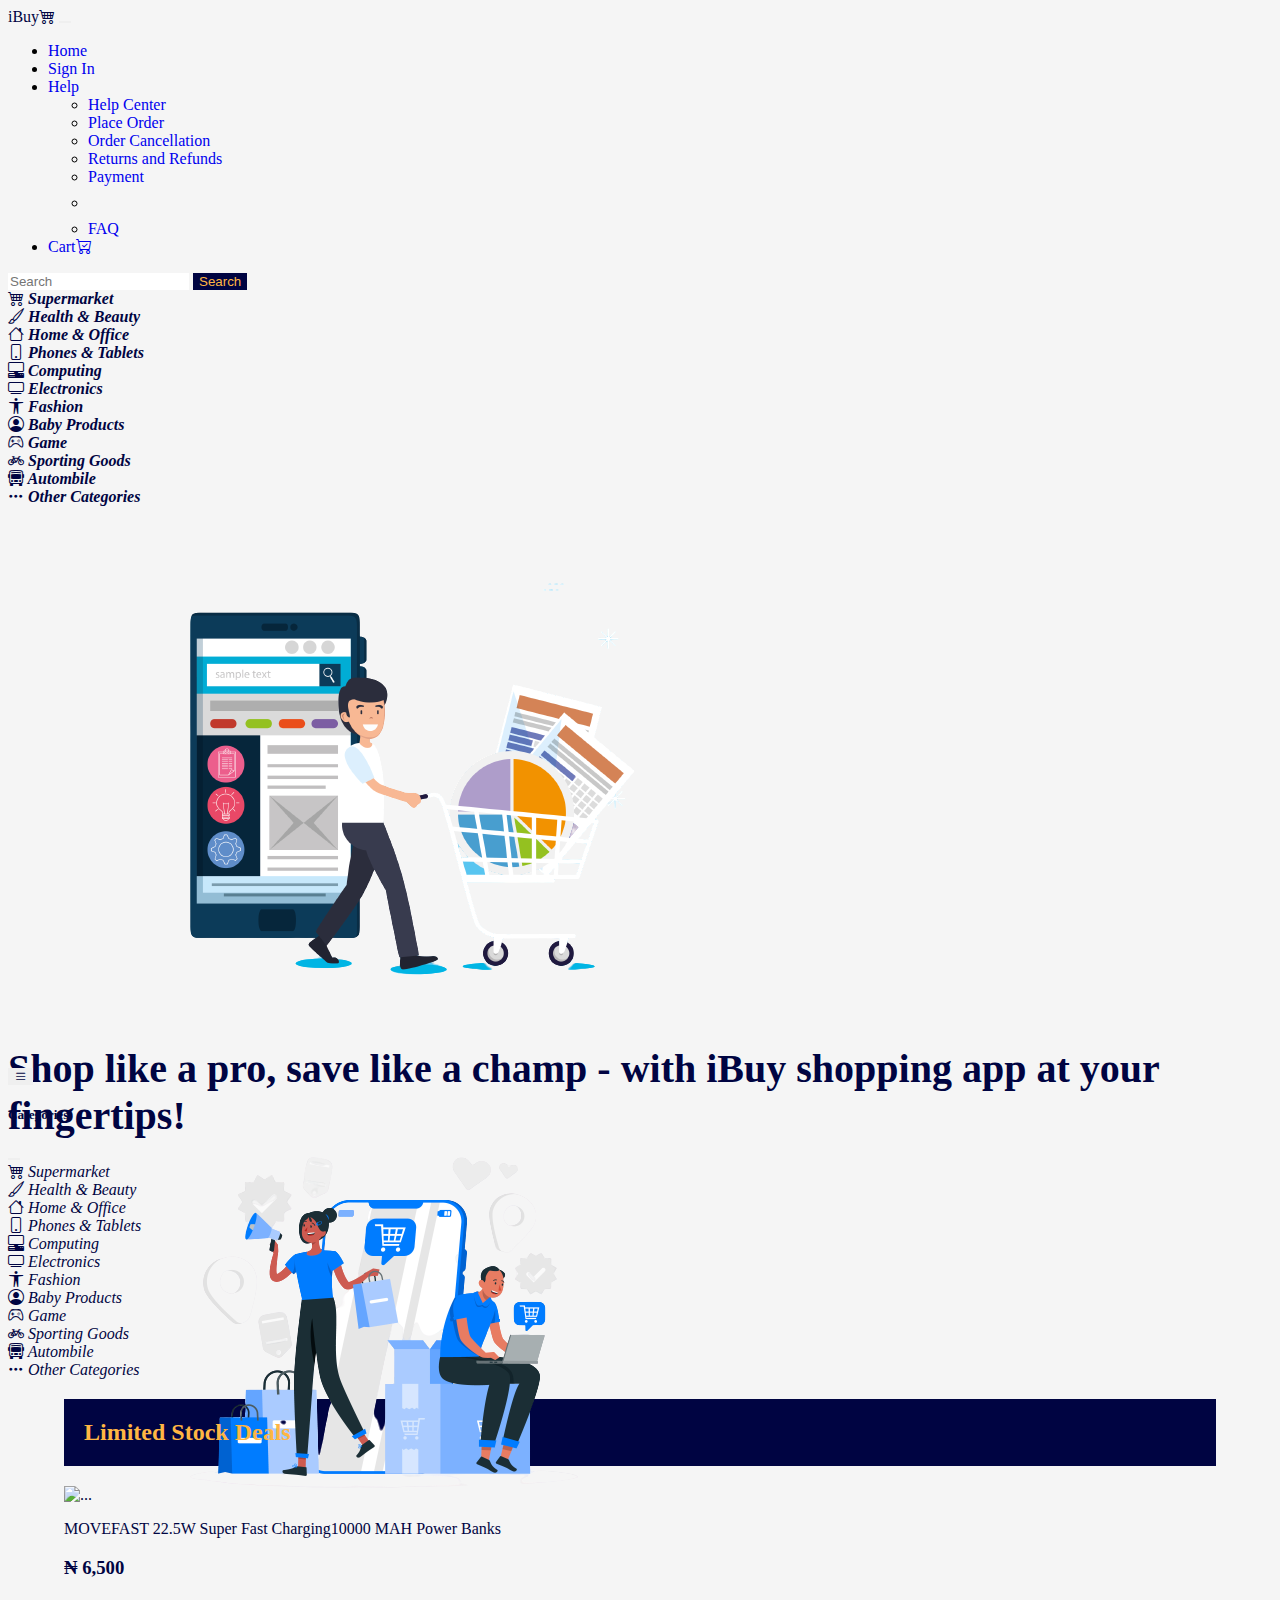
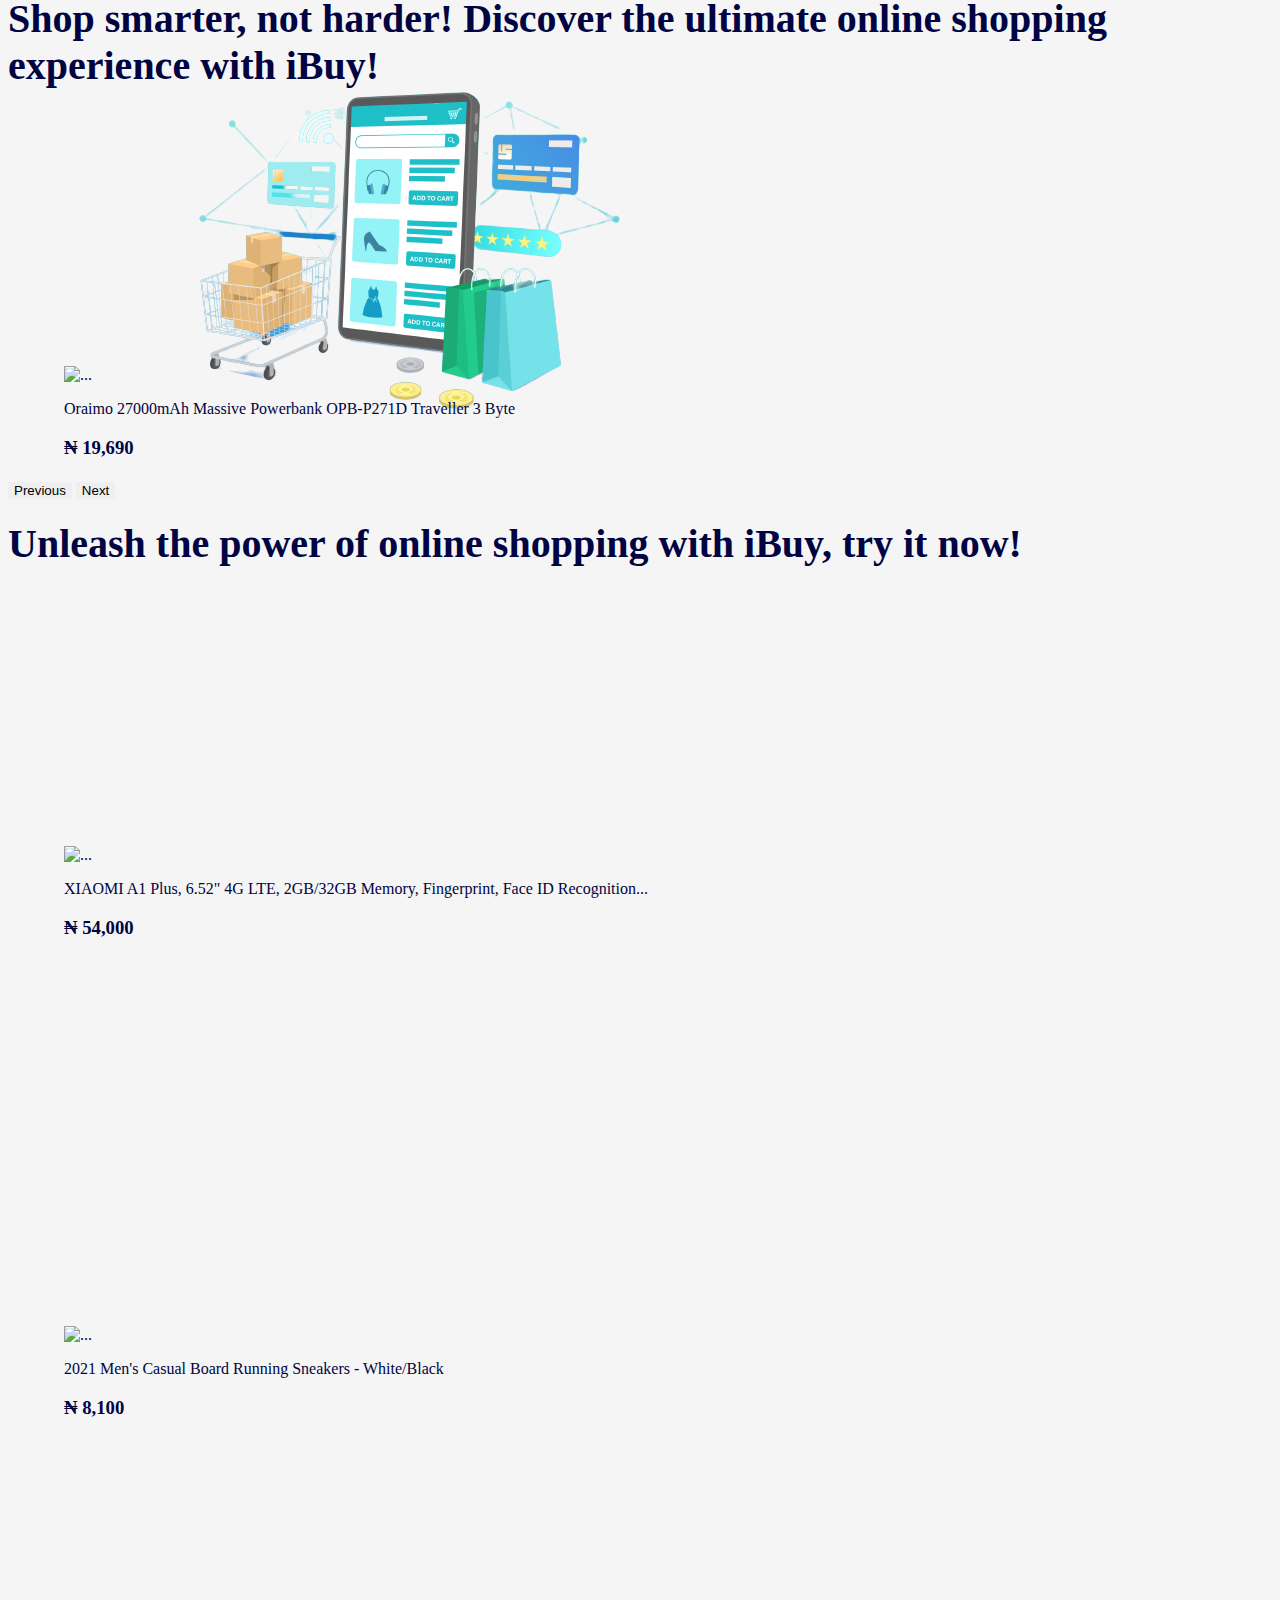
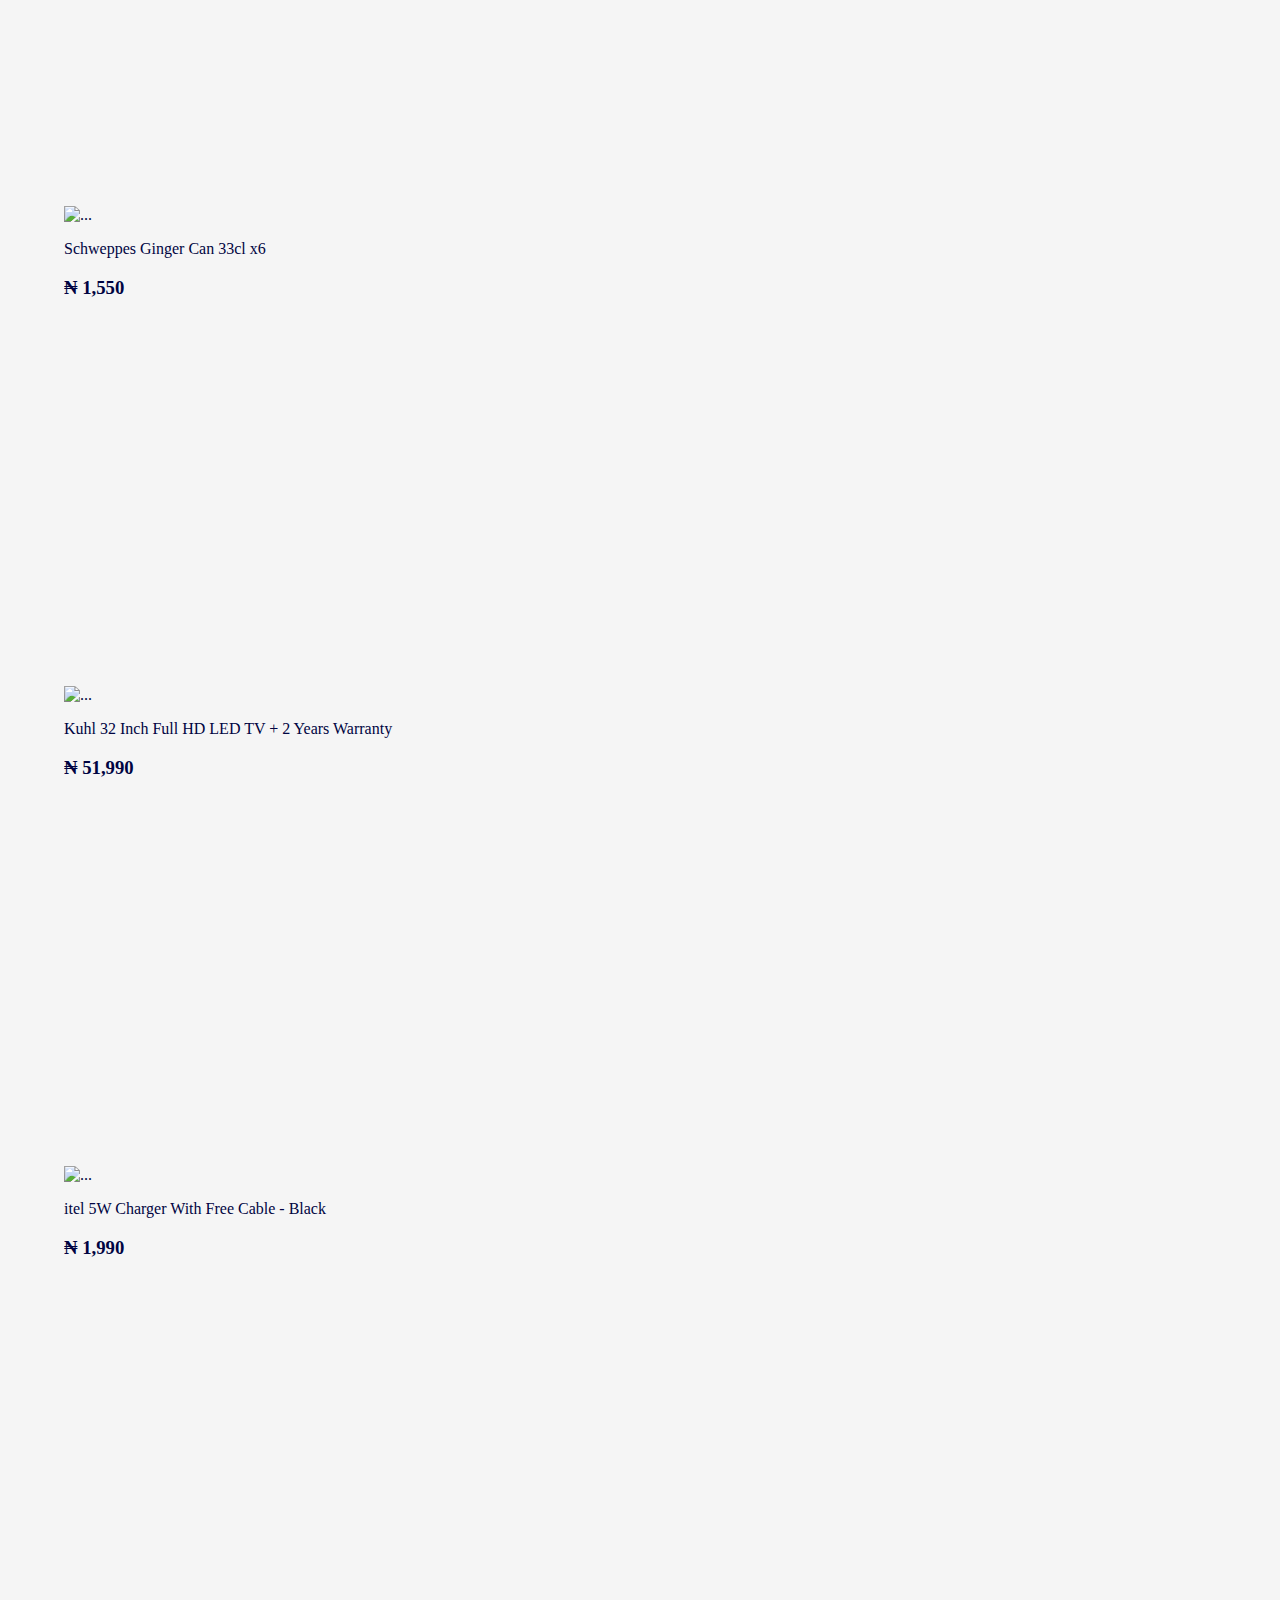
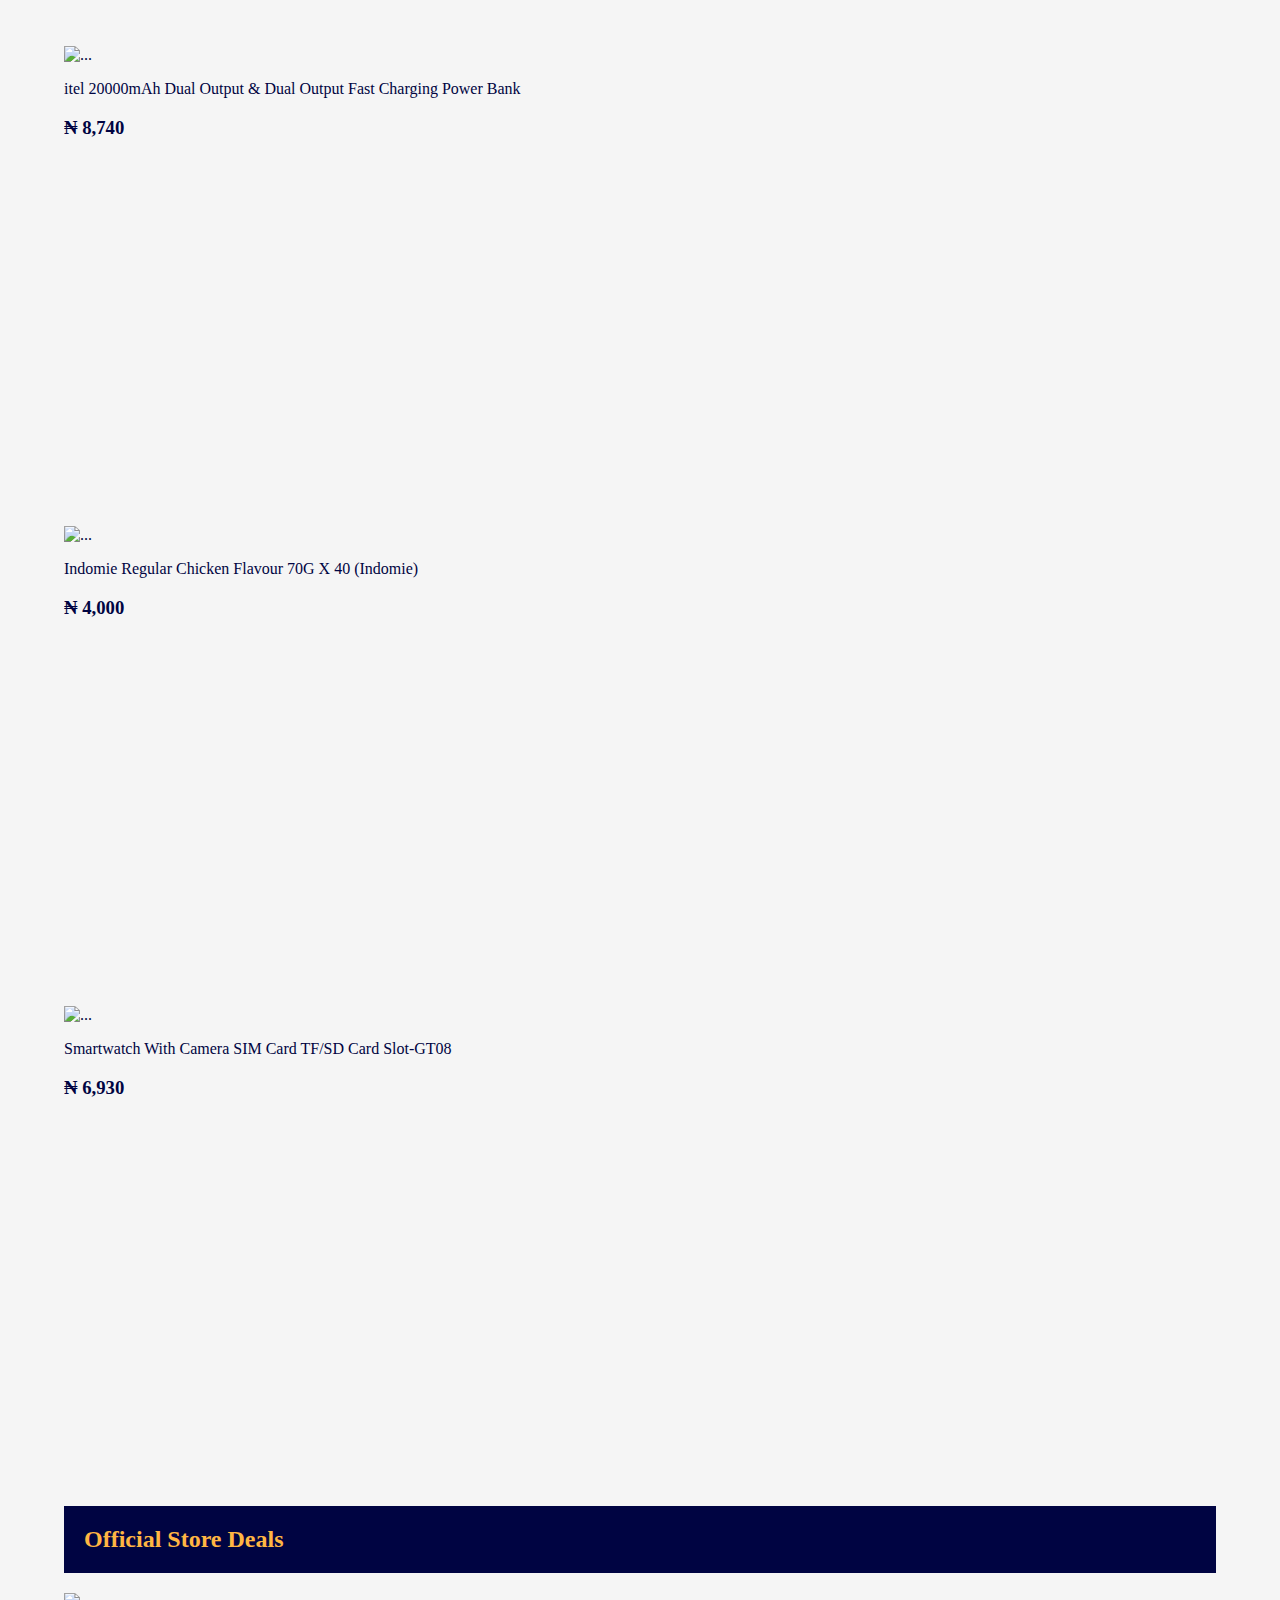
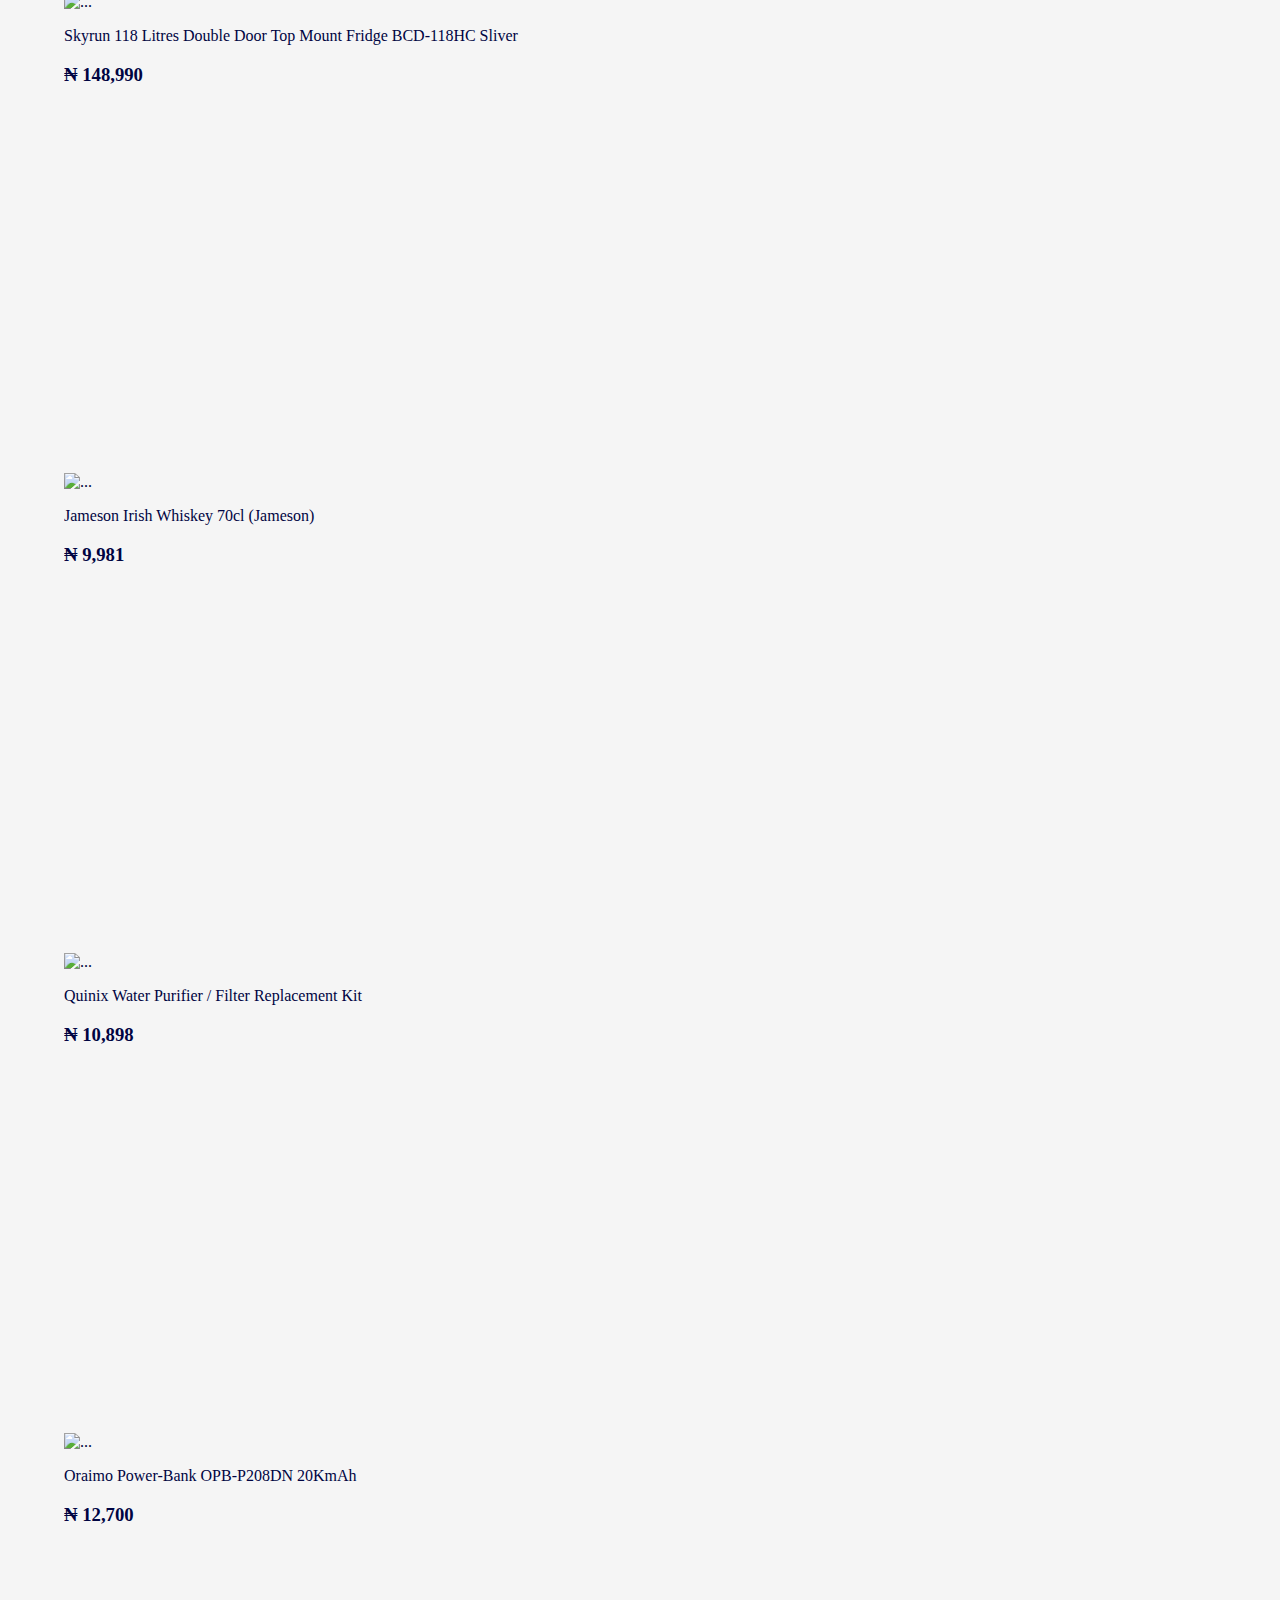
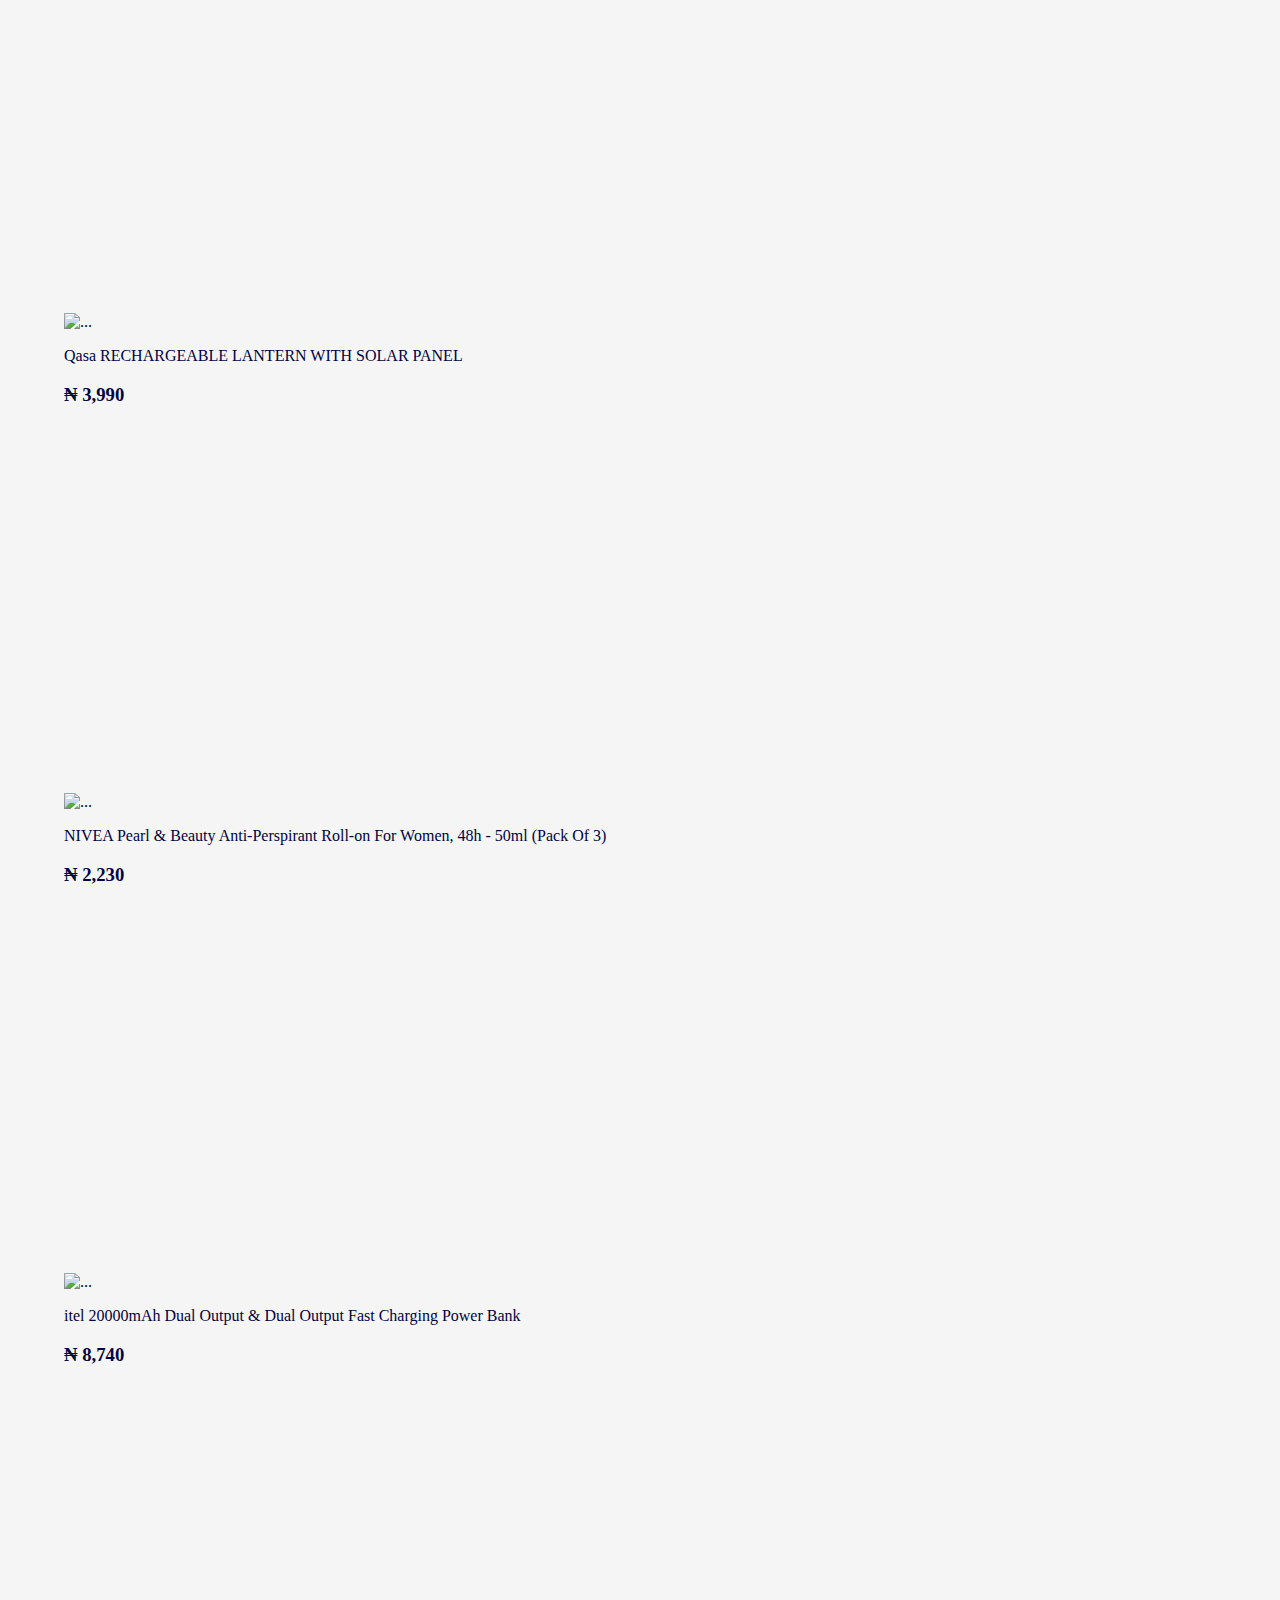
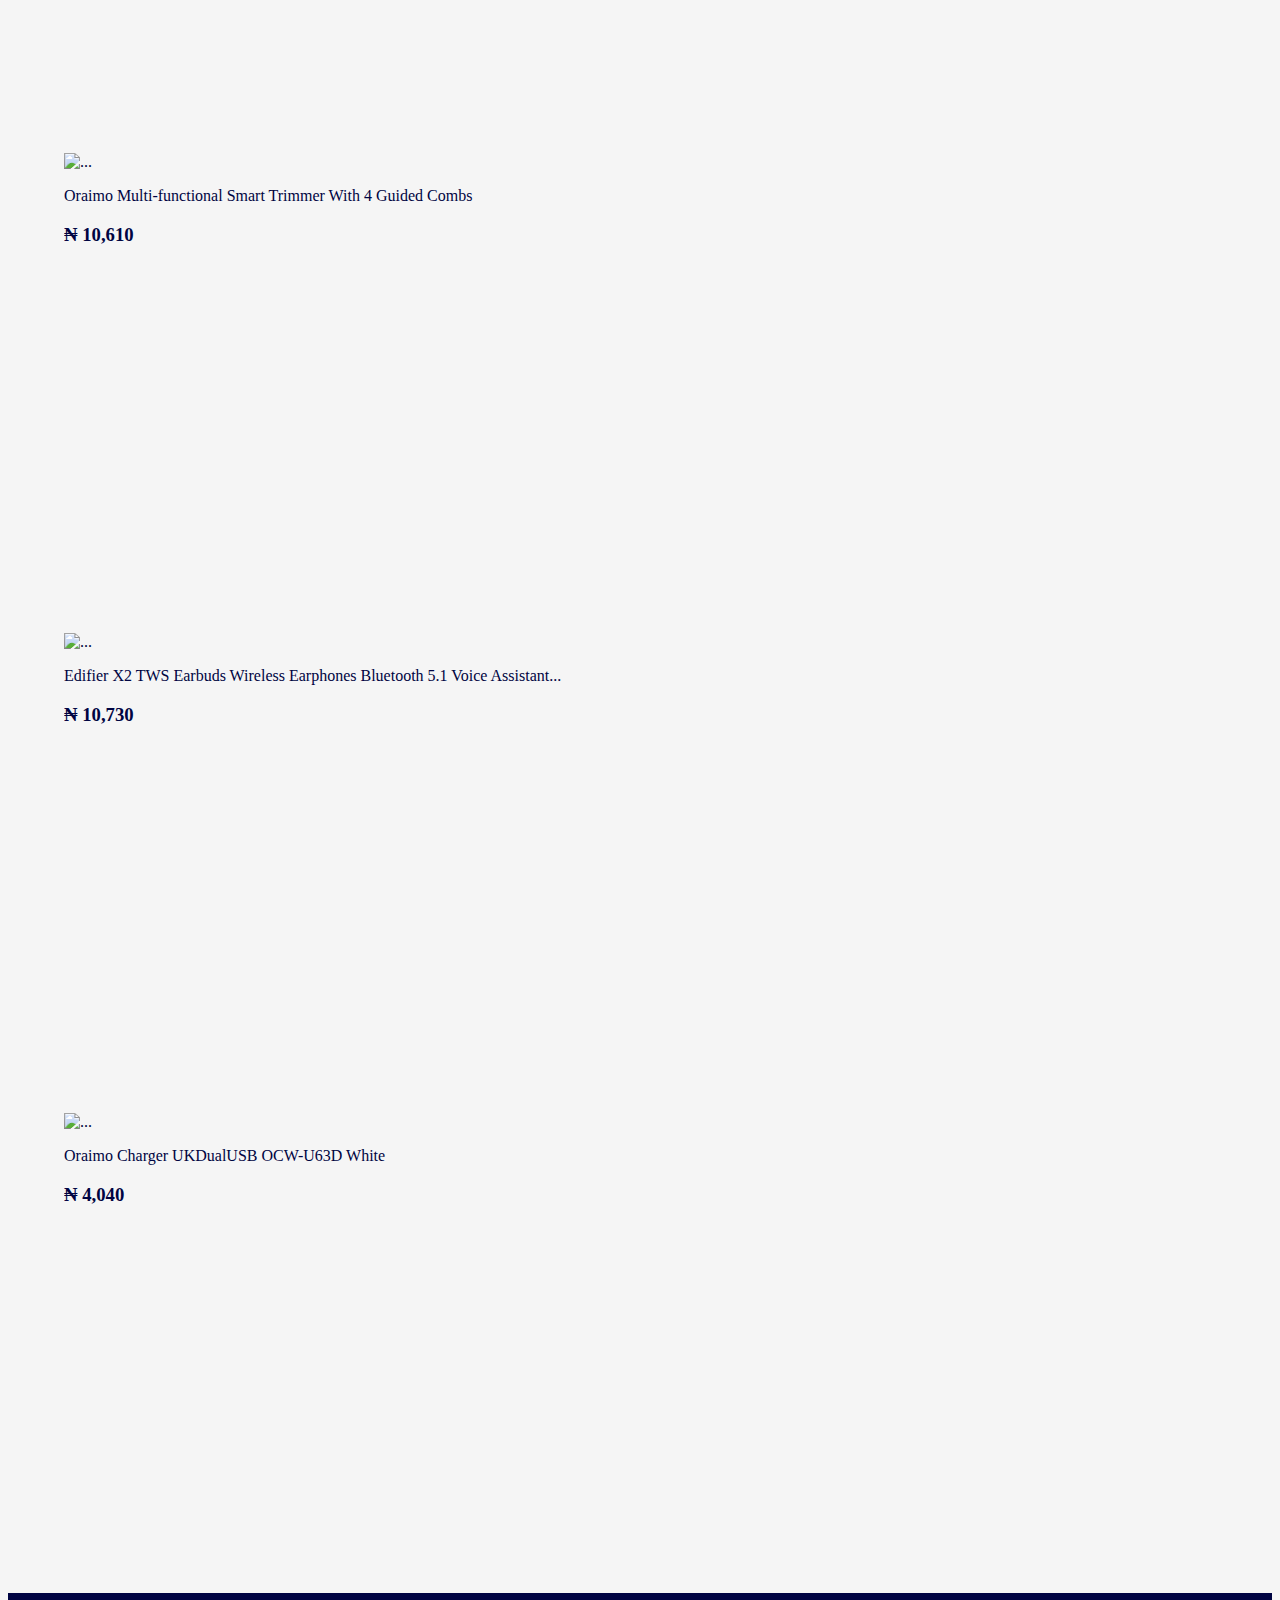
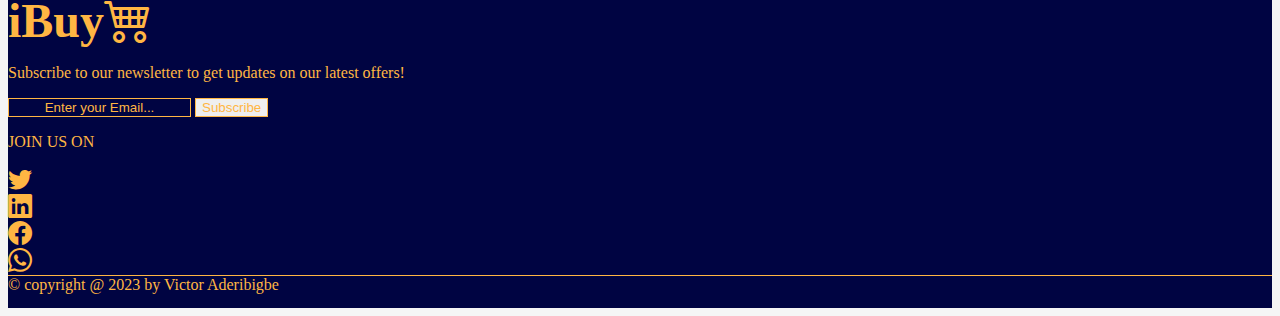
==== public/index.html @ 9532184c "Added firebase authentication" ====
<!DOCTYPE html>
<html lang="en">
    <head>
        <meta charset="UTF-8">
        <meta http-equiv="X-UA-Compatible" content="IE=edge">
        <meta name="viewport" content="width=device-width, initial-scale=1.0">
        <link href="https://cdn.jsdelivr.net/npm/bootstrap@5.3.0-alpha1/dist/css/bootstrap.min.css" rel="stylesheet" integrity="sha384-GLhlTQ8iRABdZLl6O3oVMWSktQOp6b7In1Zl3/Jr59b6EGGoI1aFkw7cmDA6j6gD" crossorigin="anonymous">
        <link rel="stylesheet" href="https://cdn.jsdelivr.net/npm/bootstrap-icons@1.10.3/font/bootstrap-icons.css">
        <link rel="stylesheet" href="../CSS Files/style.css">
        <title>E-commerce</title>
    </head>
    <body>
        <!-- -------- Navbar -------- -->
        <nav class="navbar navbar-expand-lg bg-body-tertiary px-0 px-md-5 shadow sticky-top">
            <div class="container-fluid">
            <a class="navbar-brand fs-1 fw-bold ms-0 ms-md-5 me-5" href="#">iBuy<i class="bi bi-cart4"></i></a>
            <button class="navbar-toggler" type="button" data-bs-toggle="collapse" data-bs-target="#navbarSupportedContent" aria-controls="navbarSupportedContent" aria-expanded="false" aria-label="Toggle navigation">
                <span class="navbar-toggler-icon"></span>
            </button>
            <div class="collapse navbar-collapse ms-5 fw-bold" id="navbarSupportedContent">
                <ul class="navbar-nav me-auto mb-2 mb-lg-0">
                    <li class="nav-item me-5">
                        <a class="nav-link active" aria-current="page" href="index.html">Home</a>
                    </li>
                    <li class="nav-item me-5 sign">
                        <a href="./HTML Files/signIn.html" class="nav-link">Sign In</a>
                    </li>
                    <li class="nav-item me-5 dropdown">
                        <a class="nav-link dropdown-toggle" href="#" role="button" data-bs-toggle="dropdown" aria-expanded="false">
                            Help
                        </a>
                        <ul class="dropdown-menu">
                            <li><a class="dropdown-item" href="#">Help Center</a></li>
                            <li><a class="dropdown-item" href="#">Place Order</a></li>
                            <li><a class="dropdown-item" href="#">Order Cancellation</a></li>
                            <li><a class="dropdown-item" href="#">Returns and Refunds</a></li>
                            <li><a class="dropdown-item" href="#">Payment</a></li>
                            <li><hr class="dropdown-divider"></li>
                            <li><a class="dropdown-item" href="#">FAQ</a></li>
                        </ul>
                    </li>
                    <li class="nav-item cart">
                        <a class="nav-link" href="./HTML Files/cart.html">
                            Cart<i class="bi bi-cart-check"></i>
                        </a>
                    </li>
                </ul>
                <form class="d-flex w-50 me-5 find" role="search">
                <input class="form-control me-2" type="search" placeholder="Search" aria-label="Search">
                <button class="btn search-btn" type="submit">Search</button>
                </form>
            </div>
            </div>
        </nav>

            <!-- -------- Hero Section -------- -->
            <section class="hero-section p-3">
                <div class="row">
                    <div class="d-none d-md-block col-2 categories">
                        <div class="row mt-3 ms-5 p-3 bg-light">
                            <div class="col-12 mb-3">
                                <a href="#">
                                    <i class="bi bi-cart4"> Supermarket</i>
                                </a>
                            </div>
                            <div class="col-12 mb-3">
                                <a href="#">
                                    <i class="bi bi-brush"> Health & Beauty</i>
                                </a>
                            </div>
                            <div class="col-12 mb-3">
                                <a href="#">
                                    <i class="bi bi-house"> Home & Office</i>
                                </a>
                            </div>
                            <div class="col-12 mb-3">
                                <a href="#">
                                    <i class="bi bi-phone"> Phones & Tablets</i>
                                </a>
                            </div>
                            <div class="col-12 mb-3">
                                <a href="#">
                                    <i class="bi bi-pc-display-horizontal"> Computing</i>
                                </a>
                            </div>
                            <div class="col-12 mb-3">
                                <a href="#">
                                    <i class="bi bi-tv"> Electronics</i>
                                </a>
                            </div>
                            <div class="col-12 mb-3">
                                <a href="#">
                                    <i class="bi bi-universal-access"> Fashion</i>
                                </a>
                            </div>
                            <div class="col-12 mb-3">
                                <a href="#">
                                    <i class="bi bi-person-circle"> Baby Products</i>
                                </a>
                            </div>
                            <div class="col-12 mb-3">
                                <a href="#">
                                    <i class="bi bi-controller"> Game</i>
                                </a>
                            </div>
                            <div class="col-12 mb-3">
                                <a href="#">
                                    <i class="bi bi-bicycle"> Sporting Goods</i>
                                </a>
                            </div>
                            <div class="col-12 mb-3">
                                <a href="#">
                                    <i class="bi bi-bus-front"> Autombile</i>
                                </a>
                            </div>
                            <div class="col-12 mb-3">
                                <a href="#">
                                    <i class="bi bi-three-dots"> Other Categories</i>
                                </a>
                            </div>
                        </div>
                    </div>
                    <div class="col-12 col-md-8 mt-4">
                        <div id="carouselExampleInterval" class="carousel slide" data-bs-ride="carousel">
                            <div class="carousel-inner">
                              <div class="carousel-item active" data-bs-interval="3000">
                                <section class="hero">
                                    <div class="row">
                                        <div class="col-6 hero-div">
                                            <div class="hero-pic">
                                                <img src="../Images/Pic 1-removebg-preview.png" alt="">
                                            </div>
                                        </div>
                                        <div class="col-6 hero-text-div">
                                            <div class="hero-text">
                                                <h1 class="text-primary">Shop like a pro, save like a champ - with iBuy shopping app at your fingertips!</h1>
                                            </div>
                                        </div>
                                    </div>
                                </section>
                              </div>
                              <div class="carousel-item" data-bs-interval="3000">
                                <section class="hero">
                                    <div class="row">
                                        <div class="col-6 hero-div">
                                            <div class="hero-pic">
                                                <img src="../Images/Pic_2-removebg-preview.png" alt="">
                                            </div>
                                        </div>
                                        <div class="col-6 hero-text-div">
                                            <div class="hero-text">
                                                <h1 class="text-primary">Shop smarter, not harder! Discover the ultimate online shopping experience with iBuy!</h1>
                                            </div>
                                        </div>
                                    </div>
                                </section>
                              </div>
                              <div class="carousel-item" data-bs-interval="3000">
                                <section class="hero">
                                    <div class="row">
                                        <div class="col-6 hero-div">
                                            <div class="hero-pic">
                                                <img src="../Images/Pic_3-removebg-preview.png" alt="">
                                            </div>
                                        </div>
                                        <div class="col-6 hero-text-div">
                                            <div class="hero-text">
                                                <h1 class="text-primary">Unleash the power of online shopping with iBuy, try it now!</h1>
                                            </div>
                                        </div>
                                    </div>
                                </section>
                              </div>
                            </div>
                            <button class="carousel-control-prev" type="button" data-bs-target="#carouselExampleInterval" data-bs-slide="prev">
                              <span class="carousel-control-prev-icon" aria-hidden="true"></span>
                              <span class="visually-hidden">Previous</span>
                            </button>
                            <button class="carousel-control-next" type="button" data-bs-target="#carouselExampleInterval" data-bs-slide="next">
                              <span class="carousel-control-next-icon" aria-hidden="true"></span>
                              <span class="visually-hidden">Next</span>
                            </button>
                        </div>
                    </div>
                    <div class="d-none d-md-block col-2">
                        <div class="row">
                            <div class="col-12">
                                <img src="https://media0.giphy.com/media/d8Emd2WnaJR2HoiHQy/200w.webp?cid=ecf05e47xn0zj8n2a1nas0jeei32be3ux43mu6m7u30gfxlb&rid=200w.webp&ct=g" class="w-100 m-auto rounded mb-2" alt="">
                            </div>
                            <div class="col-12">
                                <img src="https://media3.giphy.com/media/veCY1SBYNKpPlOoxXp/200w.webp?cid=ecf05e47x2pbfk21wmedcq3phlq4gr0ft1qpdosq0bangllr&rid=200w.webp&ct=g" class="w-100 m-auto rounded" alt="">
                            </div>
                        </div>
                    </div>
                </div>

                <!-- -------- Toggle Media Categories -->
                <button class="btn d-md-none toggle-btn" type="button" data-bs-toggle="offcanvas" data-bs-target="#offcanvasExample" aria-controls="offcanvasExample">
                <i class="bi bi-list fs-2"></i>
                </button>
                  
                <div class="offcanvas offcanvas-start w-75 fw-bold" tabindex="-1" id="offcanvasExample" aria-labelledby="offcanvasExampleLabel">
                    <div class="offcanvas-header">
                      <h5 class="offcanvas-title" id="offcanvasExampleLabel">Categories</h5>
                      <button type="button" class="btn-close" data-bs-dismiss="offcanvas" aria-label="Close"></button>
                    </div>
                    <div class="offcanvas-body">
                        <div class="row mt-3 p-3 bg-light">
                            <div class="col-12 mb-3">
                                <a href="#">
                                    <i class="bi bi-cart4"> Supermarket</i>
                                </a>
                            </div>
                            <div class="col-12 mb-3">
                                <a href="#">
                                    <i class="bi bi-brush"> Health & Beauty</i>
                                </a>
                            </div>
                            <div class="col-12 mb-3">
                                <a href="#">
                                    <i class="bi bi-house"> Home & Office</i>
                                </a>
                            </div>
                            <div class="col-12 mb-3">
                                <a href="#">
                                    <i class="bi bi-phone"> Phones & Tablets</i>
                                </a>
                            </div>
                            <div class="col-12 mb-3">
                                <a href="#">
                                    <i class="bi bi-pc-display-horizontal"> Computing</i>
                                </a>
                            </div>
                            <div class="col-12 mb-3">
                                <a href="#">
                                    <i class="bi bi-tv"> Electronics</i>
                                </a>
                            </div>
                            <div class="col-12 mb-3">
                                <a href="#">
                                    <i class="bi bi-universal-access"> Fashion</i>
                                </a>
                            </div>
                            <div class="col-12 mb-3">
                                <a href="#">
                                    <i class="bi bi-person-circle"> Baby Products</i>
                                </a>
                            </div>
                            <div class="col-12 mb-3">
                                <a href="#">
                                    <i class="bi bi-controller"> Game</i>
                                </a>
                            </div>
                            <div class="col-12 mb-3">
                                <a href="#">
                                    <i class="bi bi-bicycle"> Sporting Goods</i>
                                </a>
                            </div>
                            <div class="col-12 mb-3">
                                <a href="#">
                                    <i class="bi bi-bus-front"> Autombile</i>
                                </a>
                            </div>
                            <div class="col-12 mb-3">
                                <a href="#">
                                    <i class="bi bi-three-dots"> Other Categories</i>
                                </a>
                            </div>
                        </div>
                    </div>
                </div>
            </section>

            <!-- -------- Limited Stock Section -------- -->
            <section class="stock-section mb-3">
                <nav class="section-nav">
                    <a href="#" class="text-decoration-none">
                        <h2>Limited Stock Deals</h2>
                    </a>
                </nav>
                <div class="container-fluid" style="width: 100%;">
                    <div class="row flex-row flex-nowrap" style="white-space: nowrap; overflow-x: auto;">
                        <div class="col-2 stock-box me-4">
                            <a href="/HTML Files/fast.html">
                                <div class="card shadow" style="width: 18rem;">
                                    <img src="https://ng.jumia.is/unsafe/fit-in/300x300/filters:fill(white)/product/20/385178/1.jpg?1671" class="card-img-top" alt="...">
                                    <div class="card-body">
                                      <p class="card-text text-wrap">MOVEFAST 22.5W Super Fast Charging10000 MAH Power Banks</p>
                                      <h3>₦ 6,500</h3>
                                    </div>
                                </div>
                            </a>
                        </div>
                        <div class=" col-2 stock-box mx-4">
                            <a href="/HTML Files/fast.html">
                                <div class="card shadow" style="width: 18rem;">
                                    <img src="https://ng.jumia.is/unsafe/fit-in/300x300/filters:fill(white)/product/49/795217/1.jpg?9070" class="card-img-top" alt="...">
                                    <div class="card-body">
                                      <p class="card-text text-wrap">Oraimo 27000mAh Massive Powerbank OPB-P271D Traveller 3 Byte</p>
                                      <h3>₦ 19,690</h3>
                                    </div>
                                </div>
                            </a>
                        </div>
                        <div class=" col-2 stock-box mx-4">
                            <a href="/HTML Files/fast.html">
                                <div class="card shadow" style="width: 18rem;">
                                    <img src="https://ng.jumia.is/unsafe/fit-in/300x300/filters:fill(white)/product/04/6428991/1.jpg?9138" class="card-img-top" alt="...">
                                    <div class="card-body">
                                      <p class="card-text text-wrap">XIAOMI A1 Plus, 6.52" 4G LTE, 2GB/32GB Memory, Fingerprint, Face ID Recognition...

                                      </p>
                                      <h3>₦ 54,000</h3>
                                    </div>
                                </div>
                            </a>
                        </div>
                        <div class=" col-2 stock-box mx-4">
                            <a href="/HTML Files/fast.html">
                                <div class="card shadow" style="width: 18rem;">
                                    <img src="https://ng.jumia.is/unsafe/fit-in/300x300/filters:fill(white)/product/66/5153201/1.jpg?5028" class="card-img-top" alt="...">
                                    <div class="card-body">
                                      <p class="card-text text-wrap">2021 Men's Casual Board Running Sneakers - White/Black</p>
                                      <h3>₦ 8,100</h3>
                                    </div>
                                </div>
                            </a>
                        </div>
                        <div class=" col-2 stock-box mx-4">
                            <a href="/HTML Files/fast.html">
                                <div class="card shadow" style="width: 18rem;">
                                    <img src="https://ng.jumia.is/unsafe/fit-in/300x300/filters:fill(white)/product/31/449928/1.jpg?0609" class="card-img-top" alt="...">
                                    <div class="card-body">
                                      <p class="card-text text-wrap">Schweppes Ginger Can 33cl x6</p>
                                      <h3>₦ 1,550</h3>
                                    </div>
                                </div>
                            </a>
                        </div>
                        <div class=" col-2 stock-box mx-4">
                            <a href="/HTML Files/fast.html">
                                <div class="card shadow" style="width: 18rem;">
                                    <img src="https://ng.jumia.is/unsafe/fit-in/300x300/filters:fill(white)/product/26/1631921/1.jpg?1484" class="card-img-top" alt="...">
                                    <div class="card-body">
                                      <p class="card-text text-wrap">Kuhl 32 Inch Full HD LED TV + 2 Years Warranty</p>
                                      <h3>₦ 51,990</h3>
                                    </div>
                                </div>
                            </a>
                        </div>
                        <div class=" col-2 stock-box mx-4">
                            <a href="/HTML Files/fast.html">
                                <div class="card shadow" style="width: 18rem;">
                                    <img src="https://ng.jumia.is/unsafe/fit-in/300x300/filters:fill(white)/product/13/5941591/1.jpg?9427" class="card-img-top" alt="...">
                                    <div class="card-body">
                                      <p class="card-text text-wrap">itel 5W Charger With Free Cable - Black</p>
                                      <h3>₦ 1,990</h3>
                                    </div>
                                </div>
                            </a>
                        </div>
                        <div class=" col-2 stock-box mx-4">
                            <a href="/HTML Files/fast.html">
                                <div class="card shadow" style="width: 18rem;">
                                    <img src="https://ng.jumia.is/unsafe/fit-in/300x300/filters:fill(white)/product/74/523389/1.jpg?7424" class="card-img-top" alt="...">
                                    <div class="card-body">
                                      <p class="card-text text-wrap">itel 20000mAh Dual Output & Dual Output Fast Charging Power Bank</p>
                                      <h3>₦ 8,740</h3>
                                    </div>
                                </div>
                            </a>
                        </div>
                        <div class=" col-2 stock-box mx-4">
                            <a href="/HTML Files/fast.html">
                                <div class="card shadow" style="width: 18rem;">
                                    <img src="https://ng.jumia.is/unsafe/fit-in/300x300/filters:fill(white)/product/37/885728/1.jpg?8892" class="card-img-top" alt="...">
                                    <div class="card-body">
                                      <p class="card-text text-wrap">Indomie Regular Chicken Flavour 70G X 40 (Indomie)</p>
                                      <h3>₦ 4,000</h3>
                                    </div>
                                </div>
                            </a>
                        </div>
                        <div class=" col-2 stock-box mx-4">
                            <a href="/HTML Files/fast.html">
                                <div class="card shadow" style="width: 18rem;">
                                    <img src="https://ng.jumia.is/unsafe/fit-in/300x300/filters:fill(white)/product/20/887177/1.jpg?6173" class="card-img-top" alt="...">
                                    <div class="card-body">
                                      <p class="card-text text-wrap">Smartwatch With Camera SIM Card TF/SD Card Slot-GT08</p>
                                      <h3>₦ 6,930</h3>
                                    </div>
                                </div>
                            </a>
                        </div>
                    </div>
                </div>
            </section>

            <!-- Official Store Section -->
            <section class="stock-section mb-2">
                <nav class="section-nav">
                    <a href="#" class="text-decoration-none">
                        <h2>Official Store Deals</h2>
                    </a>
                </nav>
                <div class="container-fluid" style="width: 100%;">
                    <div class="row flex-row flex-nowrap" style="white-space: nowrap; overflow-x: auto;">
                        <div class=" col-2 stock-box me-4">
                            <a href="/HTML Files/fast.html">
                                <div class="card shadow" style="width: 18rem;">
                                    <img src="https://ng.jumia.is/unsafe/fit-in/300x300/filters:fill(white)/product/49/311665/1.jpg?1273" class="card-img-top" alt="...">
                                    <div class="card-body">
                                      <p class="card-text text-wrap">Skyrun 118 Litres Double Door Top Mount Fridge BCD-118HC Sliver</p>
                                      <h3>₦ 148,990</h3>
                                    </div>
                                </div>
                            </a>
                        </div>
                        <div class=" col-2 stock-box mx-4">
                            <a href="/HTML Files/fast.html">
                                <div class="card shadow" style="width: 18rem;">
                                    <img src="https://ng.jumia.is/unsafe/fit-in/300x300/filters:fill(white)/product/46/460869/1.jpg?6600" class="card-img-top" alt="...">
                                    <div class="card-body">
                                      <p class="card-text text-wrap">Jameson Irish Whiskey 70cl (Jameson)</p>
                                      <h3>₦ 9,981</h3>
                                    </div>
                                </div>
                            </a>
                        </div>
                        <div class=" col-2 stock-box mx-4">
                            <a href="/HTML Files/fast.html">
                                <div class="card shadow" style="width: 18rem;">
                                    <img src="https://ng.jumia.is/unsafe/fit-in/300x300/filters:fill(white)/product/91/017007/1.jpg?8558" class="card-img-top" alt="...">
                                    <div class="card-body">
                                      <p class="card-text text-wrap">Quinix Water Purifier / Filter Replacement Kit</p>
                                      <h3>₦ 10,898</h3>
                                    </div>
                                </div>
                            </a>
                        </div>
                        <div class=" col-2 stock-box mx-4">
                            <a href="/HTML Files/fast.html">
                                <div class="card shadow" style="width: 18rem;">
                                    <img src="https://ng.jumia.is/unsafe/fit-in/300x300/filters:fill(white)/product/29/3531721/1.jpg?0747" class="card-img-top" alt="...">
                                    <div class="card-body">
                                      <p class="card-text text-wrap">Oraimo Power-Bank OPB-P208DN 20KmAh</p>
                                      <h3>₦ 12,700</h3>
                                    </div>
                                </div>
                            </a>
                        </div>
                        <div class=" col-2 stock-box mx-4">
                            <a href="/HTML Files/fast.html">
                                <div class="card shadow" style="width: 18rem;">
                                    <img src="https://ng.jumia.is/unsafe/fit-in/300x300/filters:fill(white)/product/83/975236/1.jpg?9904" class="card-img-top" alt="...">
                                    <div class="card-body">
                                      <p class="card-text text-wrap">Qasa RECHARGEABLE LANTERN WITH SOLAR PANEL</p>
                                      <h3>₦ 3,990</h3>
                                    </div>
                                </div>
                            </a>
                        </div>
                        <div class=" col-2 stock-box mx-4">
                            <a href="/HTML Files/fast.html">
                                <div class="card shadow" style="width: 18rem;">
                                    <img src="https://ng.jumia.is/unsafe/fit-in/300x300/filters:fill(white)/product/16/9523401/1.jpg?0863" class="card-img-top" alt="...">
                                    <div class="card-body">
                                      <p class="card-text text-wrap">NIVEA Pearl & Beauty Anti-Perspirant Roll-on For Women, 48h - 50ml (Pack Of 3)</p>
                                      <h3>₦ 2,230</h3>
                                    </div>
                                </div>
                            </a>
                        </div>
                        <div class=" col-2 stock-box mx-4">
                            <a href="/HTML Files/fast.html">
                                <div class="card shadow" style="width: 18rem;">
                                    <img src="https://ng.jumia.is/unsafe/fit-in/300x300/filters:fill(white)/product/74/523389/1.jpg?7424" class="card-img-top" alt="...">
                                    <div class="card-body">
                                      <p class="card-text text-wrap">itel 20000mAh Dual Output & Dual Output Fast Charging Power Bank</p>
                                      <h3>₦ 8,740</h3>
                                    </div>
                                </div>
                            </a>
                        </div>
                        <div class=" col-2 stock-box mx-4">
                            <a href="/HTML Files/fast.html">
                                <div class="card shadow" style="width: 18rem;">
                                    <img src="https://ng.jumia.is/unsafe/fit-in/300x300/filters:fill(white)/product/09/337998/1.jpg?0303" class="card-img-top" alt="...">
                                    <div class="card-body">
                                      <p class="card-text text-wrap">Oraimo Multi-functional Smart Trimmer With 4 Guided Combs</p>
                                      <h3>₦ 10,610</h3>
                                    </div>
                                </div>
                            </a>
                        </div>
                        <div class=" col-2 stock-box mx-4">
                            <a href="/HTML Files/fast.html">
                                <div class="card shadow" style="width: 18rem;">
                                    <img src="https://ng.jumia.is/unsafe/fit-in/300x300/filters:fill(white)/product/13/566938/1.jpg?4316" class="card-img-top" alt="...">
                                    <div class="card-body">
                                      <p class="card-text text-wrap">Edifier X2 TWS Earbuds Wireless Earphones Bluetooth 5.1 Voice Assistant...</p>
                                      <h3>₦ 10,730</h3>
                                    </div>
                                </div>
                            </a>
                        </div>
                        <div class=" col-2 stock-box mx-4">
                            <a href="/HTML Files/fast.html">
                                <div class="card shadow" style="width: 18rem;">
                                    <img src="https://ng.jumia.is/unsafe/fit-in/300x300/filters:fill(white)/product/97/465887/1.jpg?0844" class="card-img-top" alt="...">
                                    <div class="card-body">
                                      <p class="card-text text-wrap">Oraimo Charger UKDualUSB OCW-U63D White</p>
                                      <h3>₦ 4,040</h3>
                                    </div>
                                </div>
                            </a>
                        </div>
                    </div>
                </div>
            </section>

             <!-- -------- Footer -------- -->
             <footer class="footer">
                <div class="row">
                    <div class="col-12 footer-info">
                        <div class="row">
                            <div class="d-none d-md-block col-12 col-md-4 text-center p-5">
                                <h1>iBuy</h1><i class="bi bi-cart4"></i>
                            </div>
                            <div class="col-12 col-md-4 p-5 text-center">
                                <p>Subscribe to our newsletter to get updates on our latest offers!</p>
                                <input type="email" class="form-control" placeholder="Enter your Email...">
                                <button class="btn w-50 mt-3">Subscribe</button>
                            </div>
                            <div class="col-12 col-md-4 pt-0 pt-md-5 p-5 text-center">
                                <div class="footer-icons w-50 mx-auto">
                                    <p>JOIN US ON</p>
                                    <div class="row">
                                        <div class="col-3">
                                            <a href="https://twitter.com/Vickiejohnn20"><i class="bi bi-twitter"></i></a>
                                        </div>
                                        <div class="col-3">
                                            <a href="https://www.linkedin.com/in/vee-jay"><i class="bi bi-linkedin"></i></a>
                                        </div>
                                        <div class="col-3">
                                            <a href="https://web.facebook.com/victorjohn.aderibigbe.7/"><i class="bi bi-facebook"></i></a>
                                        </div>
                                        <div class="col-3">
                                            <a href="https://wa.me/+2349032317059"><i class="bi bi-whatsapp"></i></a>
                                        </div>
                                    </div>
                                </div>
                            </div>
                        </div>
                    </div>
                    <div class="col-12">
                        <div class="footer-copyright w-25 mx-auto mt-3 text-center">
                            &copy; copyright @ 2023 by <span>Victor Aderibigbe</span>
                        </div>
                    </div>
                </div>
            </footer>

        <!-- --------- Script Files --------- -->
        <script src="https://cdn.jsdelivr.net/npm/bootstrap@5.3.0-alpha1/dist/js/bootstrap.bundle.min.js" integrity="sha384-w76AqPfDkMBDXo30jS1Sgez6pr3x5MlQ1ZAGC+nuZB+EYdgRZgiwxhTBTkF7CXvN" crossorigin="anonymous"></script>
    </body>
</html>
---- CSS Files/style.css ----
* {
    text-decoration: none !important;
    outline: none !important;
    border: none !important;
}
body {
    background: #f5f5f5;
    overflow-x: hidden;
}
::-webkit-scrollbar {
width: 10px;
}
::-webkit-scrollbar-track {
background: #ffb643;
}
::-webkit-scrollbar-thumb {
background: #000442;
border-radius: 10px;
}
::selection {
    background: #000442;
    color: #ffb643;
}
.navbar .container-fluid .navbar-brand {
    color: #000442 !important;
}
.navbar .container-fluid .collapse .search-btn {
    background: #000442;
    color: #ffb643;
}
.navbar .container-fluid .collapse .search-btn:hover {
    background: #ffb643;
    color: #000442;
}
.sign button {
    padding-left: 0;
}
.cart button {
    padding-left: 0;
}
.hero-section .row .categories .row .col-12 a {
    color: #000442 !important;
    font-weight: bold;
    transition: all 0.1s ease;
}
.hero-section .row .categories .row .col-12 a:hover {
    color: #ffb643 !important;
    font-weight: bold;
}
.hero-section .toggle-btn i {
    color: #000442 !important;
    font-weight: bolder !important;
}
.hero-section .offcanvas .offcanvas-header h5 {
    color: #000442 !important;
}
.hero-section .offcanvas .offcanvas-body .row .col-12 a {
    color: #000442 !important;
}
.carousel {
    height: 55vh !important;
    margin: auto !important;
}
.carousel .carousel-inner .carousel-item .hero {
    background-image: url(https://img.freepik.com/free-photo/abstract-orange-background-layout-design-studio-room-web-template-business-report-with-smooth-circle-gradient-color_1258-69033.jpg?size=626&ext=jpg&uid=R88143231&ga=GA1.1.435754364.1664882235&semt=ais);
    background-size: cover;
    background-repeat: no-repeat;
    border-radius: 20px !important;
    height: 55vh !important;
}
.carousel .carousel-inner .carousel-item .hero .row .col-6 .hero-pic {
    margin: auto !important;
    margin-top: 30px !important;
    height: 60% !important;
    width: 80% !important;
}
.carousel .carousel-inner .carousel-item .hero .row .col-6 .hero-pic img {
    height: 100% !important;
}
.carousel .carousel-inner .carousel-item .hero .row .col-6 .hero-text {
    margin: auto !important;
    margin-top: 30px !important;
    padding: none !important;
    height: 60% !important;
    width: 100% !important;
}
.carousel .carousel-inner .carousel-item .hero .row .col-6 .hero-text h1 {
    font-size: 40px !important;
    color: #000442 !important;
}
.stock-section {
    width: 90vw;
    margin: auto;
}
.stock-section .section-nav h2{
    background: #000442;
    color: #ffb643;
    padding: 20px;
}
.stock-section .row .stock-box {
    height: 30rem !important;
}
.stock-section .row .stock-box a .card{
    color: #000442;
    height: 30rem !important;
}
.stock-section .row .stock-box a .card:hover{
    transform: scale(110%) !important;
    transition: all 0.7s ease;
}
footer {
    height: 35vh;
    background: #000442;
}
footer .row .footer-info {
    border-bottom: 1px solid #ffb643 !important;
}
footer .row .col-12 .row .col-12 h1 {
    color: #ffb643;
    font-size: 3rem !important;
    display: inline !important;
}
footer .row .col-12 .row .col-12 i {
    color: #ffb643;
    font-size: 3rem !important;
    display: inline !important;
}
footer .row .col-12 .row .col-12 p {
    color: #ffb643;
    font-size: 1rem !important;
}
footer .row .col-12 .row .col-12 input {
    border: 1px solid #ffb643 !important;
    color: #ffb643;
    background: none;
    text-align: center;
}
footer .row .col-12 .row .col-12 input::placeholder {
    color: #ffb643;
}
footer .row .col-12 .row .col-12 .btn {
    border:1px solid #ffb643 !important;
    color: #ffb643;
}
footer .row .col-12 .row .col-12 .btn:hover {
    background: #ffb643;
    color: #000442;
}
footer .row .col-12 .row .col-12 .row .col-3 a i {
    font-size: 1.5rem !important;
}
footer .row .col-12 .row .col-12 .row .col-3 a i:hover {
    color: #f5f5f5;
    transition: all 0.3s ease;
}
footer .row .col-12 .footer-copyright {
    color: #ffb643;
}

@media (max-width: 768px) {
    .find {
        width: 60vw !important;
    }
    .carousel {
        height: 20vh !important;
    }
    .carousel .carousel-inner .carousel-item .hero {
        height: 20vh !important;
    }
    .carousel .carousel-inner .carousel-item .hero .row .hero-div .hero-pic {
        margin: auto !important;
        margin-top: 10px !important;
        height: 80% !important;
        width: 80% !important;
    }
    .carousel .carousel-inner .carousel-item .hero .row .hero-div .hero-pic img {
        width: 100% !important;
        height: 100% !important;
    }
    .carousel .carousel-inner .carousel-item .hero .row .hero-text-div .hero-text {
        margin-top: 10px !important;
        height: 80% !important;
        width: 80% !important;
    }
    .carousel .carousel-inner .carousel-item .hero .row .hero-text-div .hero-text h1 {
        font-size: 1.2rem !important;
    }
    .stock-section .row .stock-box{
        width: 10rem !important;
        height: 28rem !important;
    }
    .stock-section .row .stock-box a .card{
        width: 12rem !important;
        height: 25rem !important;
    }
    footer {
        height: 80vh;
    }
    footer .row .col-12 .footer-copyright {
        width: 70% !important;
    }
}
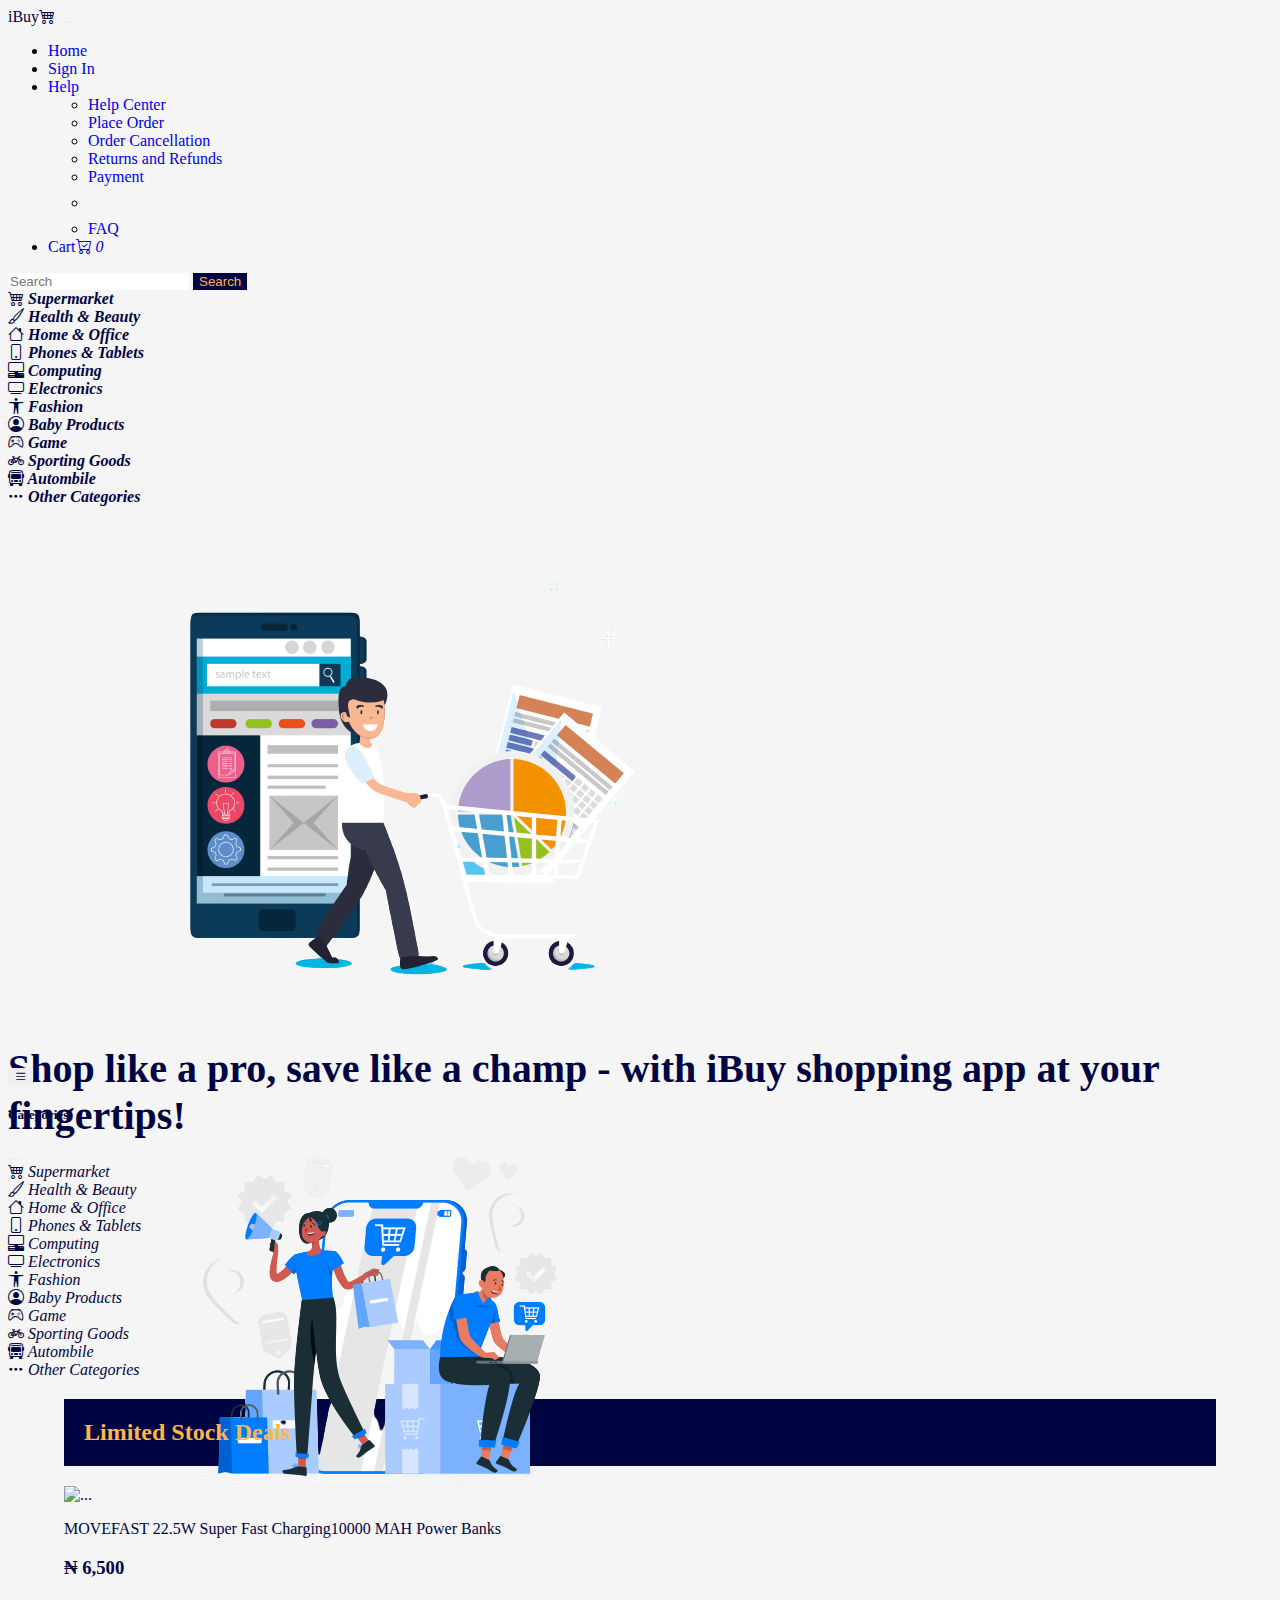
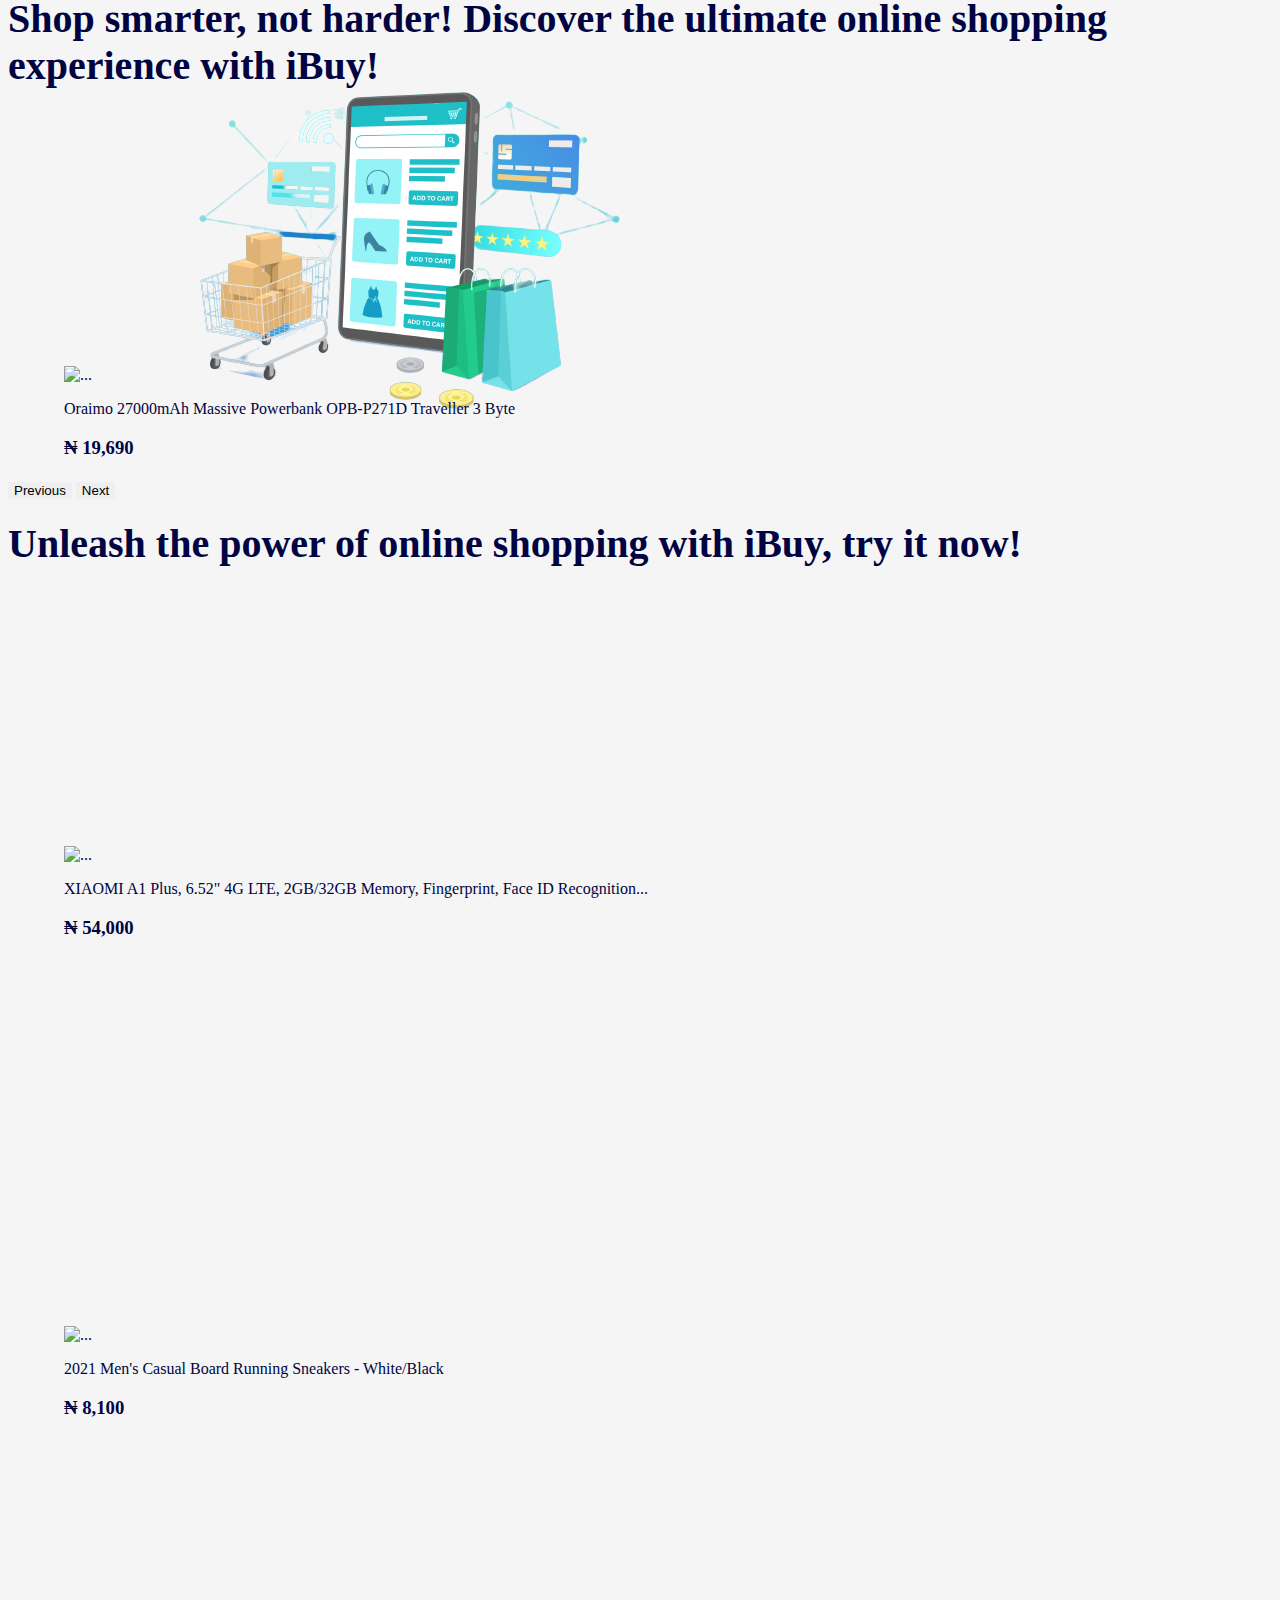
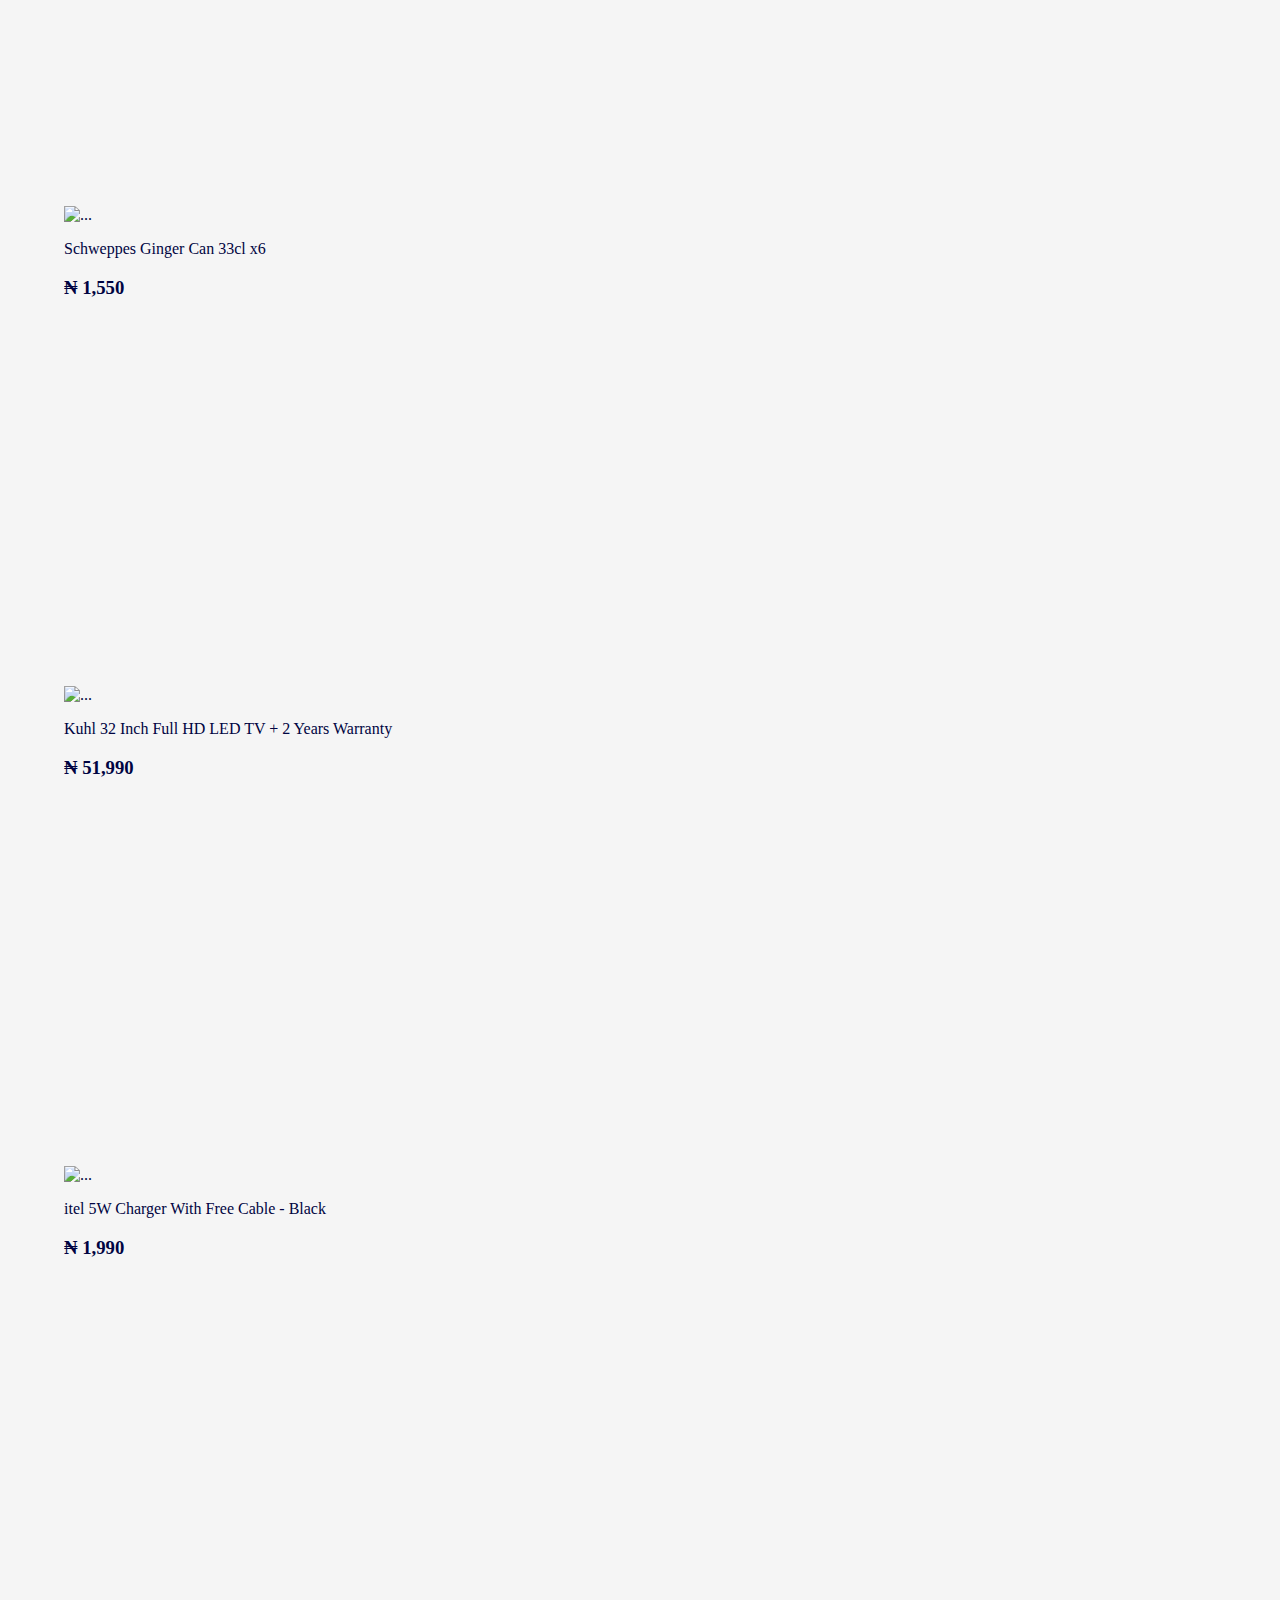
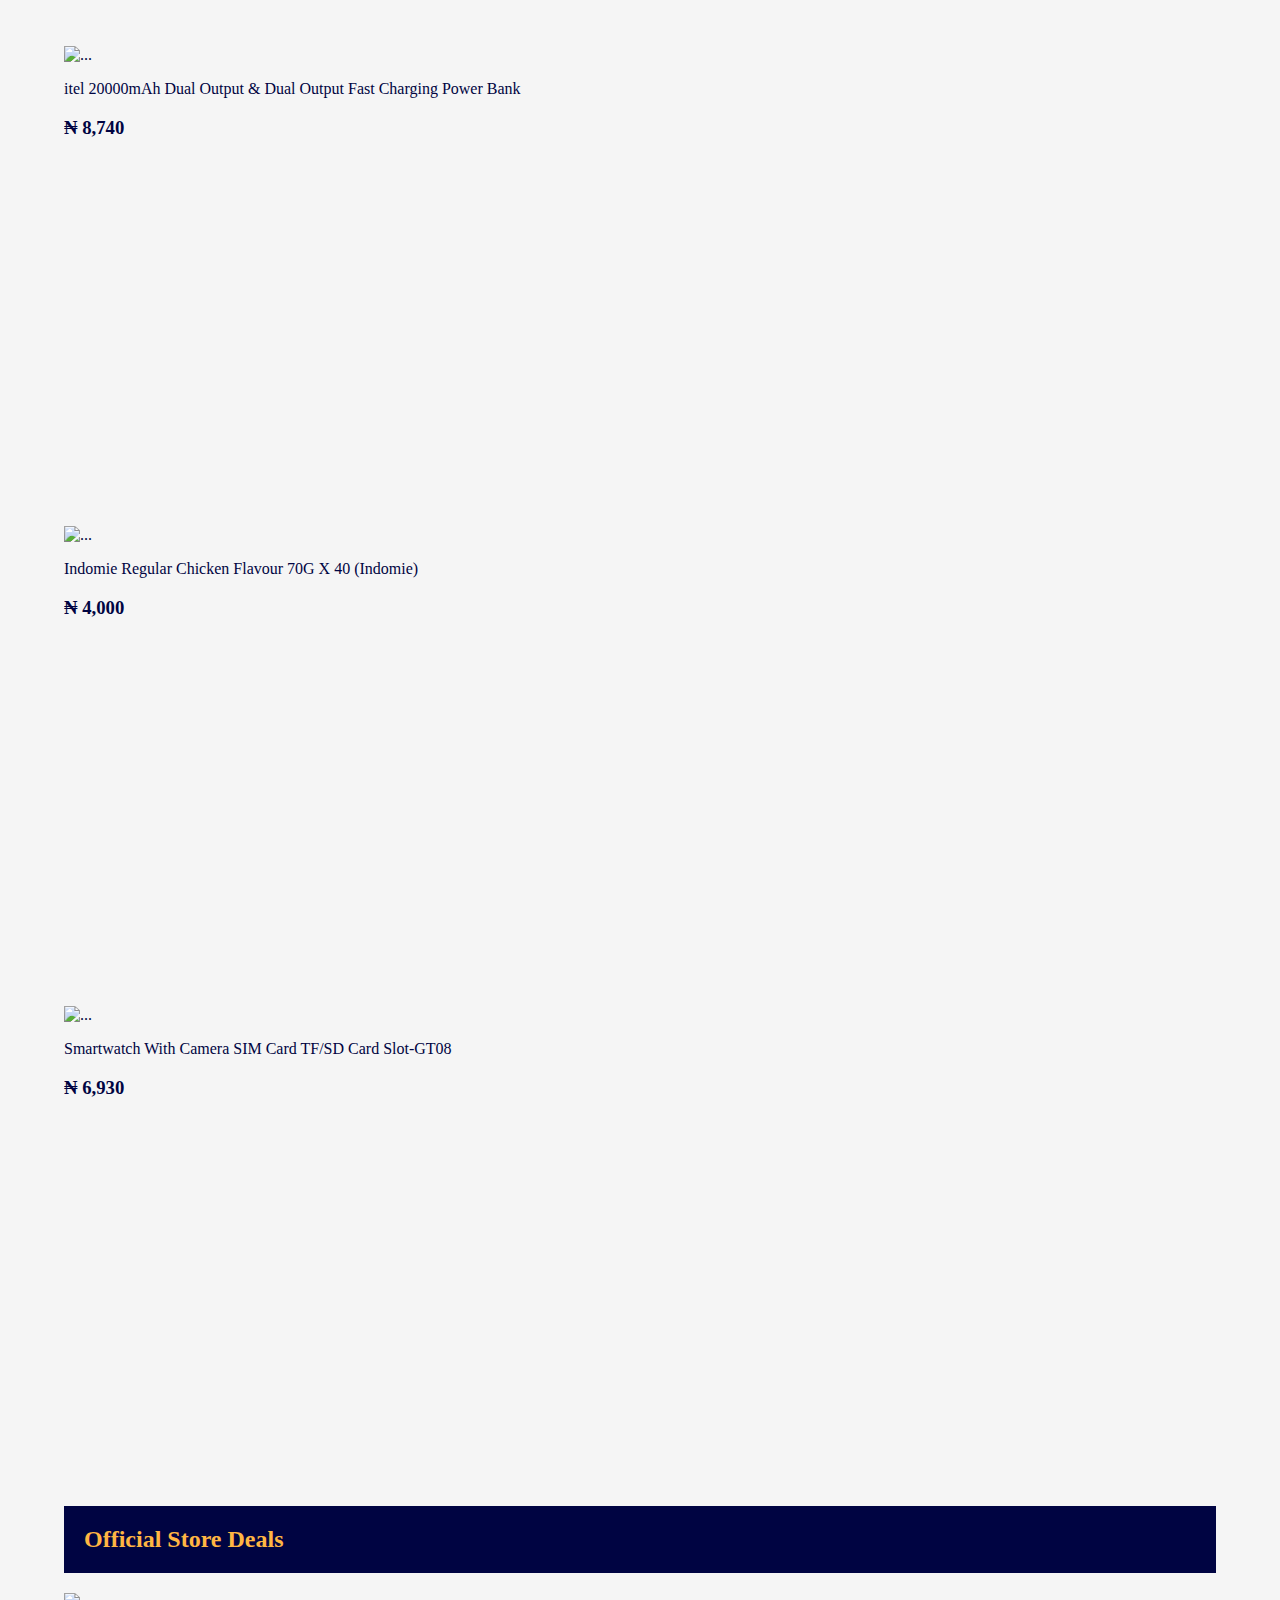
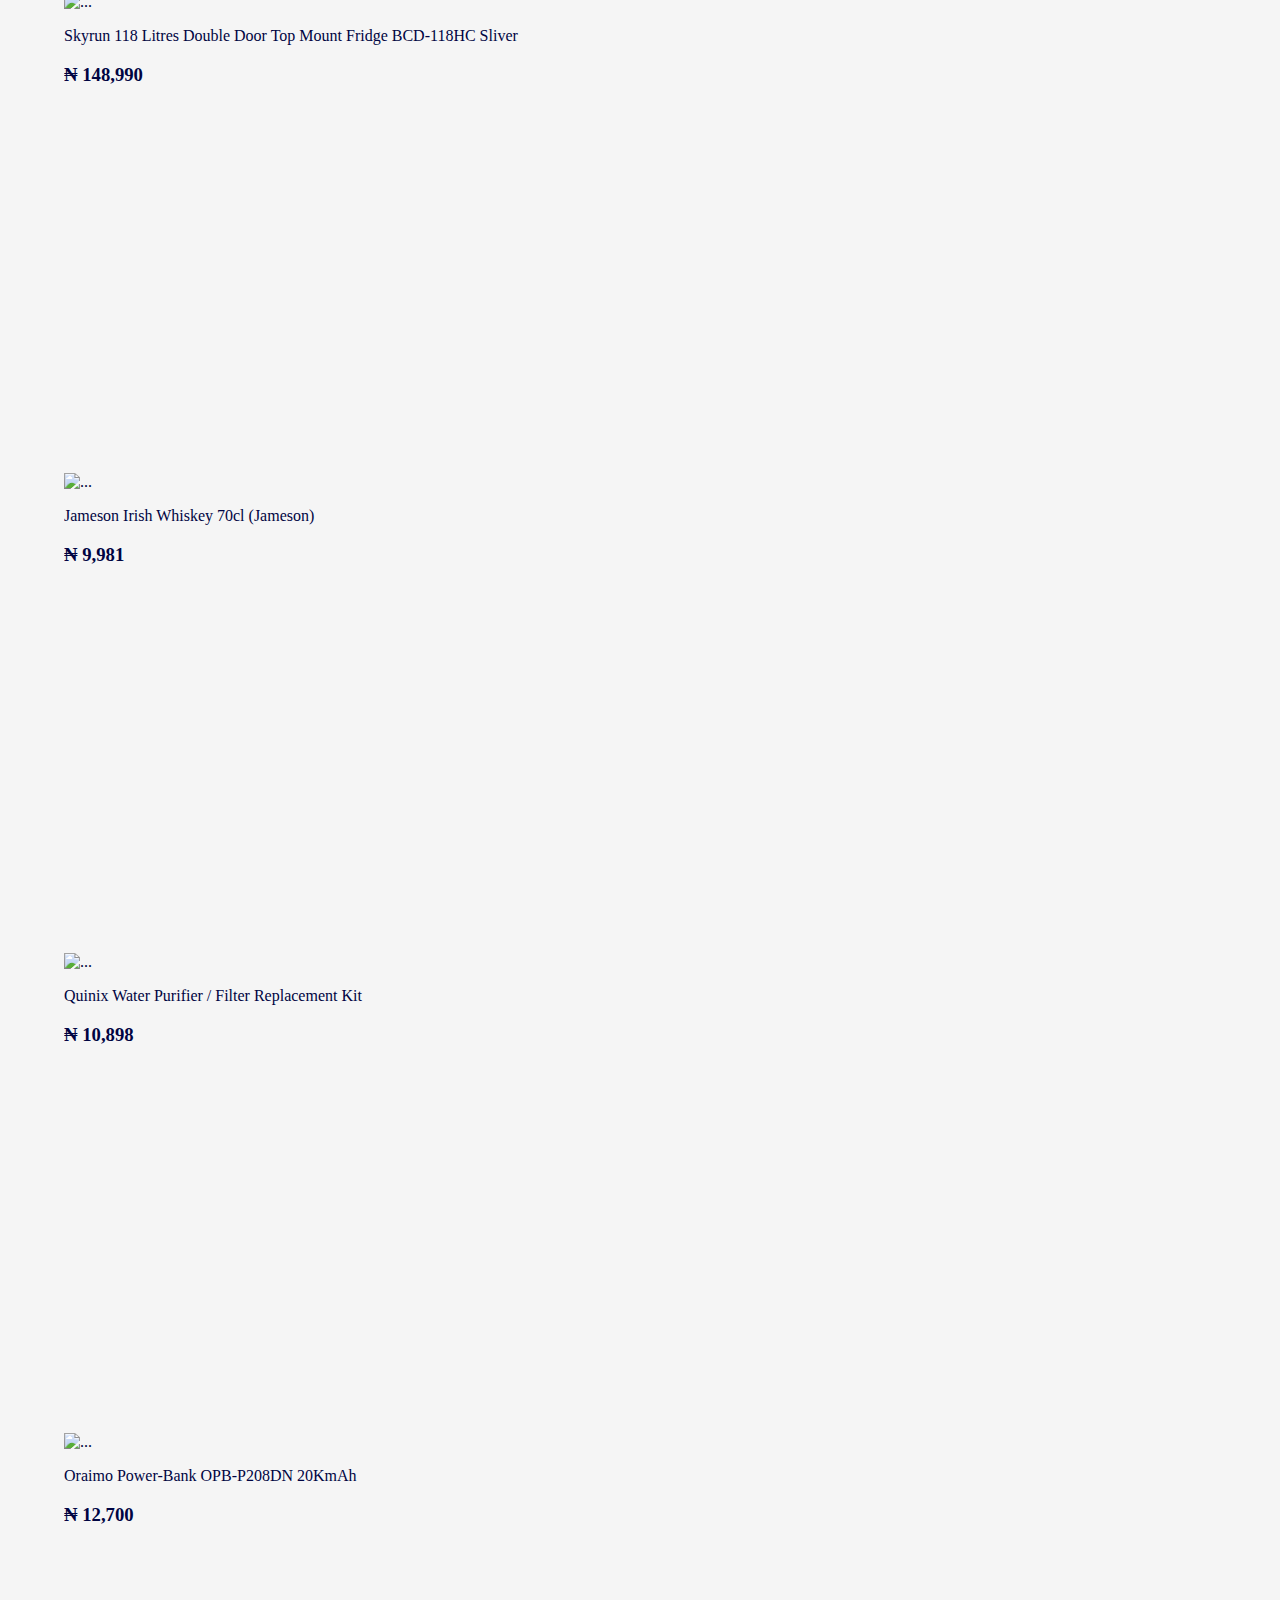
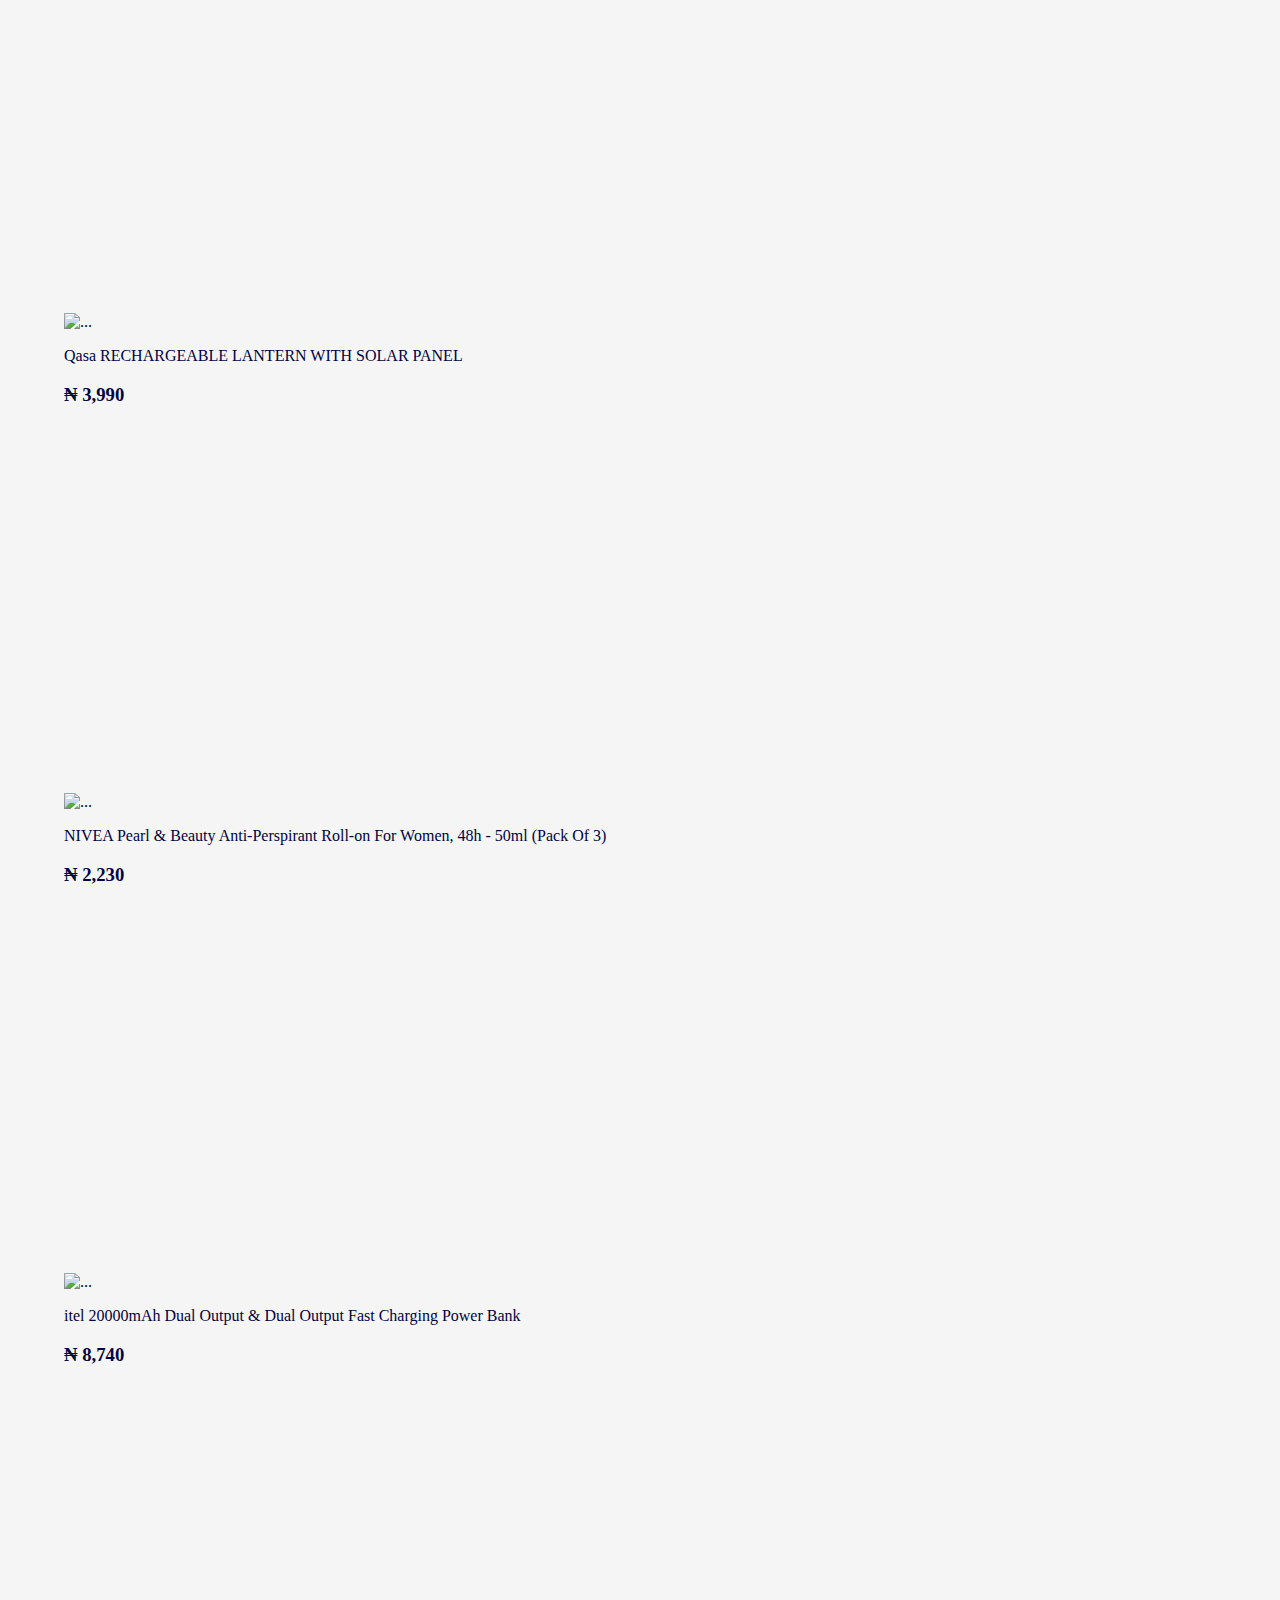
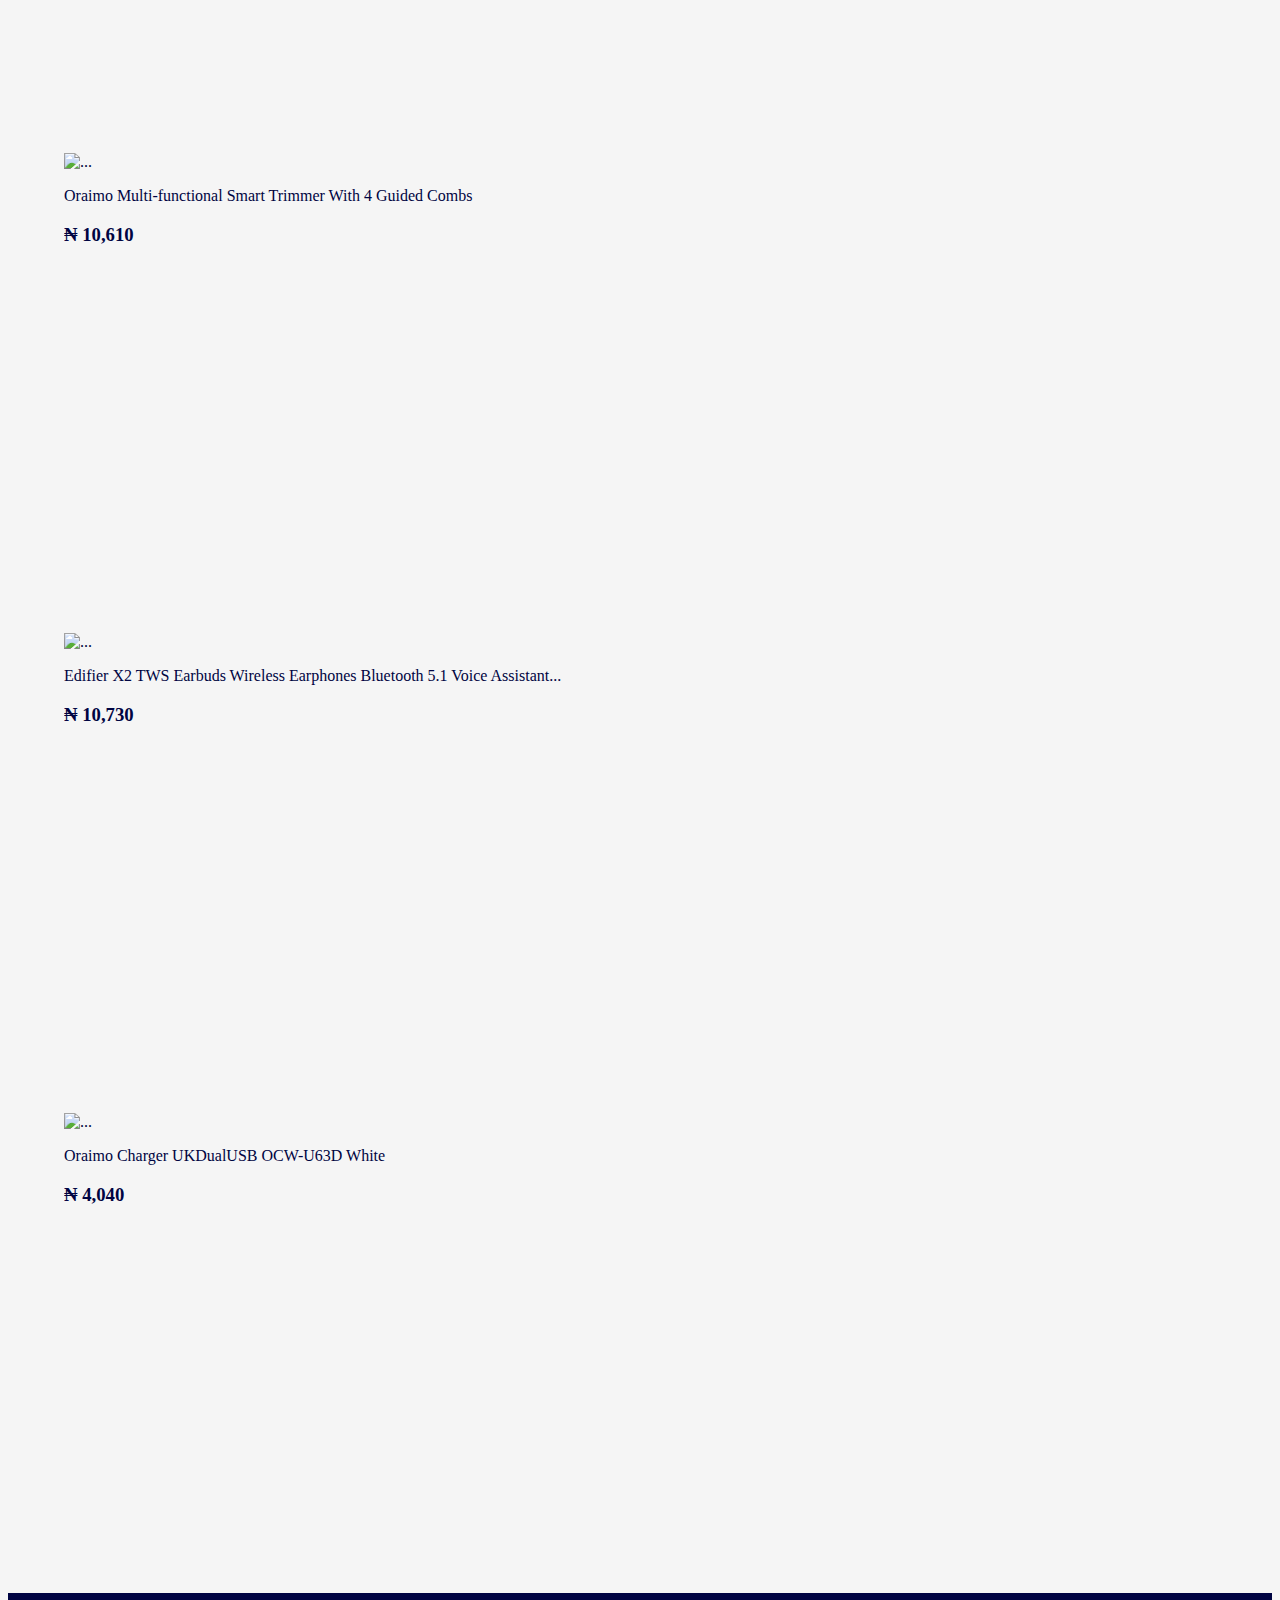
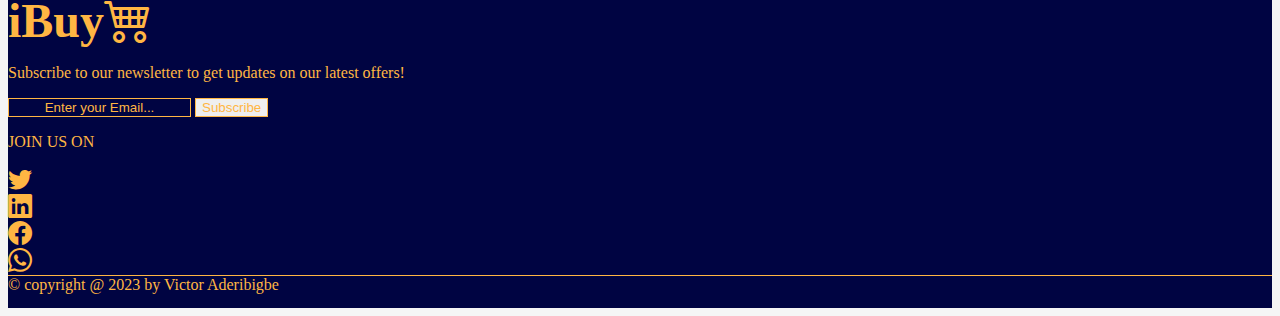
==== commit bf431168: "Added notitification badge" ====
--- a/public/index.html
+++ b/public/index.html
@@ -40,8 +40,12 @@
                         </ul>
                     </li>
                     <li class="nav-item cart">
-                        <a class="nav-link" href="./HTML Files/cart.html">
-                            Cart<i class="bi bi-cart-check"></i>
+                        <a href="../HTML Files/cart.html" class="nav-link">
+                            Cart<i class="bi bi-cart-check position-relative">
+                                <span class="position-absolute top-0 start-100 translate-middle badge rounded-pill bg-danger">
+                                    0
+                                </span>
+                            </i>
                         </a>
                     </li>
                 </ul>
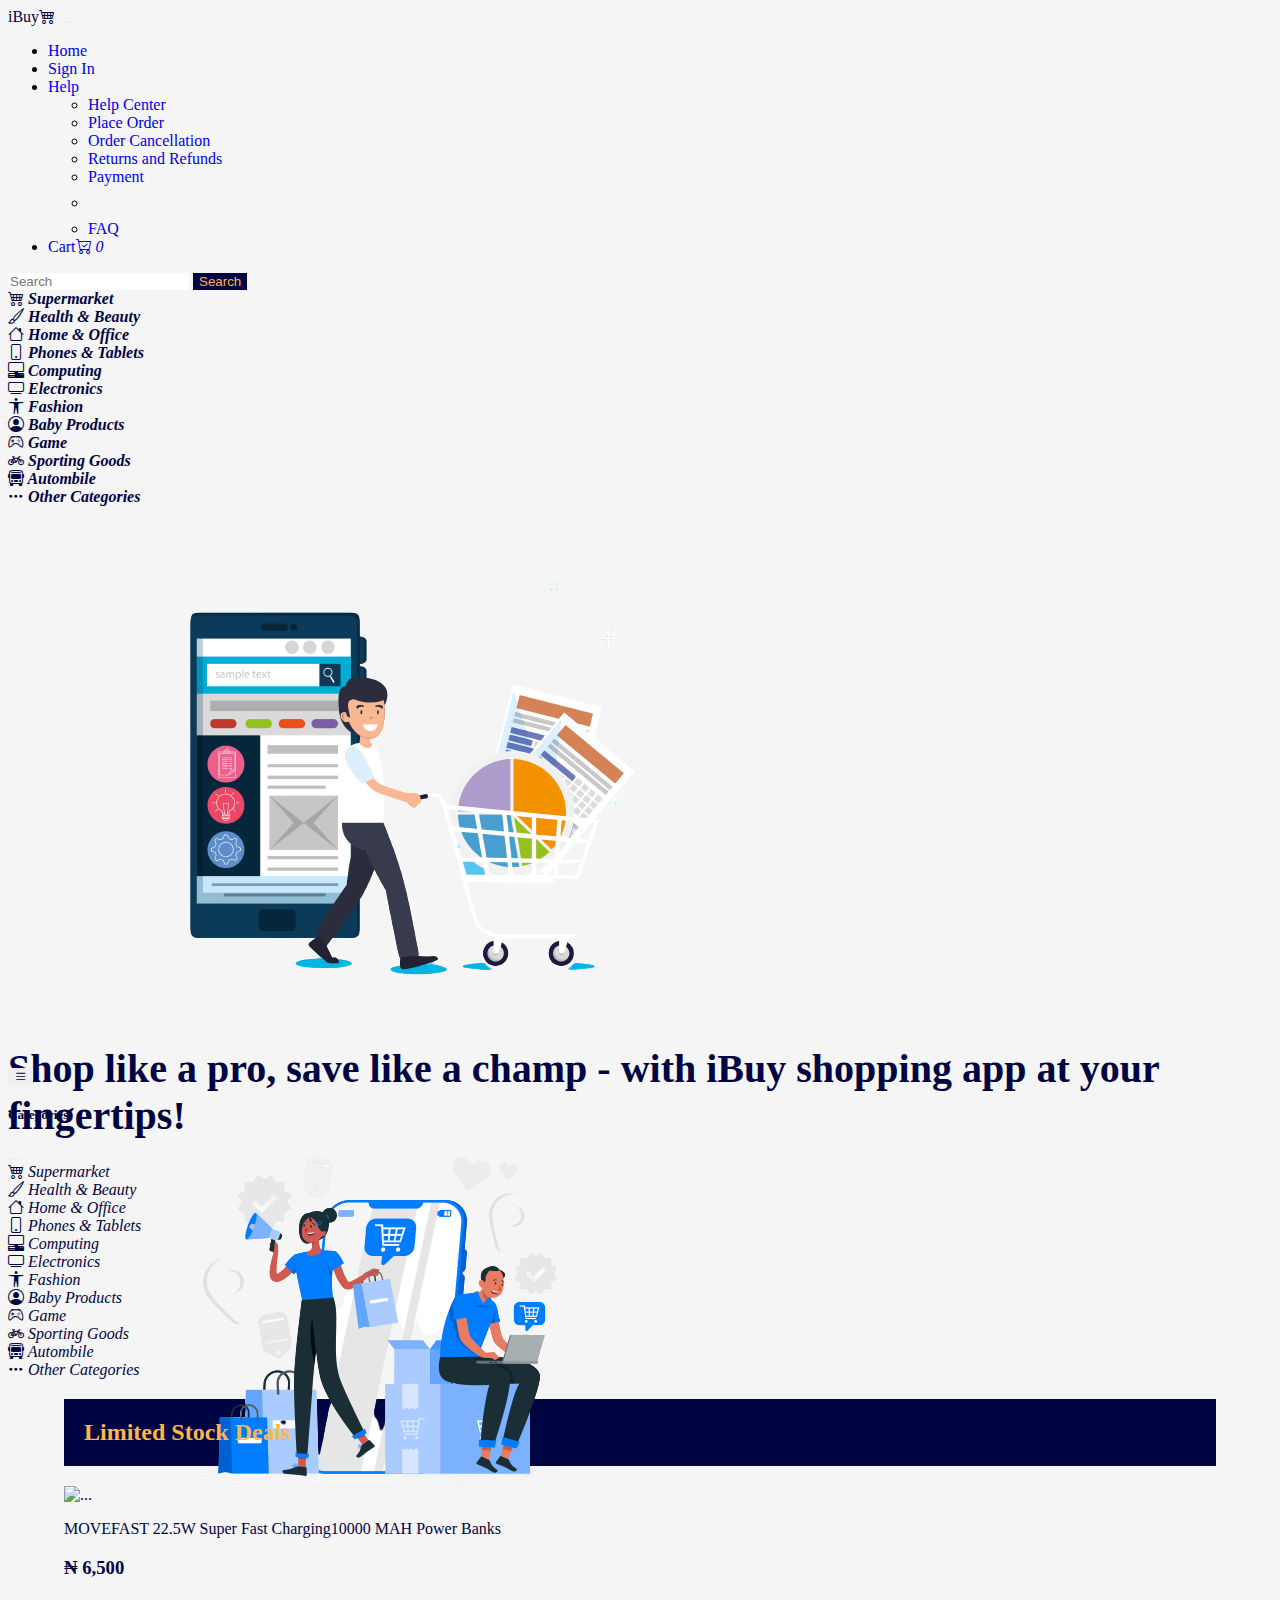
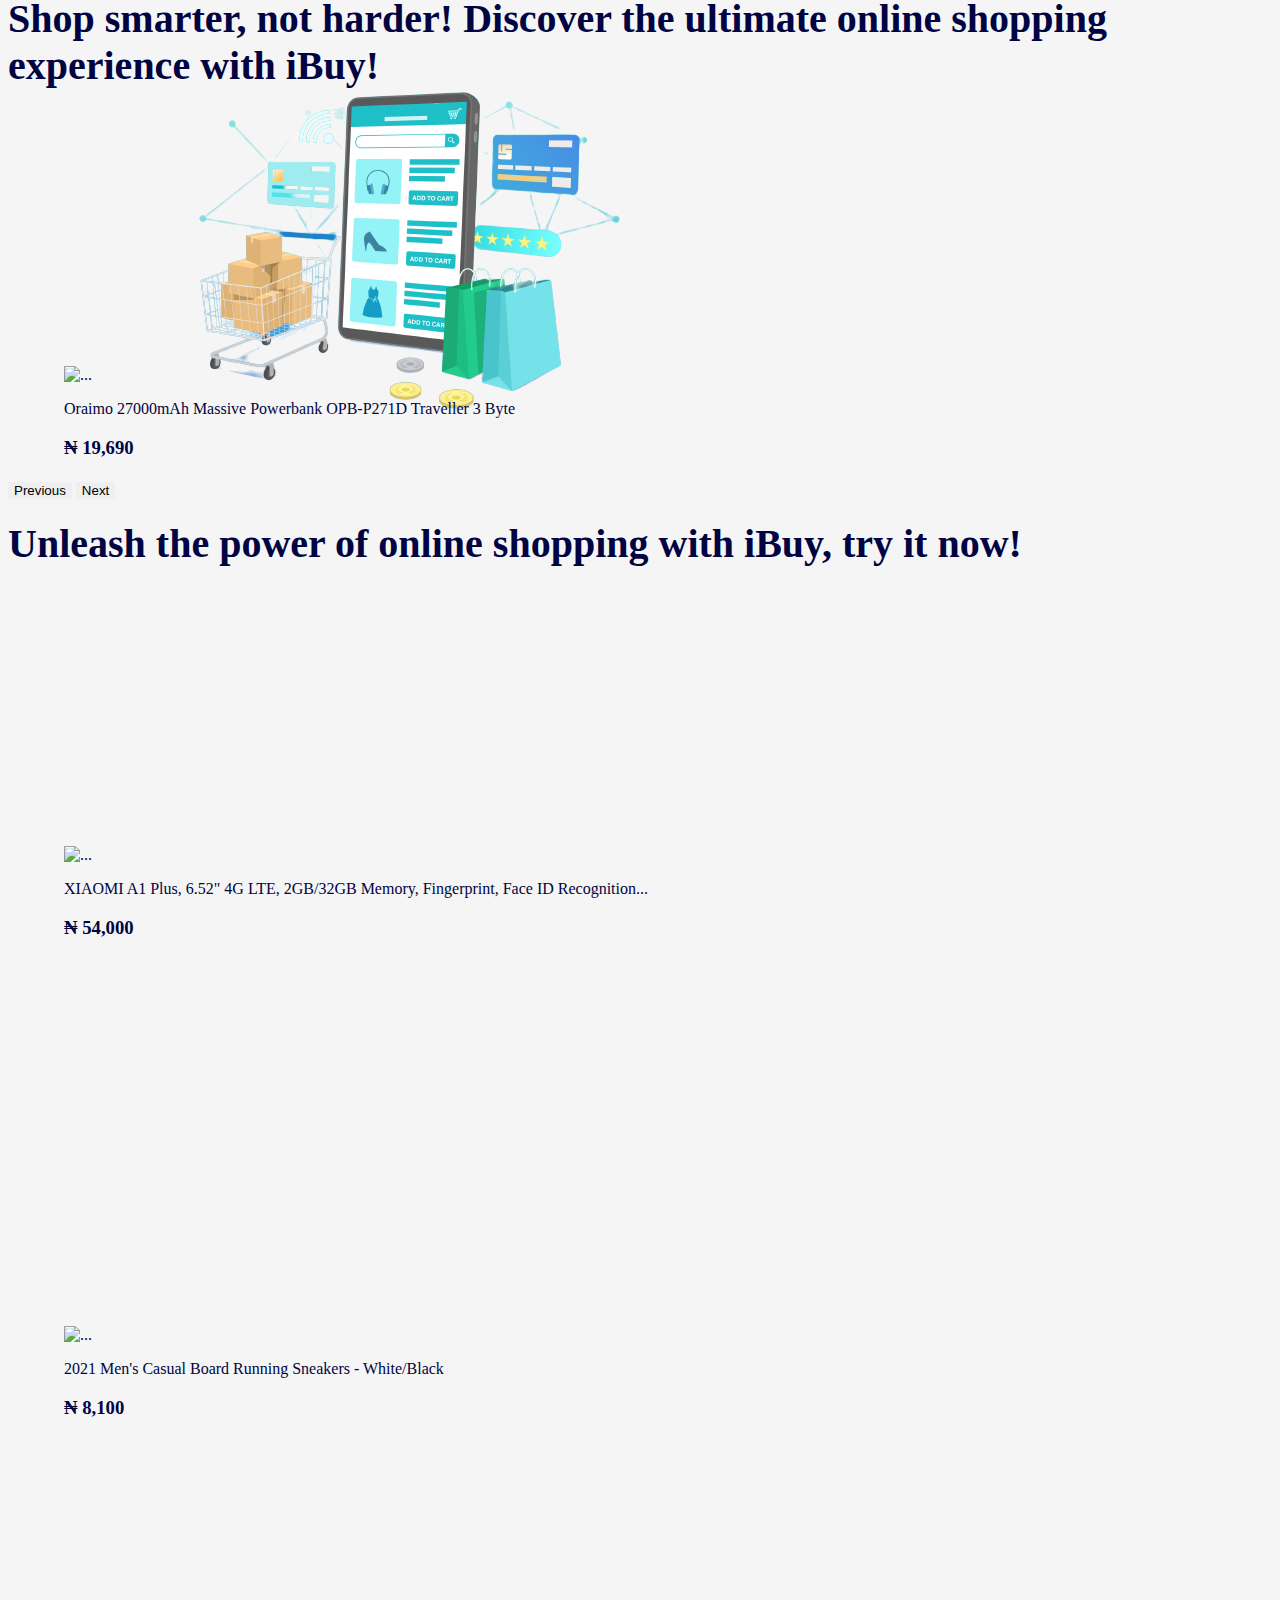
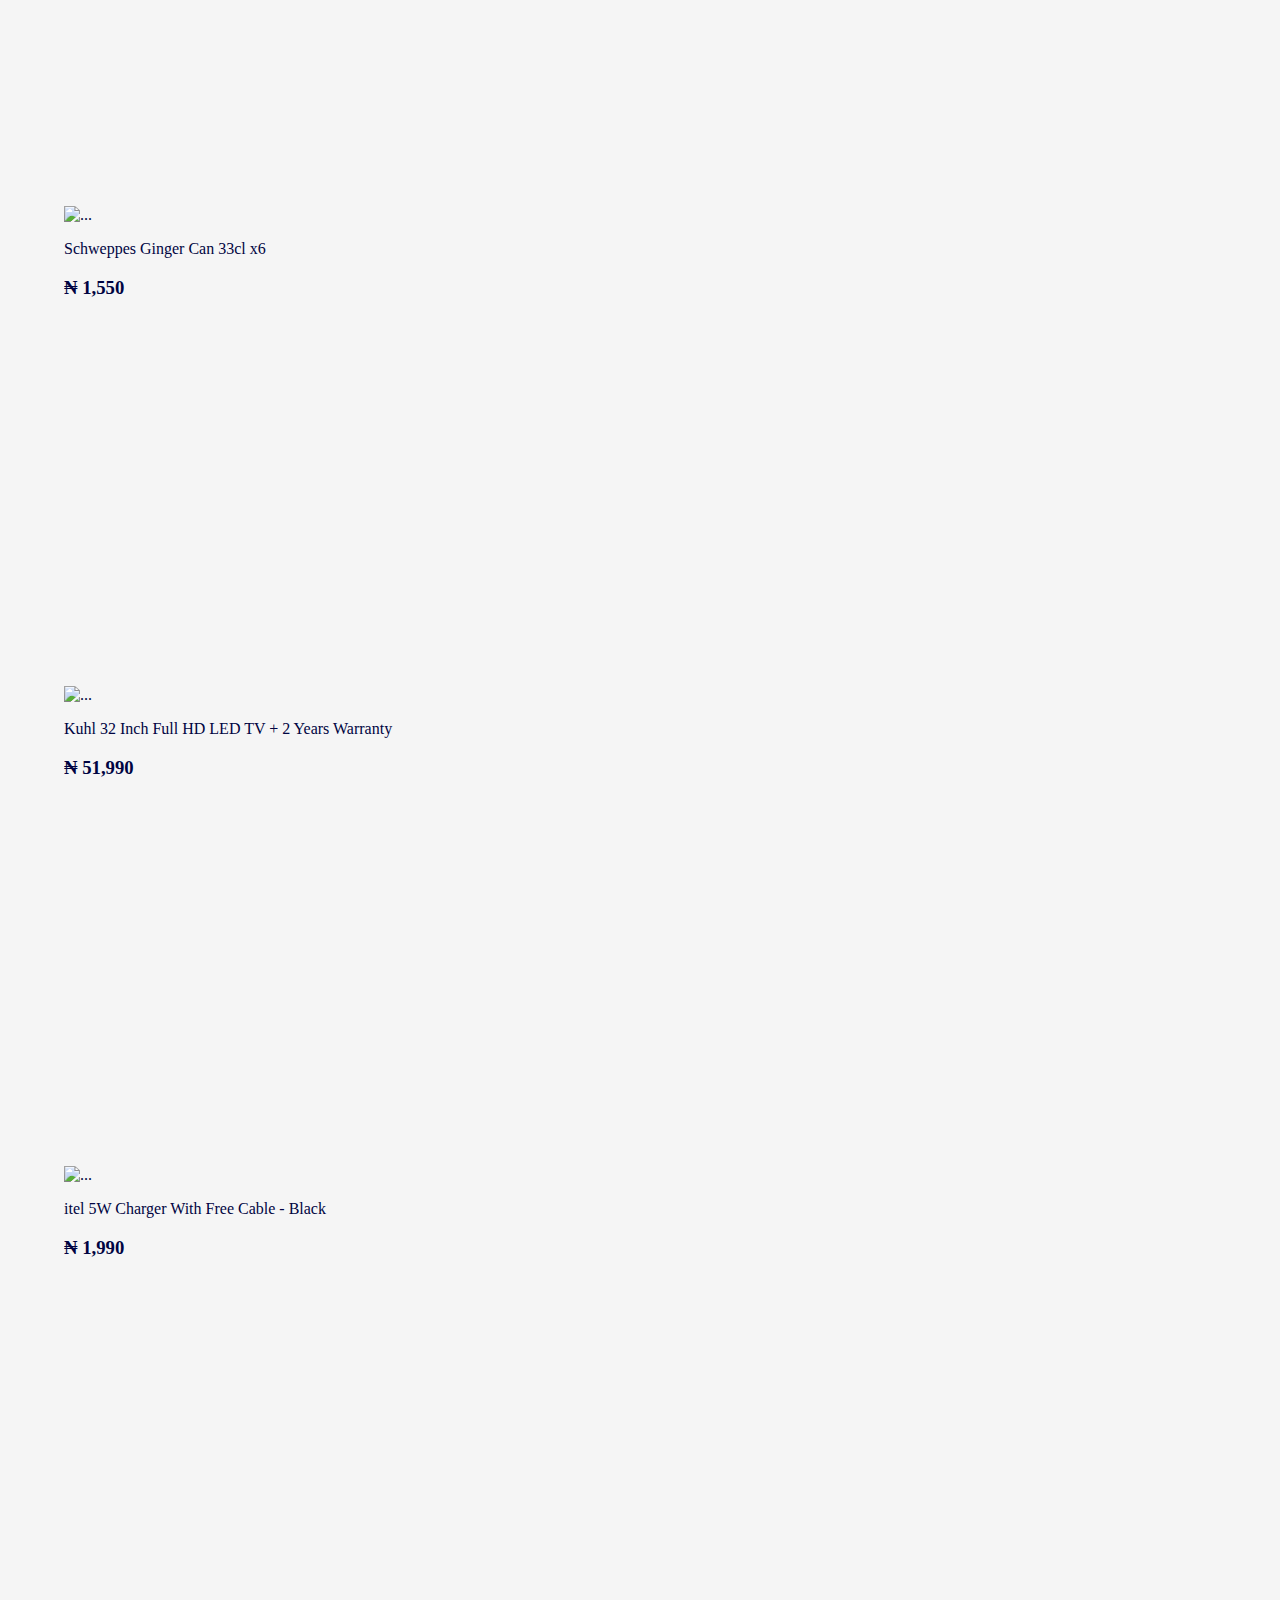
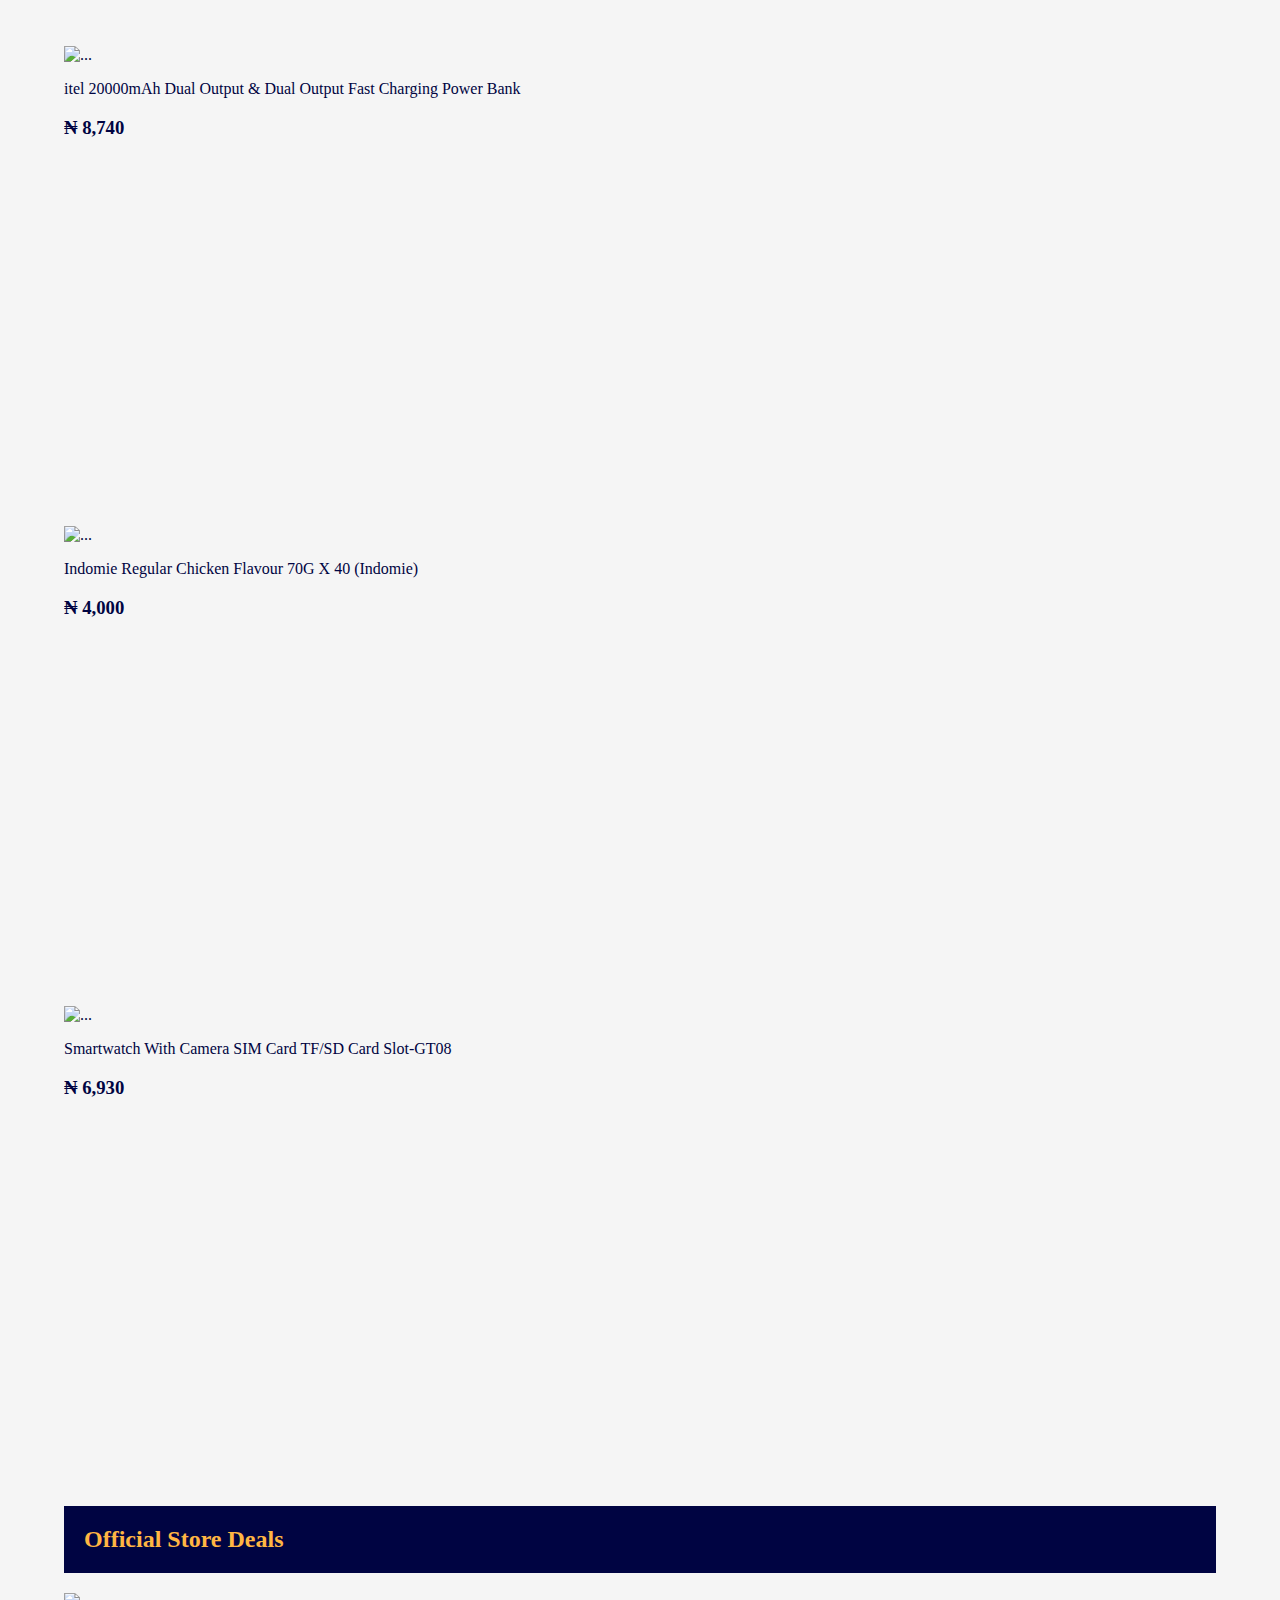
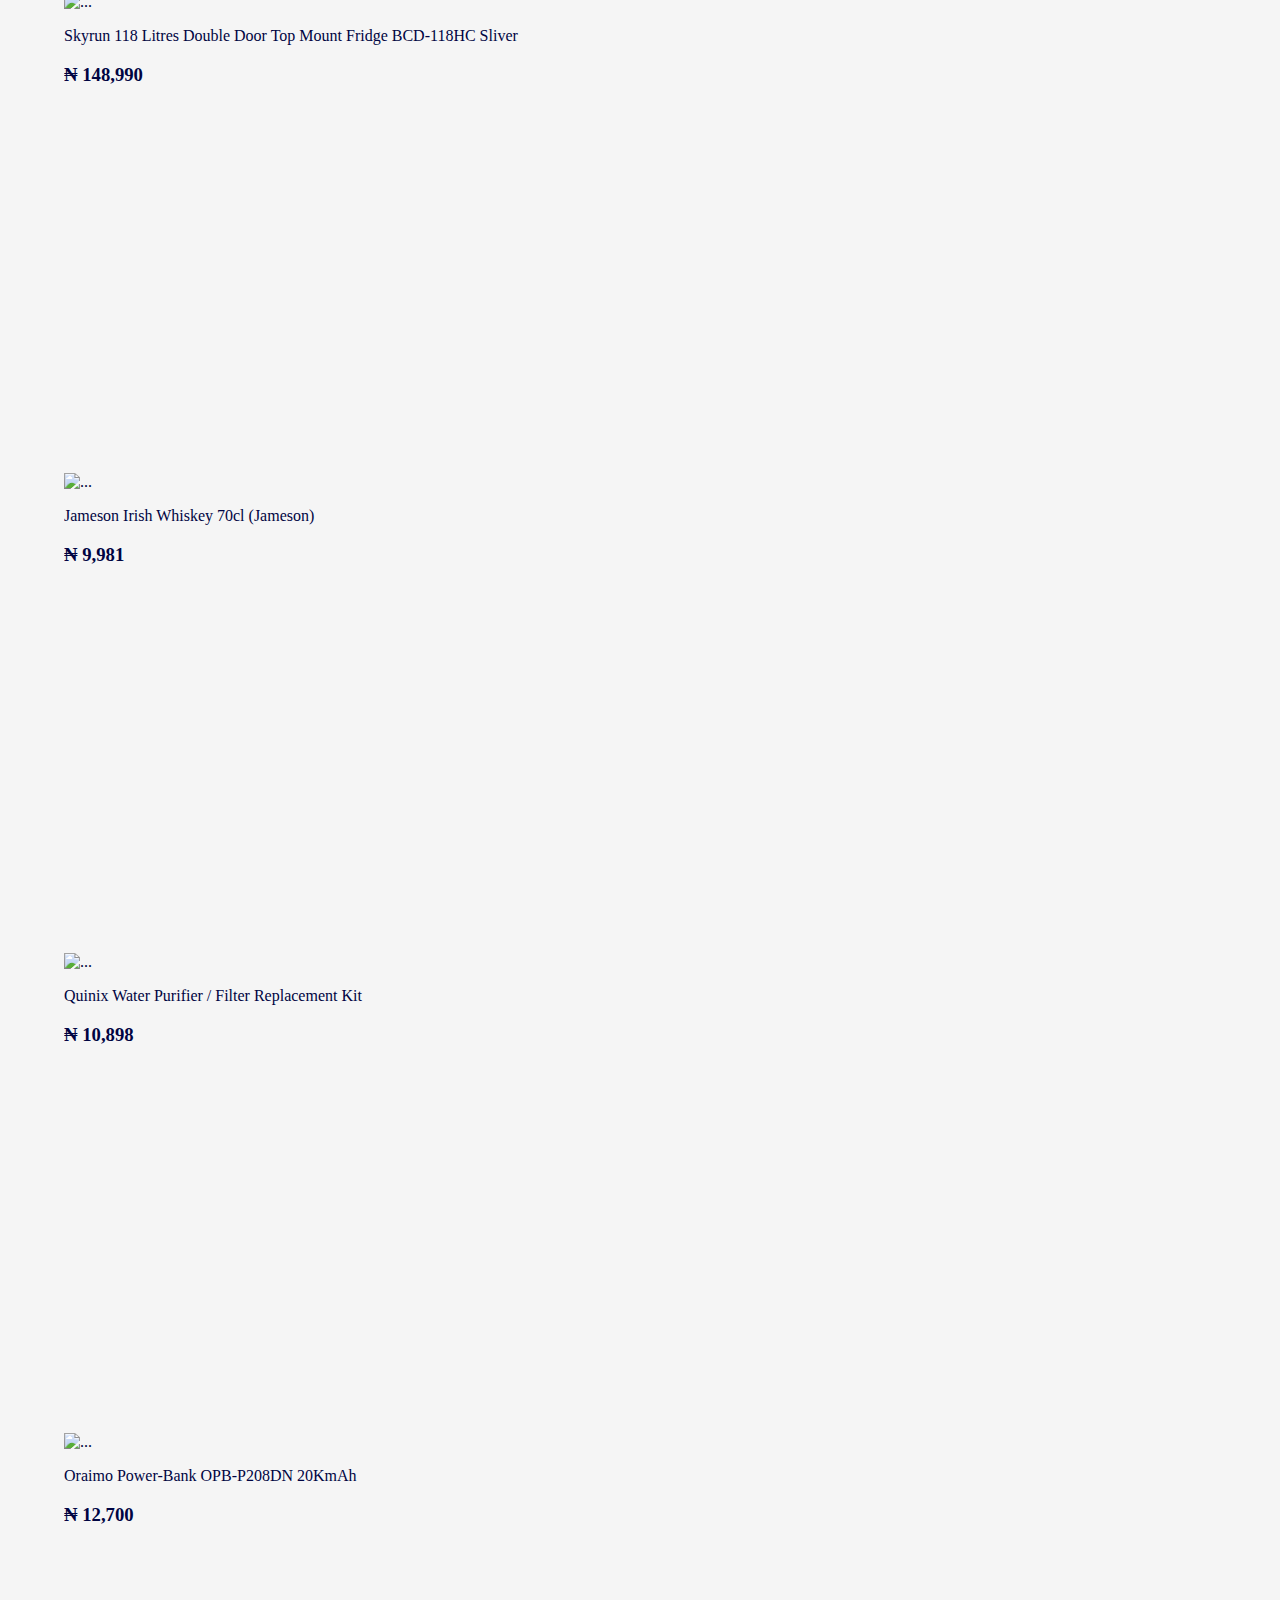
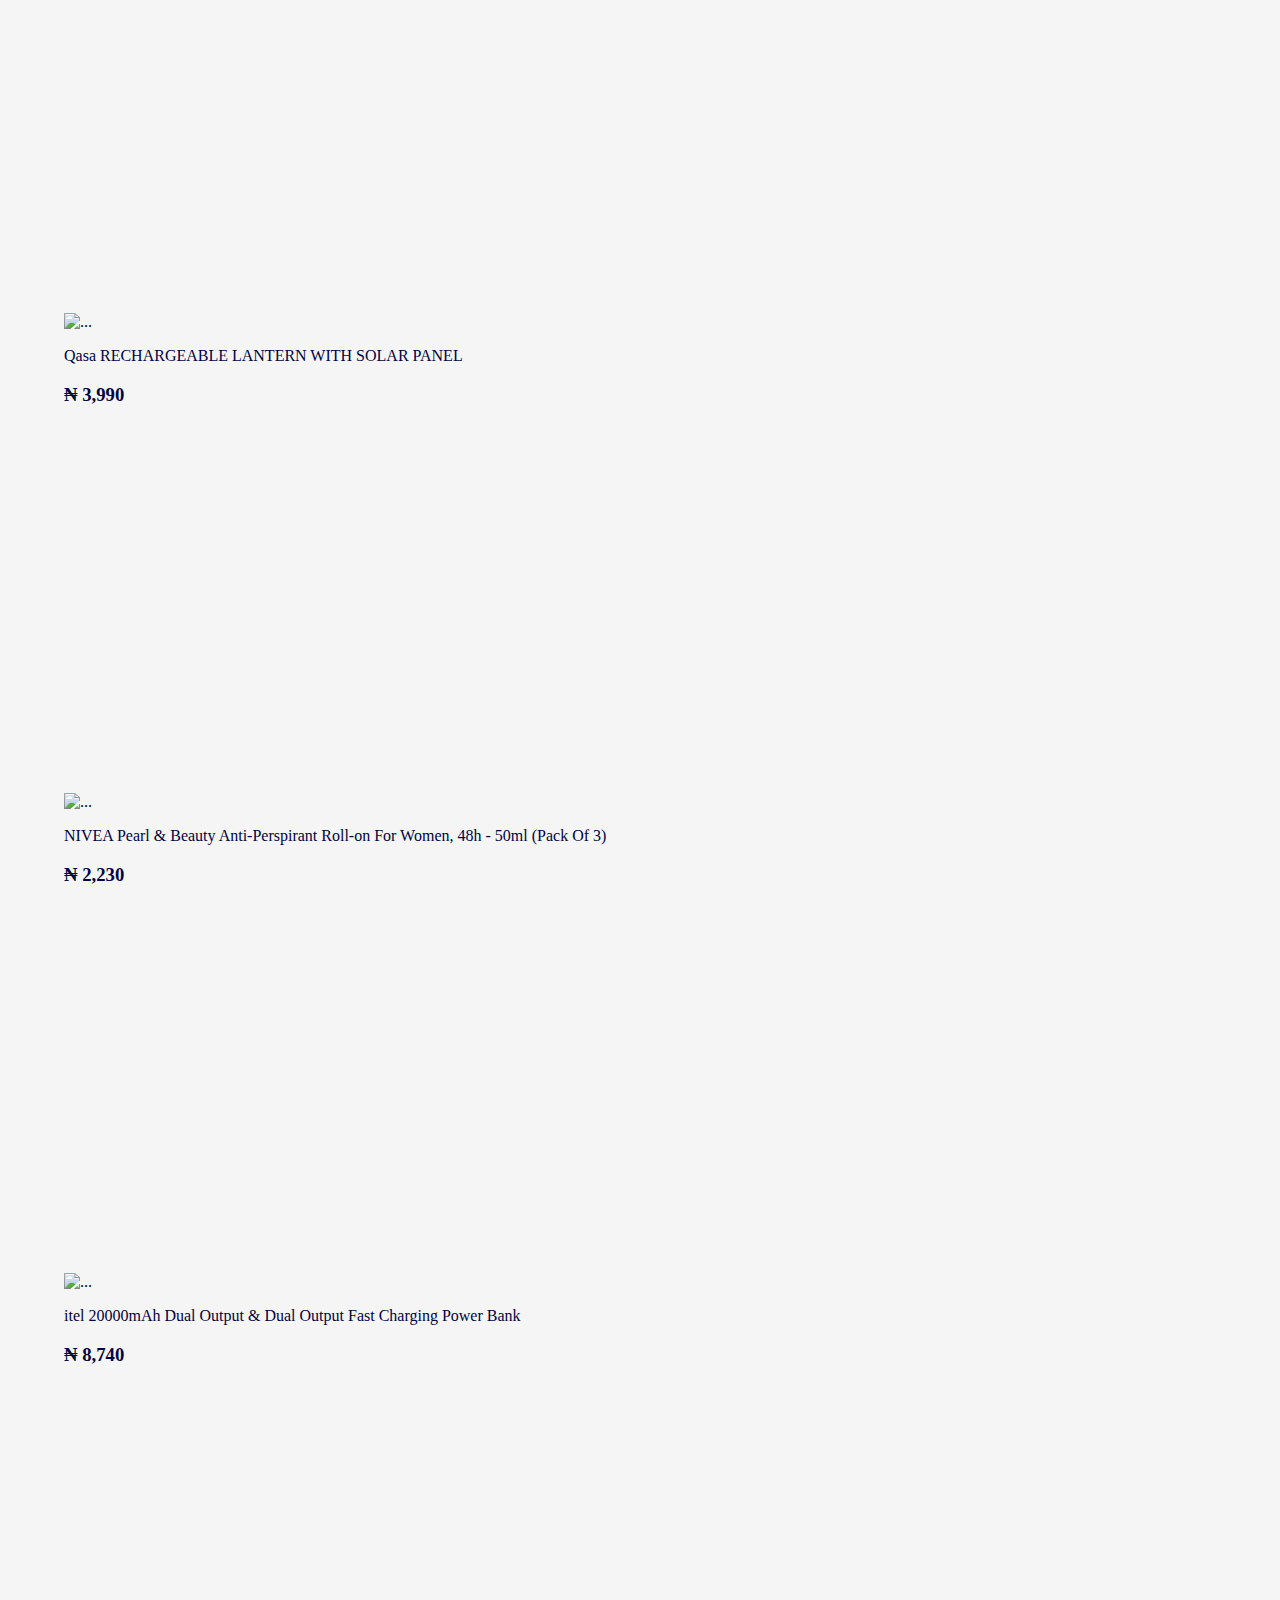
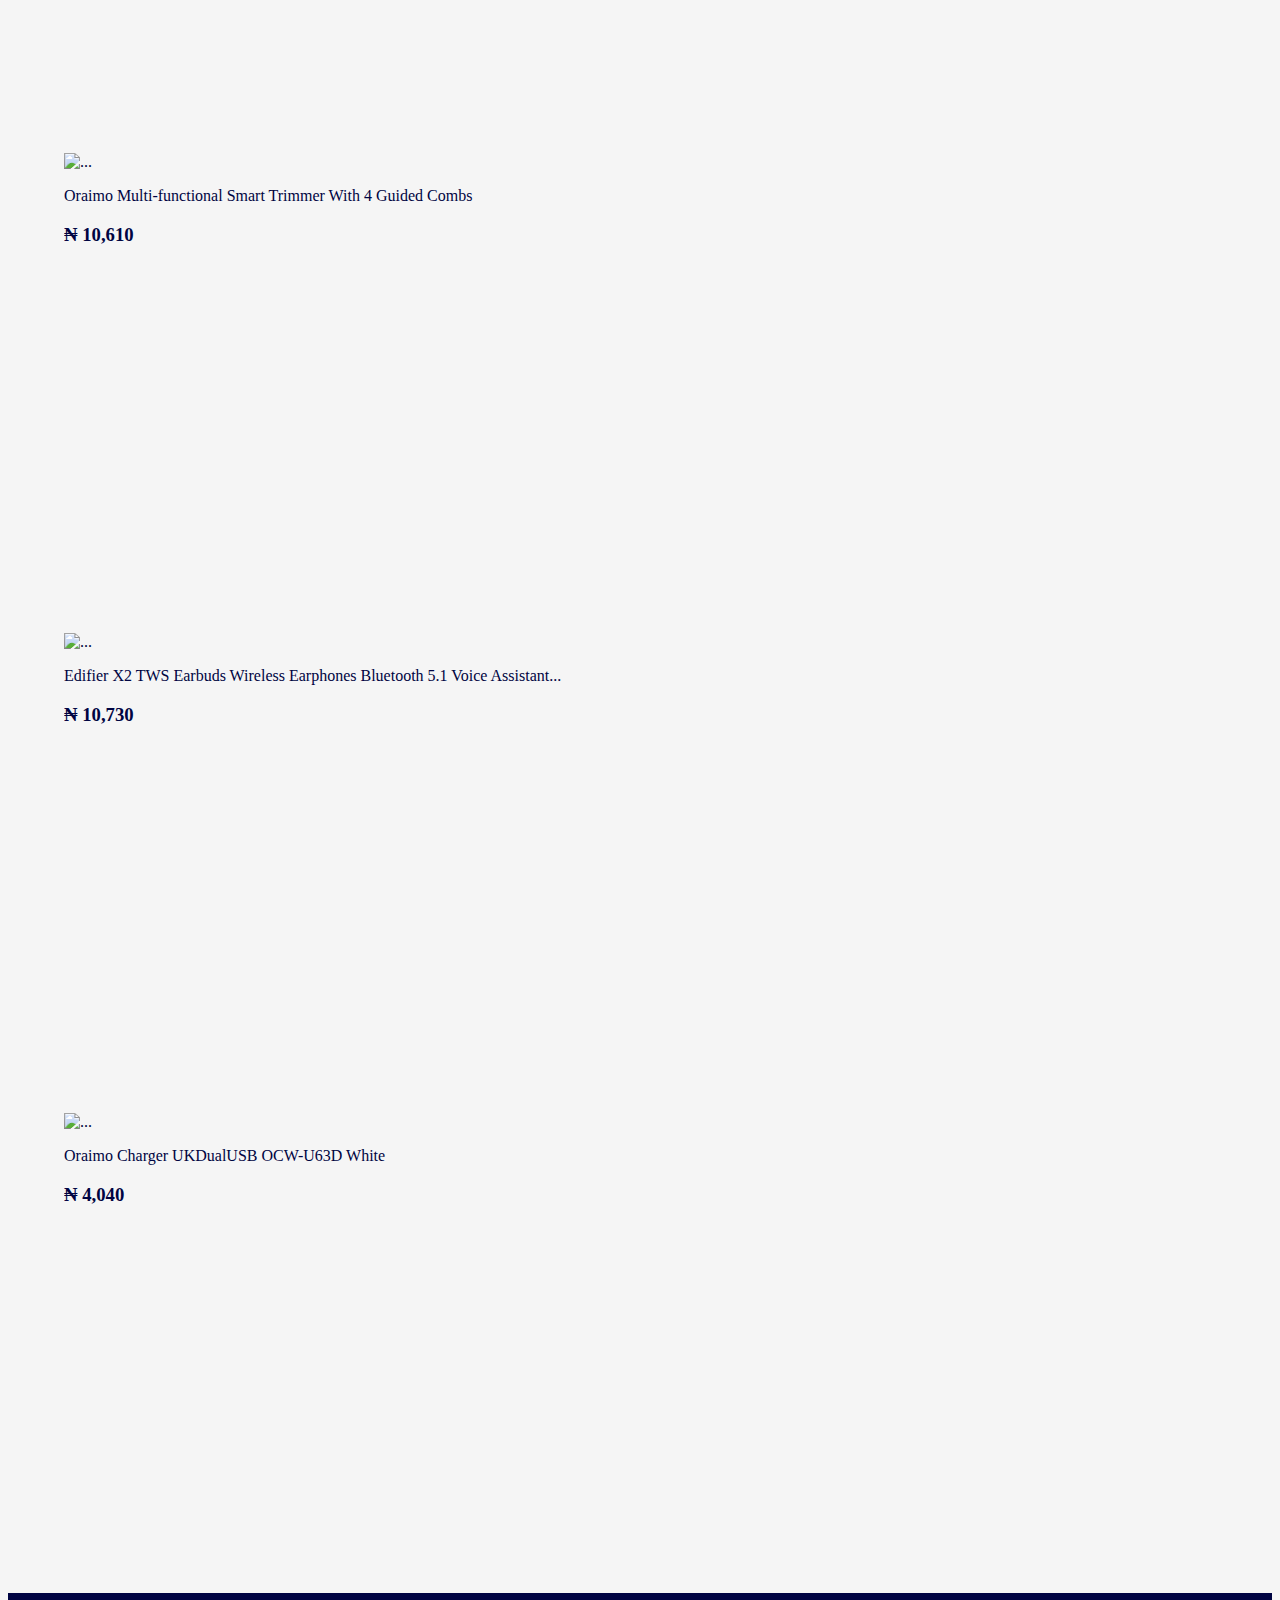
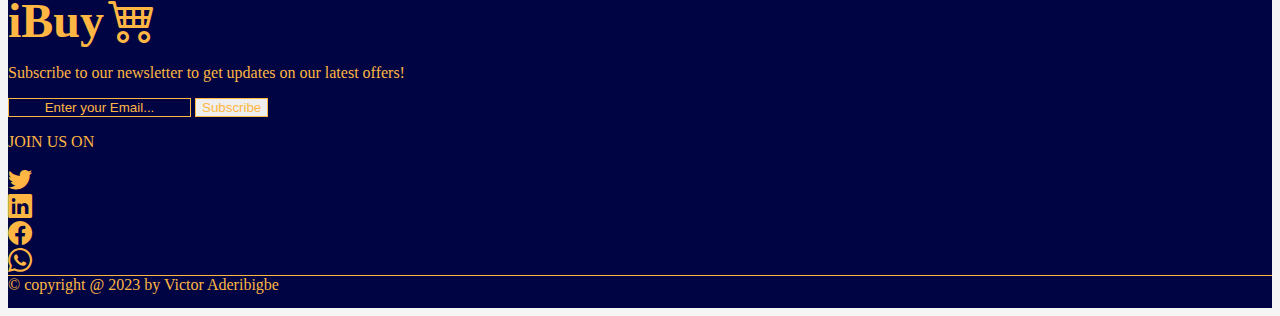
==== commit 4597ee9e: "Added more comments" ====
--- a/public/index.html
+++ b/public/index.html
@@ -1,20 +1,25 @@
 <!DOCTYPE html>
 <html lang="en">
-    <head>
-        <meta charset="UTF-8">
-        <meta http-equiv="X-UA-Compatible" content="IE=edge">
-        <meta name="viewport" content="width=device-width, initial-scale=1.0">
-        <link href="https://cdn.jsdelivr.net/npm/bootstrap@5.3.0-alpha1/dist/css/bootstrap.min.css" rel="stylesheet" integrity="sha384-GLhlTQ8iRABdZLl6O3oVMWSktQOp6b7In1Zl3/Jr59b6EGGoI1aFkw7cmDA6j6gD" crossorigin="anonymous">
-        <link rel="stylesheet" href="https://cdn.jsdelivr.net/npm/bootstrap-icons@1.10.3/font/bootstrap-icons.css">
-        <link rel="stylesheet" href="../CSS Files/style.css">
-        <title>E-commerce</title>
-    </head>
-    <body>
-        <!-- -------- Navbar -------- -->
-        <nav class="navbar navbar-expand-lg bg-body-tertiary px-0 px-md-5 shadow sticky-top">
-            <div class="container-fluid">
+
+<head>
+    <meta charset="UTF-8" />
+    <meta http-equiv="X-UA-Compatible" content="IE=edge" />
+    <meta name="viewport" content="width=device-width, initial-scale=1.0" />
+    <link href="https://cdn.jsdelivr.net/npm/bootstrap@5.3.0-alpha1/dist/css/bootstrap.min.css" rel="stylesheet"
+        integrity="sha384-GLhlTQ8iRABdZLl6O3oVMWSktQOp6b7In1Zl3/Jr59b6EGGoI1aFkw7cmDA6j6gD" crossorigin="anonymous" />
+    <link rel="stylesheet" href="https://cdn.jsdelivr.net/npm/bootstrap-icons@1.10.3/font/bootstrap-icons.css" />
+    <link rel="stylesheet" href="../CSS Files/style.css" />
+    <title>iBuy</title>
+</head>
+
+<body>
+    <!-- -------- Navbar -------- -->
+    <nav class="navbar navbar-expand-lg bg-body-tertiary px-0 px-md-5 shadow sticky-top">
+        <div class="container-fluid">
             <a class="navbar-brand fs-1 fw-bold ms-0 ms-md-5 me-5" href="#">iBuy<i class="bi bi-cart4"></i></a>
-            <button class="navbar-toggler" type="button" data-bs-toggle="collapse" data-bs-target="#navbarSupportedContent" aria-controls="navbarSupportedContent" aria-expanded="false" aria-label="Toggle navigation">
+            <button class="navbar-toggler" type="button" data-bs-toggle="collapse"
+                data-bs-target="#navbarSupportedContent" aria-controls="navbarSupportedContent" aria-expanded="false"
+                aria-label="Toggle navigation">
                 <span class="navbar-toggler-icon"></span>
             </button>
             <div class="collapse navbar-collapse ms-5 fw-bold" id="navbarSupportedContent">
@@ -26,23 +31,31 @@
                         <a href="./HTML Files/signIn.html" class="nav-link">Sign In</a>
                     </li>
                     <li class="nav-item me-5 dropdown">
-                        <a class="nav-link dropdown-toggle" href="#" role="button" data-bs-toggle="dropdown" aria-expanded="false">
+                        <a class="nav-link dropdown-toggle" href="#" role="button" data-bs-toggle="dropdown"
+                            aria-expanded="false">
                             Help
                         </a>
                         <ul class="dropdown-menu">
                             <li><a class="dropdown-item" href="#">Help Center</a></li>
                             <li><a class="dropdown-item" href="#">Place Order</a></li>
-                            <li><a class="dropdown-item" href="#">Order Cancellation</a></li>
-                            <li><a class="dropdown-item" href="#">Returns and Refunds</a></li>
+                            <li>
+                                <a class="dropdown-item" href="#">Order Cancellation</a>
+                            </li>
+                            <li>
+                                <a class="dropdown-item" href="#">Returns and Refunds</a>
+                            </li>
                             <li><a class="dropdown-item" href="#">Payment</a></li>
-                            <li><hr class="dropdown-divider"></li>
+                            <li>
+                                <hr class="dropdown-divider" />
+                            </li>
                             <li><a class="dropdown-item" href="#">FAQ</a></li>
                         </ul>
                     </li>
                     <li class="nav-item cart">
                         <a href="../HTML Files/cart.html" class="nav-link">
                             Cart<i class="bi bi-cart-check position-relative">
-                                <span class="position-absolute top-0 start-100 translate-middle badge rounded-pill bg-danger">
+                                <span
+                                    class="position-absolute top-0 start-100 translate-middle badge rounded-pill bg-danger d-none">
                                     0
                                 </span>
                             </i>
@@ -50,522 +63,629 @@
                     </li>
                 </ul>
                 <form class="d-flex w-50 me-5 find" role="search">
-                <input class="form-control me-2" type="search" placeholder="Search" aria-label="Search">
-                <button class="btn search-btn" type="submit">Search</button>
+                    <input class="form-control me-2" type="search" placeholder="Search" aria-label="Search" />
+                    <button class="btn search-btn" type="submit">Search</button>
                 </form>
             </div>
-            </div>
-        </nav>
-
-            <!-- -------- Hero Section -------- -->
-            <section class="hero-section p-3">
-                <div class="row">
-                    <div class="d-none d-md-block col-2 categories">
-                        <div class="row mt-3 ms-5 p-3 bg-light">
-                            <div class="col-12 mb-3">
-                                <a href="#">
-                                    <i class="bi bi-cart4"> Supermarket</i>
-                                </a>
-                            </div>
-                            <div class="col-12 mb-3">
-                                <a href="#">
-                                    <i class="bi bi-brush"> Health & Beauty</i>
-                                </a>
-                            </div>
-                            <div class="col-12 mb-3">
-                                <a href="#">
-                                    <i class="bi bi-house"> Home & Office</i>
-                                </a>
-                            </div>
-                            <div class="col-12 mb-3">
-                                <a href="#">
-                                    <i class="bi bi-phone"> Phones & Tablets</i>
-                                </a>
-                            </div>
-                            <div class="col-12 mb-3">
-                                <a href="#">
-                                    <i class="bi bi-pc-display-horizontal"> Computing</i>
-                                </a>
-                            </div>
-                            <div class="col-12 mb-3">
-                                <a href="#">
-                                    <i class="bi bi-tv"> Electronics</i>
-                                </a>
-                            </div>
-                            <div class="col-12 mb-3">
-                                <a href="#">
-                                    <i class="bi bi-universal-access"> Fashion</i>
-                                </a>
-                            </div>
-                            <div class="col-12 mb-3">
-                                <a href="#">
-                                    <i class="bi bi-person-circle"> Baby Products</i>
-                                </a>
-                            </div>
-                            <div class="col-12 mb-3">
-                                <a href="#">
-                                    <i class="bi bi-controller"> Game</i>
-                                </a>
-                            </div>
-                            <div class="col-12 mb-3">
-                                <a href="#">
-                                    <i class="bi bi-bicycle"> Sporting Goods</i>
-                                </a>
-                            </div>
-                            <div class="col-12 mb-3">
-                                <a href="#">
-                                    <i class="bi bi-bus-front"> Autombile</i>
-                                </a>
-                            </div>
-                            <div class="col-12 mb-3">
-                                <a href="#">
-                                    <i class="bi bi-three-dots"> Other Categories</i>
-                                </a>
-                            </div>
-                        </div>
-                    </div>
-                    <div class="col-12 col-md-8 mt-4">
-                        <div id="carouselExampleInterval" class="carousel slide" data-bs-ride="carousel">
-                            <div class="carousel-inner">
-                              <div class="carousel-item active" data-bs-interval="3000">
-                                <section class="hero">
-                                    <div class="row">
-                                        <div class="col-6 hero-div">
-                                            <div class="hero-pic">
-                                                <img src="../Images/Pic 1-removebg-preview.png" alt="">
-                                            </div>
-                                        </div>
-                                        <div class="col-6 hero-text-div">
-                                            <div class="hero-text">
-                                                <h1 class="text-primary">Shop like a pro, save like a champ - with iBuy shopping app at your fingertips!</h1>
-                                            </div>
+        </div>
+    </nav>
+    <!-- -------- Navbar Ends -------- -->
+
+    <!-- -------- Hero Section -------- -->
+    <section class="hero-section p-3">
+        <div class="row">
+            <div class="d-none d-md-block col-2 categories">
+                <div class="row mt-3 ms-5 p-3 bg-light">
+                    <div class="col-12 mb-3">
+                        <a href="#">
+                            <i class="bi bi-cart4"> Supermarket</i>
+                        </a>
+                    </div>
+                    <div class="col-12 mb-3">
+                        <a href="#">
+                            <i class="bi bi-brush"> Health & Beauty</i>
+                        </a>
+                    </div>
+                    <div class="col-12 mb-3">
+                        <a href="#">
+                            <i class="bi bi-house"> Home & Office</i>
+                        </a>
+                    </div>
+                    <div class="col-12 mb-3">
+                        <a href="#">
+                            <i class="bi bi-phone"> Phones & Tablets</i>
+                        </a>
+                    </div>
+                    <div class="col-12 mb-3">
+                        <a href="#">
+                            <i class="bi bi-pc-display-horizontal"> Computing</i>
+                        </a>
+                    </div>
+                    <div class="col-12 mb-3">
+                        <a href="#">
+                            <i class="bi bi-tv"> Electronics</i>
+                        </a>
+                    </div>
+                    <div class="col-12 mb-3">
+                        <a href="#">
+                            <i class="bi bi-universal-access"> Fashion</i>
+                        </a>
+                    </div>
+                    <div class="col-12 mb-3">
+                        <a href="#">
+                            <i class="bi bi-person-circle"> Baby Products</i>
+                        </a>
+                    </div>
+                    <div class="col-12 mb-3">
+                        <a href="#">
+                            <i class="bi bi-controller"> Game</i>
+                        </a>
+                    </div>
+                    <div class="col-12 mb-3">
+                        <a href="#">
+                            <i class="bi bi-bicycle"> Sporting Goods</i>
+                        </a>
+                    </div>
+                    <div class="col-12 mb-3">
+                        <a href="#">
+                            <i class="bi bi-bus-front"> Autombile</i>
+                        </a>
+                    </div>
+                    <div class="col-12 mb-3">
+                        <a href="#">
+                            <i class="bi bi-three-dots"> Other Categories</i>
+                        </a>
+                    </div>
+                </div>
+            </div>
+            <div class="col-12 col-md-8 mt-4">
+
+                <!-- -------- Carousel -------- -->
+                <div id="carouselExampleInterval" class="carousel slide" data-bs-ride="carousel">
+                    <div class="carousel-inner">
+                        <div class="carousel-item active" data-bs-interval="3000">
+                            <section class="hero">
+                                <div class="row">
+                                    <div class="col-6 hero-div">
+                                        <div class="hero-pic">
+                                            <img src="../Images/Pic 1-removebg-preview.png" alt="" />
                                         </div>
                                     </div>
-                                </section>
-                              </div>
-                              <div class="carousel-item" data-bs-interval="3000">
-                                <section class="hero">
-                                    <div class="row">
-                                        <div class="col-6 hero-div">
-                                            <div class="hero-pic">
-                                                <img src="../Images/Pic_2-removebg-preview.png" alt="">
-                                            </div>
-                                        </div>
-                                        <div class="col-6 hero-text-div">
-                                            <div class="hero-text">
-                                                <h1 class="text-primary">Shop smarter, not harder! Discover the ultimate online shopping experience with iBuy!</h1>
-                                            </div>
-                                        </div>
-                                    </div>
-                                </section>
-                              </div>
-                              <div class="carousel-item" data-bs-interval="3000">
-                                <section class="hero">
-                                    <div class="row">
-                                        <div class="col-6 hero-div">
-                                            <div class="hero-pic">
-                                                <img src="../Images/Pic_3-removebg-preview.png" alt="">
-                                            </div>
-                                        </div>
-                                        <div class="col-6 hero-text-div">
-                                            <div class="hero-text">
-                                                <h1 class="text-primary">Unleash the power of online shopping with iBuy, try it now!</h1>
-                                            </div>
-                                        </div>
-                                    </div>
-                                </section>
-                              </div>
-                            </div>
-                            <button class="carousel-control-prev" type="button" data-bs-target="#carouselExampleInterval" data-bs-slide="prev">
-                              <span class="carousel-control-prev-icon" aria-hidden="true"></span>
-                              <span class="visually-hidden">Previous</span>
-                            </button>
-                            <button class="carousel-control-next" type="button" data-bs-target="#carouselExampleInterval" data-bs-slide="next">
-                              <span class="carousel-control-next-icon" aria-hidden="true"></span>
-                              <span class="visually-hidden">Next</span>
-                            </button>
-                        </div>
-                    </div>
-                    <div class="d-none d-md-block col-2">
-                        <div class="row">
-                            <div class="col-12">
-                                <img src="https://media0.giphy.com/media/d8Emd2WnaJR2HoiHQy/200w.webp?cid=ecf05e47xn0zj8n2a1nas0jeei32be3ux43mu6m7u30gfxlb&rid=200w.webp&ct=g" class="w-100 m-auto rounded mb-2" alt="">
-                            </div>
-                            <div class="col-12">
-                                <img src="https://media3.giphy.com/media/veCY1SBYNKpPlOoxXp/200w.webp?cid=ecf05e47x2pbfk21wmedcq3phlq4gr0ft1qpdosq0bangllr&rid=200w.webp&ct=g" class="w-100 m-auto rounded" alt="">
-                            </div>
-                        </div>
-                    </div>
-                </div>
-
-                <!-- -------- Toggle Media Categories -->
-                <button class="btn d-md-none toggle-btn" type="button" data-bs-toggle="offcanvas" data-bs-target="#offcanvasExample" aria-controls="offcanvasExample">
-                <i class="bi bi-list fs-2"></i>
-                </button>
-                  
-                <div class="offcanvas offcanvas-start w-75 fw-bold" tabindex="-1" id="offcanvasExample" aria-labelledby="offcanvasExampleLabel">
-                    <div class="offcanvas-header">
-                      <h5 class="offcanvas-title" id="offcanvasExampleLabel">Categories</h5>
-                      <button type="button" class="btn-close" data-bs-dismiss="offcanvas" aria-label="Close"></button>
-                    </div>
-                    <div class="offcanvas-body">
-                        <div class="row mt-3 p-3 bg-light">
-                            <div class="col-12 mb-3">
-                                <a href="#">
-                                    <i class="bi bi-cart4"> Supermarket</i>
-                                </a>
-                            </div>
-                            <div class="col-12 mb-3">
-                                <a href="#">
-                                    <i class="bi bi-brush"> Health & Beauty</i>
-                                </a>
-                            </div>
-                            <div class="col-12 mb-3">
-                                <a href="#">
-                                    <i class="bi bi-house"> Home & Office</i>
-                                </a>
-                            </div>
-                            <div class="col-12 mb-3">
-                                <a href="#">
-                                    <i class="bi bi-phone"> Phones & Tablets</i>
-                                </a>
-                            </div>
-                            <div class="col-12 mb-3">
-                                <a href="#">
-                                    <i class="bi bi-pc-display-horizontal"> Computing</i>
-                                </a>
-                            </div>
-                            <div class="col-12 mb-3">
-                                <a href="#">
-                                    <i class="bi bi-tv"> Electronics</i>
-                                </a>
-                            </div>
-                            <div class="col-12 mb-3">
-                                <a href="#">
-                                    <i class="bi bi-universal-access"> Fashion</i>
-                                </a>
-                            </div>
-                            <div class="col-12 mb-3">
-                                <a href="#">
-                                    <i class="bi bi-person-circle"> Baby Products</i>
-                                </a>
-                            </div>
-                            <div class="col-12 mb-3">
-                                <a href="#">
-                                    <i class="bi bi-controller"> Game</i>
-                                </a>
-                            </div>
-                            <div class="col-12 mb-3">
-                                <a href="#">
-                                    <i class="bi bi-bicycle"> Sporting Goods</i>
-                                </a>
-                            </div>
-                            <div class="col-12 mb-3">
-                                <a href="#">
-                                    <i class="bi bi-bus-front"> Autombile</i>
-                                </a>
-                            </div>
-                            <div class="col-12 mb-3">
-                                <a href="#">
-                                    <i class="bi bi-three-dots"> Other Categories</i>
-                                </a>
-                            </div>
-                        </div>
-                    </div>
-                </div>
-            </section>
-
-            <!-- -------- Limited Stock Section -------- -->
-            <section class="stock-section mb-3">
-                <nav class="section-nav">
-                    <a href="#" class="text-decoration-none">
-                        <h2>Limited Stock Deals</h2>
-                    </a>
-                </nav>
-                <div class="container-fluid" style="width: 100%;">
-                    <div class="row flex-row flex-nowrap" style="white-space: nowrap; overflow-x: auto;">
-                        <div class="col-2 stock-box me-4">
-                            <a href="/HTML Files/fast.html">
-                                <div class="card shadow" style="width: 18rem;">
-                                    <img src="https://ng.jumia.is/unsafe/fit-in/300x300/filters:fill(white)/product/20/385178/1.jpg?1671" class="card-img-top" alt="...">
-                                    <div class="card-body">
-                                      <p class="card-text text-wrap">MOVEFAST 22.5W Super Fast Charging10000 MAH Power Banks</p>
-                                      <h3>₦ 6,500</h3>
-                                    </div>
-                                </div>
-                            </a>
-                        </div>
-                        <div class=" col-2 stock-box mx-4">
-                            <a href="/HTML Files/fast.html">
-                                <div class="card shadow" style="width: 18rem;">
-                                    <img src="https://ng.jumia.is/unsafe/fit-in/300x300/filters:fill(white)/product/49/795217/1.jpg?9070" class="card-img-top" alt="...">
-                                    <div class="card-body">
-                                      <p class="card-text text-wrap">Oraimo 27000mAh Massive Powerbank OPB-P271D Traveller 3 Byte</p>
-                                      <h3>₦ 19,690</h3>
-                                    </div>
-                                </div>
-                            </a>
-                        </div>
-                        <div class=" col-2 stock-box mx-4">
-                            <a href="/HTML Files/fast.html">
-                                <div class="card shadow" style="width: 18rem;">
-                                    <img src="https://ng.jumia.is/unsafe/fit-in/300x300/filters:fill(white)/product/04/6428991/1.jpg?9138" class="card-img-top" alt="...">
-                                    <div class="card-body">
-                                      <p class="card-text text-wrap">XIAOMI A1 Plus, 6.52" 4G LTE, 2GB/32GB Memory, Fingerprint, Face ID Recognition...
-
-                                      </p>
-                                      <h3>₦ 54,000</h3>
-                                    </div>
-                                </div>
-                            </a>
-                        </div>
-                        <div class=" col-2 stock-box mx-4">
-                            <a href="/HTML Files/fast.html">
-                                <div class="card shadow" style="width: 18rem;">
-                                    <img src="https://ng.jumia.is/unsafe/fit-in/300x300/filters:fill(white)/product/66/5153201/1.jpg?5028" class="card-img-top" alt="...">
-                                    <div class="card-body">
-                                      <p class="card-text text-wrap">2021 Men's Casual Board Running Sneakers - White/Black</p>
-                                      <h3>₦ 8,100</h3>
-                                    </div>
-                                </div>
-                            </a>
-                        </div>
-                        <div class=" col-2 stock-box mx-4">
-                            <a href="/HTML Files/fast.html">
-                                <div class="card shadow" style="width: 18rem;">
-                                    <img src="https://ng.jumia.is/unsafe/fit-in/300x300/filters:fill(white)/product/31/449928/1.jpg?0609" class="card-img-top" alt="...">
-                                    <div class="card-body">
-                                      <p class="card-text text-wrap">Schweppes Ginger Can 33cl x6</p>
-                                      <h3>₦ 1,550</h3>
-                                    </div>
-                                </div>
-                            </a>
-                        </div>
-                        <div class=" col-2 stock-box mx-4">
-                            <a href="/HTML Files/fast.html">
-                                <div class="card shadow" style="width: 18rem;">
-                                    <img src="https://ng.jumia.is/unsafe/fit-in/300x300/filters:fill(white)/product/26/1631921/1.jpg?1484" class="card-img-top" alt="...">
-                                    <div class="card-body">
-                                      <p class="card-text text-wrap">Kuhl 32 Inch Full HD LED TV + 2 Years Warranty</p>
-                                      <h3>₦ 51,990</h3>
-                                    </div>
-                                </div>
-                            </a>
-                        </div>
-                        <div class=" col-2 stock-box mx-4">
-                            <a href="/HTML Files/fast.html">
-                                <div class="card shadow" style="width: 18rem;">
-                                    <img src="https://ng.jumia.is/unsafe/fit-in/300x300/filters:fill(white)/product/13/5941591/1.jpg?9427" class="card-img-top" alt="...">
-                                    <div class="card-body">
-                                      <p class="card-text text-wrap">itel 5W Charger With Free Cable - Black</p>
-                                      <h3>₦ 1,990</h3>
-                                    </div>
-                                </div>
-                            </a>
-                        </div>
-                        <div class=" col-2 stock-box mx-4">
-                            <a href="/HTML Files/fast.html">
-                                <div class="card shadow" style="width: 18rem;">
-                                    <img src="https://ng.jumia.is/unsafe/fit-in/300x300/filters:fill(white)/product/74/523389/1.jpg?7424" class="card-img-top" alt="...">
-                                    <div class="card-body">
-                                      <p class="card-text text-wrap">itel 20000mAh Dual Output & Dual Output Fast Charging Power Bank</p>
-                                      <h3>₦ 8,740</h3>
-                                    </div>
-                                </div>
-                            </a>
-                        </div>
-                        <div class=" col-2 stock-box mx-4">
-                            <a href="/HTML Files/fast.html">
-                                <div class="card shadow" style="width: 18rem;">
-                                    <img src="https://ng.jumia.is/unsafe/fit-in/300x300/filters:fill(white)/product/37/885728/1.jpg?8892" class="card-img-top" alt="...">
-                                    <div class="card-body">
-                                      <p class="card-text text-wrap">Indomie Regular Chicken Flavour 70G X 40 (Indomie)</p>
-                                      <h3>₦ 4,000</h3>
-                                    </div>
-                                </div>
-                            </a>
-                        </div>
-                        <div class=" col-2 stock-box mx-4">
-                            <a href="/HTML Files/fast.html">
-                                <div class="card shadow" style="width: 18rem;">
-                                    <img src="https://ng.jumia.is/unsafe/fit-in/300x300/filters:fill(white)/product/20/887177/1.jpg?6173" class="card-img-top" alt="...">
-                                    <div class="card-body">
-                                      <p class="card-text text-wrap">Smartwatch With Camera SIM Card TF/SD Card Slot-GT08</p>
-                                      <h3>₦ 6,930</h3>
-                                    </div>
-                                </div>
-                            </a>
-                        </div>
-                    </div>
-                </div>
-            </section>
-
-            <!-- Official Store Section -->
-            <section class="stock-section mb-2">
-                <nav class="section-nav">
-                    <a href="#" class="text-decoration-none">
-                        <h2>Official Store Deals</h2>
-                    </a>
-                </nav>
-                <div class="container-fluid" style="width: 100%;">
-                    <div class="row flex-row flex-nowrap" style="white-space: nowrap; overflow-x: auto;">
-                        <div class=" col-2 stock-box me-4">
-                            <a href="/HTML Files/fast.html">
-                                <div class="card shadow" style="width: 18rem;">
-                                    <img src="https://ng.jumia.is/unsafe/fit-in/300x300/filters:fill(white)/product/49/311665/1.jpg?1273" class="card-img-top" alt="...">
-                                    <div class="card-body">
-                                      <p class="card-text text-wrap">Skyrun 118 Litres Double Door Top Mount Fridge BCD-118HC Sliver</p>
-                                      <h3>₦ 148,990</h3>
-                                    </div>
-                                </div>
-                            </a>
-                        </div>
-                        <div class=" col-2 stock-box mx-4">
-                            <a href="/HTML Files/fast.html">
-                                <div class="card shadow" style="width: 18rem;">
-                                    <img src="https://ng.jumia.is/unsafe/fit-in/300x300/filters:fill(white)/product/46/460869/1.jpg?6600" class="card-img-top" alt="...">
-                                    <div class="card-body">
-                                      <p class="card-text text-wrap">Jameson Irish Whiskey 70cl (Jameson)</p>
-                                      <h3>₦ 9,981</h3>
-                                    </div>
-                                </div>
-                            </a>
-                        </div>
-                        <div class=" col-2 stock-box mx-4">
-                            <a href="/HTML Files/fast.html">
-                                <div class="card shadow" style="width: 18rem;">
-                                    <img src="https://ng.jumia.is/unsafe/fit-in/300x300/filters:fill(white)/product/91/017007/1.jpg?8558" class="card-img-top" alt="...">
-                                    <div class="card-body">
-                                      <p class="card-text text-wrap">Quinix Water Purifier / Filter Replacement Kit</p>
-                                      <h3>₦ 10,898</h3>
-                                    </div>
-                                </div>
-                            </a>
-                        </div>
-                        <div class=" col-2 stock-box mx-4">
-                            <a href="/HTML Files/fast.html">
-                                <div class="card shadow" style="width: 18rem;">
-                                    <img src="https://ng.jumia.is/unsafe/fit-in/300x300/filters:fill(white)/product/29/3531721/1.jpg?0747" class="card-img-top" alt="...">
-                                    <div class="card-body">
-                                      <p class="card-text text-wrap">Oraimo Power-Bank OPB-P208DN 20KmAh</p>
-                                      <h3>₦ 12,700</h3>
-                                    </div>
-                                </div>
-                            </a>
-                        </div>
-                        <div class=" col-2 stock-box mx-4">
-                            <a href="/HTML Files/fast.html">
-                                <div class="card shadow" style="width: 18rem;">
-                                    <img src="https://ng.jumia.is/unsafe/fit-in/300x300/filters:fill(white)/product/83/975236/1.jpg?9904" class="card-img-top" alt="...">
-                                    <div class="card-body">
-                                      <p class="card-text text-wrap">Qasa RECHARGEABLE LANTERN WITH SOLAR PANEL</p>
-                                      <h3>₦ 3,990</h3>
-                                    </div>
-                                </div>
-                            </a>
-                        </div>
-                        <div class=" col-2 stock-box mx-4">
-                            <a href="/HTML Files/fast.html">
-                                <div class="card shadow" style="width: 18rem;">
-                                    <img src="https://ng.jumia.is/unsafe/fit-in/300x300/filters:fill(white)/product/16/9523401/1.jpg?0863" class="card-img-top" alt="...">
-                                    <div class="card-body">
-                                      <p class="card-text text-wrap">NIVEA Pearl & Beauty Anti-Perspirant Roll-on For Women, 48h - 50ml (Pack Of 3)</p>
-                                      <h3>₦ 2,230</h3>
-                                    </div>
-                                </div>
-                            </a>
-                        </div>
-                        <div class=" col-2 stock-box mx-4">
-                            <a href="/HTML Files/fast.html">
-                                <div class="card shadow" style="width: 18rem;">
-                                    <img src="https://ng.jumia.is/unsafe/fit-in/300x300/filters:fill(white)/product/74/523389/1.jpg?7424" class="card-img-top" alt="...">
-                                    <div class="card-body">
-                                      <p class="card-text text-wrap">itel 20000mAh Dual Output & Dual Output Fast Charging Power Bank</p>
-                                      <h3>₦ 8,740</h3>
-                                    </div>
-                                </div>
-                            </a>
-                        </div>
-                        <div class=" col-2 stock-box mx-4">
-                            <a href="/HTML Files/fast.html">
-                                <div class="card shadow" style="width: 18rem;">
-                                    <img src="https://ng.jumia.is/unsafe/fit-in/300x300/filters:fill(white)/product/09/337998/1.jpg?0303" class="card-img-top" alt="...">
-                                    <div class="card-body">
-                                      <p class="card-text text-wrap">Oraimo Multi-functional Smart Trimmer With 4 Guided Combs</p>
-                                      <h3>₦ 10,610</h3>
-                                    </div>
-                                </div>
-                            </a>
-                        </div>
-                        <div class=" col-2 stock-box mx-4">
-                            <a href="/HTML Files/fast.html">
-                                <div class="card shadow" style="width: 18rem;">
-                                    <img src="https://ng.jumia.is/unsafe/fit-in/300x300/filters:fill(white)/product/13/566938/1.jpg?4316" class="card-img-top" alt="...">
-                                    <div class="card-body">
-                                      <p class="card-text text-wrap">Edifier X2 TWS Earbuds Wireless Earphones Bluetooth 5.1 Voice Assistant...</p>
-                                      <h3>₦ 10,730</h3>
-                                    </div>
-                                </div>
-                            </a>
-                        </div>
-                        <div class=" col-2 stock-box mx-4">
-                            <a href="/HTML Files/fast.html">
-                                <div class="card shadow" style="width: 18rem;">
-                                    <img src="https://ng.jumia.is/unsafe/fit-in/300x300/filters:fill(white)/product/97/465887/1.jpg?0844" class="card-img-top" alt="...">
-                                    <div class="card-body">
-                                      <p class="card-text text-wrap">Oraimo Charger UKDualUSB OCW-U63D White</p>
-                                      <h3>₦ 4,040</h3>
-                                    </div>
-                                </div>
-                            </a>
-                        </div>
-                    </div>
-                </div>
-            </section>
-
-             <!-- -------- Footer -------- -->
-             <footer class="footer">
-                <div class="row">
-                    <div class="col-12 footer-info">
-                        <div class="row">
-                            <div class="d-none d-md-block col-12 col-md-4 text-center p-5">
-                                <h1>iBuy</h1><i class="bi bi-cart4"></i>
-                            </div>
-                            <div class="col-12 col-md-4 p-5 text-center">
-                                <p>Subscribe to our newsletter to get updates on our latest offers!</p>
-                                <input type="email" class="form-control" placeholder="Enter your Email...">
-                                <button class="btn w-50 mt-3">Subscribe</button>
-                            </div>
-                            <div class="col-12 col-md-4 pt-0 pt-md-5 p-5 text-center">
-                                <div class="footer-icons w-50 mx-auto">
-                                    <p>JOIN US ON</p>
-                                    <div class="row">
-                                        <div class="col-3">
-                                            <a href="https://twitter.com/Vickiejohnn20"><i class="bi bi-twitter"></i></a>
-                                        </div>
-                                        <div class="col-3">
-                                            <a href="https://www.linkedin.com/in/vee-jay"><i class="bi bi-linkedin"></i></a>
-                                        </div>
-                                        <div class="col-3">
-                                            <a href="https://web.facebook.com/victorjohn.aderibigbe.7/"><i class="bi bi-facebook"></i></a>
-                                        </div>
-                                        <div class="col-3">
-                                            <a href="https://wa.me/+2349032317059"><i class="bi bi-whatsapp"></i></a>
+                                    <div class="col-6 hero-text-div">
+                                        <div class="hero-text">
+                                            <h1 class="text-primary">
+                                                Shop like a pro, save like a champ - with iBuy
+                                                shopping app at your fingertips!
+                                            </h1>
                                         </div>
                                     </div>
                                 </div>
-                            </div>
-                        </div>
-                    </div>
+                            </section>
+                        </div>
+                        <div class="carousel-item" data-bs-interval="3000">
+                            <section class="hero">
+                                <div class="row">
+                                    <div class="col-6 hero-div">
+                                        <div class="hero-pic">
+                                            <img src="../Images/Pic_2-removebg-preview.png" alt="" />
+                                        </div>
+                                    </div>
+                                    <div class="col-6 hero-text-div">
+                                        <div class="hero-text">
+                                            <h1 class="text-primary">
+                                                Shop smarter, not harder! Discover the ultimate online
+                                                shopping experience with iBuy!
+                                            </h1>
+                                        </div>
+                                    </div>
+                                </div>
+                            </section>
+                        </div>
+                        <div class="carousel-item" data-bs-interval="3000">
+                            <section class="hero">
+                                <div class="row">
+                                    <div class="col-6 hero-div">
+                                        <div class="hero-pic">
+                                            <img src="../Images/Pic_3-removebg-preview.png" alt="" />
+                                        </div>
+                                    </div>
+                                    <div class="col-6 hero-text-div">
+                                        <div class="hero-text">
+                                            <h1 class="text-primary">
+                                                Unleash the power of online shopping with iBuy, try it
+                                                now!
+                                            </h1>
+                                        </div>
+                                    </div>
+                                </div>
+                            </section>
+                        </div>
+                    </div>
+                    <button class="carousel-control-prev" type="button" data-bs-target="#carouselExampleInterval"
+                        data-bs-slide="prev">
+                        <span class="carousel-control-prev-icon" aria-hidden="true"></span>
+                        <span class="visually-hidden">Previous</span>
+                    </button>
+                    <button class="carousel-control-next" type="button" data-bs-target="#carouselExampleInterval"
+                        data-bs-slide="next">
+                        <span class="carousel-control-next-icon" aria-hidden="true"></span>
+                        <span class="visually-hidden">Next</span>
+                    </button>
+                </div>
+                <!-- -------- carousel Ends -------- -->
+            </div>
+            <div class="d-none d-md-block col-2">
+                <div class="row">
                     <div class="col-12">
-                        <div class="footer-copyright w-25 mx-auto mt-3 text-center">
-                            &copy; copyright @ 2023 by <span>Victor Aderibigbe</span>
-                        </div>
-                    </div>
-                </div>
-            </footer>
-
-        <!-- --------- Script Files --------- -->
-        <script src="https://cdn.jsdelivr.net/npm/bootstrap@5.3.0-alpha1/dist/js/bootstrap.bundle.min.js" integrity="sha384-w76AqPfDkMBDXo30jS1Sgez6pr3x5MlQ1ZAGC+nuZB+EYdgRZgiwxhTBTkF7CXvN" crossorigin="anonymous"></script>
-    </body>
+                        <img src="https://media0.giphy.com/media/d8Emd2WnaJR2HoiHQy/200w.webp?cid=ecf05e47xn0zj8n2a1nas0jeei32be3ux43mu6m7u30gfxlb&rid=200w.webp&ct=g"
+                            class="w-100 m-auto rounded mb-2" alt="" />
+                    </div>
+                    <div class="col-12">
+                        <img src="https://media3.giphy.com/media/veCY1SBYNKpPlOoxXp/200w.webp?cid=ecf05e47x2pbfk21wmedcq3phlq4gr0ft1qpdosq0bangllr&rid=200w.webp&ct=g"
+                            class="w-100 m-auto rounded" alt="" />
+                    </div>
+                </div>
+            </div>
+        </div>
+
+        <!-- -------- Toggle Media Categories -->
+        <button class="btn d-md-none toggle-btn" type="button" data-bs-toggle="offcanvas"
+            data-bs-target="#offcanvasExample" aria-controls="offcanvasExample">
+            <i class="bi bi-list fs-2"></i>
+        </button>
+
+        <div class="offcanvas offcanvas-start w-75 fw-bold" tabindex="-1" id="offcanvasExample"
+            aria-labelledby="offcanvasExampleLabel">
+            <div class="offcanvas-header">
+                <h5 class="offcanvas-title" id="offcanvasExampleLabel">Categories</h5>
+                <button type="button" class="btn-close" data-bs-dismiss="offcanvas" aria-label="Close"></button>
+            </div>
+            <div class="offcanvas-body">
+                <div class="row mt-3 p-3 bg-light">
+                    <div class="col-12 mb-3">
+                        <a href="#">
+                            <i class="bi bi-cart4"> Supermarket</i>
+                        </a>
+                    </div>
+                    <div class="col-12 mb-3">
+                        <a href="#">
+                            <i class="bi bi-brush"> Health & Beauty</i>
+                        </a>
+                    </div>
+                    <div class="col-12 mb-3">
+                        <a href="#">
+                            <i class="bi bi-house"> Home & Office</i>
+                        </a>
+                    </div>
+                    <div class="col-12 mb-3">
+                        <a href="#">
+                            <i class="bi bi-phone"> Phones & Tablets</i>
+                        </a>
+                    </div>
+                    <div class="col-12 mb-3">
+                        <a href="#">
+                            <i class="bi bi-pc-display-horizontal"> Computing</i>
+                        </a>
+                    </div>
+                    <div class="col-12 mb-3">
+                        <a href="#">
+                            <i class="bi bi-tv"> Electronics</i>
+                        </a>
+                    </div>
+                    <div class="col-12 mb-3">
+                        <a href="#">
+                            <i class="bi bi-universal-access"> Fashion</i>
+                        </a>
+                    </div>
+                    <div class="col-12 mb-3">
+                        <a href="#">
+                            <i class="bi bi-person-circle"> Baby Products</i>
+                        </a>
+                    </div>
+                    <div class="col-12 mb-3">
+                        <a href="#">
+                            <i class="bi bi-controller"> Game</i>
+                        </a>
+                    </div>
+                    <div class="col-12 mb-3">
+                        <a href="#">
+                            <i class="bi bi-bicycle"> Sporting Goods</i>
+                        </a>
+                    </div>
+                    <div class="col-12 mb-3">
+                        <a href="#">
+                            <i class="bi bi-bus-front"> Autombile</i>
+                        </a>
+                    </div>
+                    <div class="col-12 mb-3">
+                        <a href="#">
+                            <i class="bi bi-three-dots"> Other Categories</i>
+                        </a>
+                    </div>
+                </div>
+            </div>
+        </div>
+        <!-- -------- Toggle Media Category Ends -------- -->
+    </section>
+    <!-- -------- Hero Section Ends -------- -->
+
+    <!-- -------- Limited Stock Section -------- -->
+    <section class="stock-section mb-3">
+        <nav class="section-nav">
+            <a href="#" class="text-decoration-none">
+                <h2>Limited Stock Deals</h2>
+            </a>
+        </nav>
+        <div class="container-fluid" style="width: 100%">
+            <div class="row flex-row flex-nowrap" style="white-space: nowrap; overflow-x: auto">
+                <div class="col-2 stock-box me-4">
+                    <a href="/HTML Files/fast.html">
+                        <div class="card shadow" style="width: 18rem">
+                            <img src="https://ng.jumia.is/unsafe/fit-in/300x300/filters:fill(white)/product/20/385178/1.jpg?1671"
+                                class="card-img-top" alt="..." />
+                            <div class="card-body">
+                                <p class="card-text text-wrap">
+                                    MOVEFAST 22.5W Super Fast Charging10000 MAH Power Banks
+                                </p>
+                                <h3>₦ 6,500</h3>
+                            </div>
+                        </div>
+                    </a>
+                </div>
+                <div class="col-2 stock-box mx-4">
+                    <a href="/HTML Files/fast.html">
+                        <div class="card shadow" style="width: 18rem">
+                            <img src="https://ng.jumia.is/unsafe/fit-in/300x300/filters:fill(white)/product/49/795217/1.jpg?9070"
+                                class="card-img-top" alt="..." />
+                            <div class="card-body">
+                                <p class="card-text text-wrap">
+                                    Oraimo 27000mAh Massive Powerbank OPB-P271D Traveller 3 Byte
+                                </p>
+                                <h3>₦ 19,690</h3>
+                            </div>
+                        </div>
+                    </a>
+                </div>
+                <div class="col-2 stock-box mx-4">
+                    <a href="/HTML Files/fast.html">
+                        <div class="card shadow" style="width: 18rem">
+                            <img src="https://ng.jumia.is/unsafe/fit-in/300x300/filters:fill(white)/product/04/6428991/1.jpg?9138"
+                                class="card-img-top" alt="..." />
+                            <div class="card-body">
+                                <p class="card-text text-wrap">
+                                    XIAOMI A1 Plus, 6.52" 4G LTE, 2GB/32GB Memory, Fingerprint,
+                                    Face ID Recognition...
+                                </p>
+                                <h3>₦ 54,000</h3>
+                            </div>
+                        </div>
+                    </a>
+                </div>
+                <div class="col-2 stock-box mx-4">
+                    <a href="/HTML Files/fast.html">
+                        <div class="card shadow" style="width: 18rem">
+                            <img src="https://ng.jumia.is/unsafe/fit-in/300x300/filters:fill(white)/product/66/5153201/1.jpg?5028"
+                                class="card-img-top" alt="..." />
+                            <div class="card-body">
+                                <p class="card-text text-wrap">
+                                    2021 Men's Casual Board Running Sneakers - White/Black
+                                </p>
+                                <h3>₦ 8,100</h3>
+                            </div>
+                        </div>
+                    </a>
+                </div>
+                <div class="col-2 stock-box mx-4">
+                    <a href="/HTML Files/fast.html">
+                        <div class="card shadow" style="width: 18rem">
+                            <img src="https://ng.jumia.is/unsafe/fit-in/300x300/filters:fill(white)/product/31/449928/1.jpg?0609"
+                                class="card-img-top" alt="..." />
+                            <div class="card-body">
+                                <p class="card-text text-wrap">
+                                    Schweppes Ginger Can 33cl x6
+                                </p>
+                                <h3>₦ 1,550</h3>
+                            </div>
+                        </div>
+                    </a>
+                </div>
+                <div class="col-2 stock-box mx-4">
+                    <a href="/HTML Files/fast.html">
+                        <div class="card shadow" style="width: 18rem">
+                            <img src="https://ng.jumia.is/unsafe/fit-in/300x300/filters:fill(white)/product/26/1631921/1.jpg?1484"
+                                class="card-img-top" alt="..." />
+                            <div class="card-body">
+                                <p class="card-text text-wrap">
+                                    Kuhl 32 Inch Full HD LED TV + 2 Years Warranty
+                                </p>
+                                <h3>₦ 51,990</h3>
+                            </div>
+                        </div>
+                    </a>
+                </div>
+                <div class="col-2 stock-box mx-4">
+                    <a href="/HTML Files/fast.html">
+                        <div class="card shadow" style="width: 18rem">
+                            <img src="https://ng.jumia.is/unsafe/fit-in/300x300/filters:fill(white)/product/13/5941591/1.jpg?9427"
+                                class="card-img-top" alt="..." />
+                            <div class="card-body">
+                                <p class="card-text text-wrap">
+                                    itel 5W Charger With Free Cable - Black
+                                </p>
+                                <h3>₦ 1,990</h3>
+                            </div>
+                        </div>
+                    </a>
+                </div>
+                <div class="col-2 stock-box mx-4">
+                    <a href="/HTML Files/fast.html">
+                        <div class="card shadow" style="width: 18rem">
+                            <img src="https://ng.jumia.is/unsafe/fit-in/300x300/filters:fill(white)/product/74/523389/1.jpg?7424"
+                                class="card-img-top" alt="..." />
+                            <div class="card-body">
+                                <p class="card-text text-wrap">
+                                    itel 20000mAh Dual Output & Dual Output Fast Charging Power
+                                    Bank
+                                </p>
+                                <h3>₦ 8,740</h3>
+                            </div>
+                        </div>
+                    </a>
+                </div>
+                <div class="col-2 stock-box mx-4">
+                    <a href="/HTML Files/fast.html">
+                        <div class="card shadow" style="width: 18rem">
+                            <img src="https://ng.jumia.is/unsafe/fit-in/300x300/filters:fill(white)/product/37/885728/1.jpg?8892"
+                                class="card-img-top" alt="..." />
+                            <div class="card-body">
+                                <p class="card-text text-wrap">
+                                    Indomie Regular Chicken Flavour 70G X 40 (Indomie)
+                                </p>
+                                <h3>₦ 4,000</h3>
+                            </div>
+                        </div>
+                    </a>
+                </div>
+                <div class="col-2 stock-box mx-4">
+                    <a href="/HTML Files/fast.html">
+                        <div class="card shadow" style="width: 18rem">
+                            <img src="https://ng.jumia.is/unsafe/fit-in/300x300/filters:fill(white)/product/20/887177/1.jpg?6173"
+                                class="card-img-top" alt="..." />
+                            <div class="card-body">
+                                <p class="card-text text-wrap">
+                                    Smartwatch With Camera SIM Card TF/SD Card Slot-GT08
+                                </p>
+                                <h3>₦ 6,930</h3>
+                            </div>
+                        </div>
+                    </a>
+                </div>
+            </div>
+        </div>
+    </section>
+    <!-- -------- Limited Stock Section Ends -------- -->
+
+    <!-- Official Store Section -->
+    <section class="stock-section mb-2">
+        <nav class="section-nav">
+            <a href="#" class="text-decoration-none">
+                <h2>Official Store Deals</h2>
+            </a>
+        </nav>
+        <div class="container-fluid" style="width: 100%">
+            <div class="row flex-row flex-nowrap" style="white-space: nowrap; overflow-x: auto">
+                <div class="col-2 stock-box me-4">
+                    <a href="/HTML Files/fast.html">
+                        <div class="card shadow" style="width: 18rem">
+                            <img src="https://ng.jumia.is/unsafe/fit-in/300x300/filters:fill(white)/product/49/311665/1.jpg?1273"
+                                class="card-img-top" alt="..." />
+                            <div class="card-body">
+                                <p class="card-text text-wrap">
+                                    Skyrun 118 Litres Double Door Top Mount Fridge BCD-118HC
+                                    Sliver
+                                </p>
+                                <h3>₦ 148,990</h3>
+                            </div>
+                        </div>
+                    </a>
+                </div>
+                <div class="col-2 stock-box mx-4">
+                    <a href="/HTML Files/fast.html">
+                        <div class="card shadow" style="width: 18rem">
+                            <img src="https://ng.jumia.is/unsafe/fit-in/300x300/filters:fill(white)/product/46/460869/1.jpg?6600"
+                                class="card-img-top" alt="..." />
+                            <div class="card-body">
+                                <p class="card-text text-wrap">
+                                    Jameson Irish Whiskey 70cl (Jameson)
+                                </p>
+                                <h3>₦ 9,981</h3>
+                            </div>
+                        </div>
+                    </a>
+                </div>
+                <div class="col-2 stock-box mx-4">
+                    <a href="/HTML Files/fast.html">
+                        <div class="card shadow" style="width: 18rem">
+                            <img src="https://ng.jumia.is/unsafe/fit-in/300x300/filters:fill(white)/product/91/017007/1.jpg?8558"
+                                class="card-img-top" alt="..." />
+                            <div class="card-body">
+                                <p class="card-text text-wrap">
+                                    Quinix Water Purifier / Filter Replacement Kit
+                                </p>
+                                <h3>₦ 10,898</h3>
+                            </div>
+                        </div>
+                    </a>
+                </div>
+                <div class="col-2 stock-box mx-4">
+                    <a href="/HTML Files/fast.html">
+                        <div class="card shadow" style="width: 18rem">
+                            <img src="https://ng.jumia.is/unsafe/fit-in/300x300/filters:fill(white)/product/29/3531721/1.jpg?0747"
+                                class="card-img-top" alt="..." />
+                            <div class="card-body">
+                                <p class="card-text text-wrap">
+                                    Oraimo Power-Bank OPB-P208DN 20KmAh
+                                </p>
+                                <h3>₦ 12,700</h3>
+                            </div>
+                        </div>
+                    </a>
+                </div>
+                <div class="col-2 stock-box mx-4">
+                    <a href="/HTML Files/fast.html">
+                        <div class="card shadow" style="width: 18rem">
+                            <img src="https://ng.jumia.is/unsafe/fit-in/300x300/filters:fill(white)/product/83/975236/1.jpg?9904"
+                                class="card-img-top" alt="..." />
+                            <div class="card-body">
+                                <p class="card-text text-wrap">
+                                    Qasa RECHARGEABLE LANTERN WITH SOLAR PANEL
+                                </p>
+                                <h3>₦ 3,990</h3>
+                            </div>
+                        </div>
+                    </a>
+                </div>
+                <div class="col-2 stock-box mx-4">
+                    <a href="/HTML Files/fast.html">
+                        <div class="card shadow" style="width: 18rem">
+                            <img src="https://ng.jumia.is/unsafe/fit-in/300x300/filters:fill(white)/product/16/9523401/1.jpg?0863"
+                                class="card-img-top" alt="..." />
+                            <div class="card-body">
+                                <p class="card-text text-wrap">
+                                    NIVEA Pearl & Beauty Anti-Perspirant Roll-on For Women, 48h
+                                    - 50ml (Pack Of 3)
+                                </p>
+                                <h3>₦ 2,230</h3>
+                            </div>
+                        </div>
+                    </a>
+                </div>
+                <div class="col-2 stock-box mx-4">
+                    <a href="/HTML Files/fast.html">
+                        <div class="card shadow" style="width: 18rem">
+                            <img src="https://ng.jumia.is/unsafe/fit-in/300x300/filters:fill(white)/product/74/523389/1.jpg?7424"
+                                class="card-img-top" alt="..." />
+                            <div class="card-body">
+                                <p class="card-text text-wrap">
+                                    itel 20000mAh Dual Output & Dual Output Fast Charging Power
+                                    Bank
+                                </p>
+                                <h3>₦ 8,740</h3>
+                            </div>
+                        </div>
+                    </a>
+                </div>
+                <div class="col-2 stock-box mx-4">
+                    <a href="/HTML Files/fast.html">
+                        <div class="card shadow" style="width: 18rem">
+                            <img src="https://ng.jumia.is/unsafe/fit-in/300x300/filters:fill(white)/product/09/337998/1.jpg?0303"
+                                class="card-img-top" alt="..." />
+                            <div class="card-body">
+                                <p class="card-text text-wrap">
+                                    Oraimo Multi-functional Smart Trimmer With 4 Guided Combs
+                                </p>
+                                <h3>₦ 10,610</h3>
+                            </div>
+                        </div>
+                    </a>
+                </div>
+                <div class="col-2 stock-box mx-4">
+                    <a href="/HTML Files/fast.html">
+                        <div class="card shadow" style="width: 18rem">
+                            <img src="https://ng.jumia.is/unsafe/fit-in/300x300/filters:fill(white)/product/13/566938/1.jpg?4316"
+                                class="card-img-top" alt="..." />
+                            <div class="card-body">
+                                <p class="card-text text-wrap">
+                                    Edifier X2 TWS Earbuds Wireless Earphones Bluetooth 5.1
+                                    Voice Assistant...
+                                </p>
+                                <h3>₦ 10,730</h3>
+                            </div>
+                        </div>
+                    </a>
+                </div>
+                <div class="col-2 stock-box mx-4">
+                    <a href="/HTML Files/fast.html">
+                        <div class="card shadow" style="width: 18rem">
+                            <img src="https://ng.jumia.is/unsafe/fit-in/300x300/filters:fill(white)/product/97/465887/1.jpg?0844"
+                                class="card-img-top" alt="..." />
+                            <div class="card-body">
+                                <p class="card-text text-wrap">
+                                    Oraimo Charger UKDualUSB OCW-U63D White
+                                </p>
+                                <h3>₦ 4,040</h3>
+                            </div>
+                        </div>
+                    </a>
+                </div>
+            </div>
+        </div>
+    </section>
+    <!-- -------- Official Store Section Ends -------- -->
+
+    <!-- -------- Footer -------- -->
+    <footer class="footer">
+        <div class="row">
+            <div class="col-12 footer-info">
+                <div class="row">
+                    <div class="d-none d-md-block col-12 col-md-4 text-center p-5">
+                        <h1>iBuy</h1>
+                        <i class="bi bi-cart4"></i>
+                    </div>
+                    <div class="col-12 col-md-4 p-5 text-center">
+                        <p>
+                            Subscribe to our newsletter to get updates on our latest offers!
+                        </p>
+                        <input type="email" class="form-control" placeholder="Enter your Email..." />
+                        <button class="btn w-50 mt-3">Subscribe</button>
+                    </div>
+                    <div class="col-12 col-md-4 pt-0 pt-md-5 p-5 text-center">
+                        <div class="footer-icons w-50 mx-auto">
+                            <p>JOIN US ON</p>
+                            <div class="row">
+                                <div class="col-3">
+                                    <a href="https://twitter.com/Vickiejohnn20"><i class="bi bi-twitter"></i></a>
+                                </div>
+                                <div class="col-3">
+                                    <a href="https://www.linkedin.com/in/vee-jay"><i class="bi bi-linkedin"></i></a>
+                                </div>
+                                <div class="col-3">
+                                    <a href="https://web.facebook.com/victorjohn.aderibigbe.7/"><i
+                                            class="bi bi-facebook"></i></a>
+                                </div>
+                                <div class="col-3">
+                                    <a href="https://wa.me/+2349032317059"><i class="bi bi-whatsapp"></i></a>
+                                </div>
+                            </div>
+                        </div>
+                    </div>
+                </div>
+            </div>
+            <div class="col-12">
+                <div class="footer-copyright w-25 mx-auto mt-3 text-center">
+                    &copy; copyright @ 2023 by <span>Victor Aderibigbe</span>
+                </div>
+            </div>
+        </div>
+    </footer>
+    <!-- -------- Footer Ends -------- -->
+
+    <!-- --------- Script Files --------- -->
+    <script src="https://cdn.jsdelivr.net/npm/bootstrap@5.3.0-alpha1/dist/js/bootstrap.bundle.min.js"
+        integrity="sha384-w76AqPfDkMBDXo30jS1Sgez6pr3x5MlQ1ZAGC+nuZB+EYdgRZgiwxhTBTkF7CXvN"
+        crossorigin="anonymous"></script>
+    <script>
+        let notification = document.querySelector(".badge");
+        let badgeUnit = "";
+
+        if (localStorage.badge) {
+            notification.classList.remove("d-none");
+            badgeUnit = JSON.parse(localStorage.getItem("badge"));
+            notification.innerText = badgeUnit;
+        } else {
+            notification.classList.add("d-none");
+        }
+    </script>
+</body>
+
 </html>